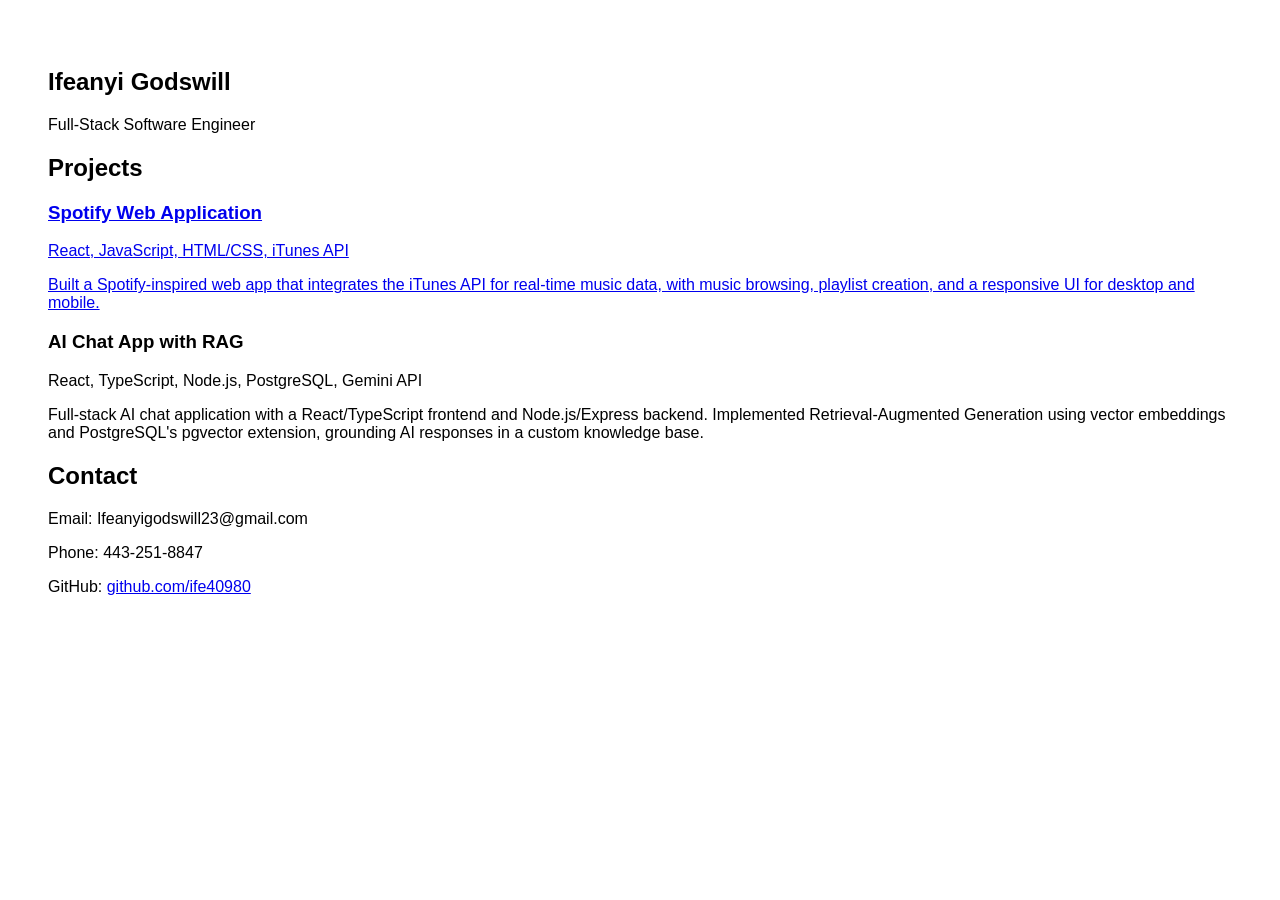
==== index.html @ e179b731 "Updates" ====
<!DOCTYPE html><html lang="en" class="geist_a71539c9-module__T19VSG__variable geist_mono_8d43a2aa-module__8Li5zG__variable h-full antialiased"><head><meta charSet="utf-8"/><meta name="viewport" content="width=device-width, initial-scale=1"/><link rel="preload" href="/portfolio/_next/static/media/797e433ab948586e-s.p.08e28id.o-okb.woff2" as="font" crossorigin="" type="font/woff2"/><link rel="preload" href="/portfolio/_next/static/media/caa3a2e1cccd8315-s.p.09~u27dqhyhd6.woff2" as="font" crossorigin="" type="font/woff2"/><link rel="stylesheet" href="/portfolio/_next/static/chunks/0z_p2tt8pv44b.css" data-precedence="next"/><link rel="preload" as="script" fetchPriority="low" href="/portfolio/_next/static/chunks/15xrurgzs99gv.js"/><script src="/portfolio/_next/static/chunks/11jioq.dax_.h.js" async=""></script><script src="/portfolio/_next/static/chunks/00ilazh50sdzh.js" async=""></script><script src="/portfolio/_next/static/chunks/turbopack-0_z16i5_hha.u.js" async=""></script><script src="/portfolio/_next/static/chunks/0dbhjjzl8qfwv.js" async=""></script><meta name="next-size-adjust" content=""/><title>Create Next App</title><meta name="description" content="Generated by create next app"/><link rel="icon" href="/portfolio/favicon.ico?favicon.0x3dzn~oxb6tn.ico" sizes="256x256" type="image/x-icon"/><script src="/portfolio/_next/static/chunks/03~yq9q893hmn.js" noModule=""></script></head><body class="min-h-full flex flex-col"><div hidden=""><!--$--><!--/$--></div><main style="padding:40px;font-family:Arial"><section class="mb-12"><h1 class="text-5xl font-bold">Ifeanyi Godswill</h1><p class="text-xl mt-4 text-gray-400">Full-Stack Software Engineer</p></section><section class="mb-12"><h2 class="text-3xl font-semibold mb-6">Projects</h2><div class="grid gap-6 md:grid-cols-2"><a href="https://ife40980.github.io/spotify-clone/" target="_blank" rel="noreferrer"><div class="bg-gray-200 p-6 rounded-xl shadow"><h3 class="text-xl font-bold">Spotify Web Application</h3><p class="text-gray-400 mt-2">React, JavaScript, HTML/CSS, iTunes API</p><p class="mt-3">Built a Spotify-inspired web app that integrates the iTunes API for real-time music data, with music browsing, playlist creation, and a responsive UI for desktop and mobile.</p></div></a><div class="bg-gray-200 p-6 rounded-xl shadow"><h3 class="text-xl font-bold">AI Chat App with RAG</h3><p class="text-gray-400 mt-2">React, TypeScript, Node.js, PostgreSQL, Gemini API</p><p class="mt-3">Full-stack AI chat application with a React/TypeScript frontend and Node.js/Express backend. Implemented Retrieval-Augmented Generation using vector embeddings and PostgreSQL&#x27;s pgvector extension, grounding AI responses in a custom knowledge base.</p></div></div></section><section><h2 class="text-3xl font-semibold mb-4">Contact</h2><p>Email: Ifeanyigodswill23@gmail.com</p><p>Phone: 443-251-8847</p><p>GitHub: <a href="https://github.com/ife40980" target="_blank" rel="noreferrer">github.com/ife40980</a></p></section></main><!--$--><!--/$--><script src="/portfolio/_next/static/chunks/15xrurgzs99gv.js" id="_R_" async=""></script><script>(self.__next_f=self.__next_f||[]).push([0])</script><script>self.__next_f.push([1,"1:\"$Sreact.fragment\"\n2:I[39756,[\"/portfolio/_next/static/chunks/0dbhjjzl8qfwv.js\"],\"default\"]\n3:I[37457,[\"/portfolio/_next/static/chunks/0dbhjjzl8qfwv.js\"],\"default\"]\n4:I[97367,[\"/portfolio/_next/static/chunks/0dbhjjzl8qfwv.js\"],\"OutletBoundary\"]\n5:\"$Sreact.suspense\"\n7:I[97367,[\"/portfolio/_next/static/chunks/0dbhjjzl8qfwv.js\"],\"ViewportBoundary\"]\n9:I[97367,[\"/portfolio/_next/static/chunks/0dbhjjzl8qfwv.js\"],\"MetadataBoundary\"]\nb:I[68027,[\"/portfolio/_next/static/chunks/0dbhjjzl8qfwv.js\"],\"default\",1]\n:HL[\"/portfolio/_next/static/chunks/0z_p2tt8pv44b.css\",\"style\"]\n:HL[\"/portfolio/_next/static/media/797e433ab948586e-s.p.08e28id.o-okb.woff2\",\"font\",{\"crossOrigin\":\"\",\"type\":\"font/woff2\"}]\n:HL[\"/portfolio/_next/static/media/caa3a2e1cccd8315-s.p.09~u27dqhyhd6.woff2\",\"font\",{\"crossOrigin\":\"\",\"type\":\"font/woff2\"}]\n"])</script><script>self.__next_f.push([1,"0:{\"P\":null,\"c\":[\"\",\"\"],\"q\":\"\",\"i\":false,\"f\":[[[\"\",{\"children\":[\"__PAGE__\",{}]},\"$undefined\",\"$undefined\",16],[[\"$\",\"$1\",\"c\",{\"children\":[[[\"$\",\"link\",\"0\",{\"rel\":\"stylesheet\",\"href\":\"/portfolio/_next/static/chunks/0z_p2tt8pv44b.css\",\"precedence\":\"next\",\"crossOrigin\":\"$undefined\",\"nonce\":\"$undefined\"}],[\"$\",\"script\",\"script-0\",{\"src\":\"/portfolio/_next/static/chunks/0dbhjjzl8qfwv.js\",\"async\":true,\"nonce\":\"$undefined\"}]],[\"$\",\"html\",null,{\"lang\":\"en\",\"className\":\"geist_a71539c9-module__T19VSG__variable geist_mono_8d43a2aa-module__8Li5zG__variable h-full antialiased\",\"children\":[\"$\",\"body\",null,{\"className\":\"min-h-full flex flex-col\",\"children\":[\"$\",\"$L2\",null,{\"parallelRouterKey\":\"children\",\"error\":\"$undefined\",\"errorStyles\":\"$undefined\",\"errorScripts\":\"$undefined\",\"template\":[\"$\",\"$L3\",null,{}],\"templateStyles\":\"$undefined\",\"templateScripts\":\"$undefined\",\"notFound\":[[[\"$\",\"title\",null,{\"children\":\"404: This page could not be found.\"}],[\"$\",\"div\",null,{\"style\":{\"fontFamily\":\"system-ui,\\\"Segoe UI\\\",Roboto,Helvetica,Arial,sans-serif,\\\"Apple Color Emoji\\\",\\\"Segoe UI Emoji\\\"\",\"height\":\"100vh\",\"textAlign\":\"center\",\"display\":\"flex\",\"flexDirection\":\"column\",\"alignItems\":\"center\",\"justifyContent\":\"center\"},\"children\":[\"$\",\"div\",null,{\"children\":[[\"$\",\"style\",null,{\"dangerouslySetInnerHTML\":{\"__html\":\"body{color:#000;background:#fff;margin:0}.next-error-h1{border-right:1px solid rgba(0,0,0,.3)}@media (prefers-color-scheme:dark){body{color:#fff;background:#000}.next-error-h1{border-right:1px solid rgba(255,255,255,.3)}}\"}}],[\"$\",\"h1\",null,{\"className\":\"next-error-h1\",\"style\":{\"display\":\"inline-block\",\"margin\":\"0 20px 0 0\",\"padding\":\"0 23px 0 0\",\"fontSize\":24,\"fontWeight\":500,\"verticalAlign\":\"top\",\"lineHeight\":\"49px\"},\"children\":404}],[\"$\",\"div\",null,{\"style\":{\"display\":\"inline-block\"},\"children\":[\"$\",\"h2\",null,{\"style\":{\"fontSize\":14,\"fontWeight\":400,\"lineHeight\":\"49px\",\"margin\":0},\"children\":\"This page could not be found.\"}]}]]}]}]],[]],\"forbidden\":\"$undefined\",\"unauthorized\":\"$undefined\"}]}]}]]}],{\"children\":[[\"$\",\"$1\",\"c\",{\"children\":[[\"$\",\"main\",null,{\"style\":{\"padding\":\"40px\",\"fontFamily\":\"Arial\"},\"children\":[[\"$\",\"section\",null,{\"className\":\"mb-12\",\"children\":[[\"$\",\"h1\",null,{\"className\":\"text-5xl font-bold\",\"children\":\"Ifeanyi Godswill\"}],[\"$\",\"p\",null,{\"className\":\"text-xl mt-4 text-gray-400\",\"children\":\"Full-Stack Software Engineer\"}]]}],[\"$\",\"section\",null,{\"className\":\"mb-12\",\"children\":[[\"$\",\"h2\",null,{\"className\":\"text-3xl font-semibold mb-6\",\"children\":\"Projects\"}],[\"$\",\"div\",null,{\"className\":\"grid gap-6 md:grid-cols-2\",\"children\":[[\"$\",\"a\",null,{\"href\":\"https://ife40980.github.io/spotify-clone/\",\"target\":\"_blank\",\"rel\":\"noreferrer\",\"children\":[\"$\",\"div\",null,{\"className\":\"bg-gray-200 p-6 rounded-xl shadow\",\"children\":[[\"$\",\"h3\",null,{\"className\":\"text-xl font-bold\",\"children\":\"Spotify Web Application\"}],[\"$\",\"p\",null,{\"className\":\"text-gray-400 mt-2\",\"children\":\"React, JavaScript, HTML/CSS, iTunes API\"}],[\"$\",\"p\",null,{\"className\":\"mt-3\",\"children\":\"Built a Spotify-inspired web app that integrates the iTunes API for real-time music data, with music browsing, playlist creation, and a responsive UI for desktop and mobile.\"}]]}]}],[\"$\",\"div\",null,{\"className\":\"bg-gray-200 p-6 rounded-xl shadow\",\"children\":[[\"$\",\"h3\",null,{\"className\":\"text-xl font-bold\",\"children\":\"AI Chat App with RAG\"}],[\"$\",\"p\",null,{\"className\":\"text-gray-400 mt-2\",\"children\":\"React, TypeScript, Node.js, PostgreSQL, Gemini API\"}],[\"$\",\"p\",null,{\"className\":\"mt-3\",\"children\":\"Full-stack AI chat application with a React/TypeScript frontend and Node.js/Express backend. Implemented Retrieval-Augmented Generation using vector embeddings and PostgreSQL's pgvector extension, grounding AI responses in a custom knowledge base.\"}]]}]]}]]}],[\"$\",\"section\",null,{\"children\":[[\"$\",\"h2\",null,{\"className\":\"text-3xl font-semibold mb-4\",\"children\":\"Contact\"}],[\"$\",\"p\",null,{\"children\":\"Email: Ifeanyigodswill23@gmail.com\"}],[\"$\",\"p\",null,{\"children\":\"Phone: 443-251-8847\"}],[\"$\",\"p\",null,{\"children\":[\"GitHub: \",[\"$\",\"a\",null,{\"href\":\"https://github.com/ife40980\",\"target\":\"_blank\",\"rel\":\"noreferrer\",\"children\":\"github.com/ife40980\"}]]}]]}]]}],null,[\"$\",\"$L4\",null,{\"children\":[\"$\",\"$5\",null,{\"name\":\"Next.MetadataOutlet\",\"children\":\"$@6\"}]}]]}],{},null,false,null]},null,false,null],[\"$\",\"$1\",\"h\",{\"children\":[null,[\"$\",\"$L7\",null,{\"children\":\"$L8\"}],[\"$\",\"div\",null,{\"hidden\":true,\"children\":[\"$\",\"$L9\",null,{\"children\":[\"$\",\"$5\",null,{\"name\":\"Next.Metadata\",\"children\":\"$La\"}]}]}],[\"$\",\"meta\",null,{\"name\":\"next-size-adjust\",\"content\":\"\"}]]}],false]],\"m\":\"$undefined\",\"G\":[\"$b\",[[\"$\",\"link\",\"0\",{\"rel\":\"stylesheet\",\"href\":\"/portfolio/_next/static/chunks/0z_p2tt8pv44b.css\",\"precedence\":\"next\",\"crossOrigin\":\"$undefined\",\"nonce\":\"$undefined\"}]]],\"S\":true,\"h\":null,\"s\":\"$undefined\",\"l\":\"$undefined\",\"p\":\"$undefined\",\"d\":\"$undefined\",\"b\":\"7SrOyRqq3faGgxABzwOLV\"}\n"])</script><script>self.__next_f.push([1,"8:[[\"$\",\"meta\",\"0\",{\"charSet\":\"utf-8\"}],[\"$\",\"meta\",\"1\",{\"name\":\"viewport\",\"content\":\"width=device-width, initial-scale=1\"}]]\n"])</script><script>self.__next_f.push([1,"c:I[27201,[\"/portfolio/_next/static/chunks/0dbhjjzl8qfwv.js\"],\"IconMark\"]\n6:null\na:[[\"$\",\"title\",\"0\",{\"children\":\"Create Next App\"}],[\"$\",\"meta\",\"1\",{\"name\":\"description\",\"content\":\"Generated by create next app\"}],[\"$\",\"link\",\"2\",{\"rel\":\"icon\",\"href\":\"/portfolio/favicon.ico?favicon.0x3dzn~oxb6tn.ico\",\"sizes\":\"256x256\",\"type\":\"image/x-icon\"}],[\"$\",\"$Lc\",\"3\",{}]]\n"])</script></body></html>
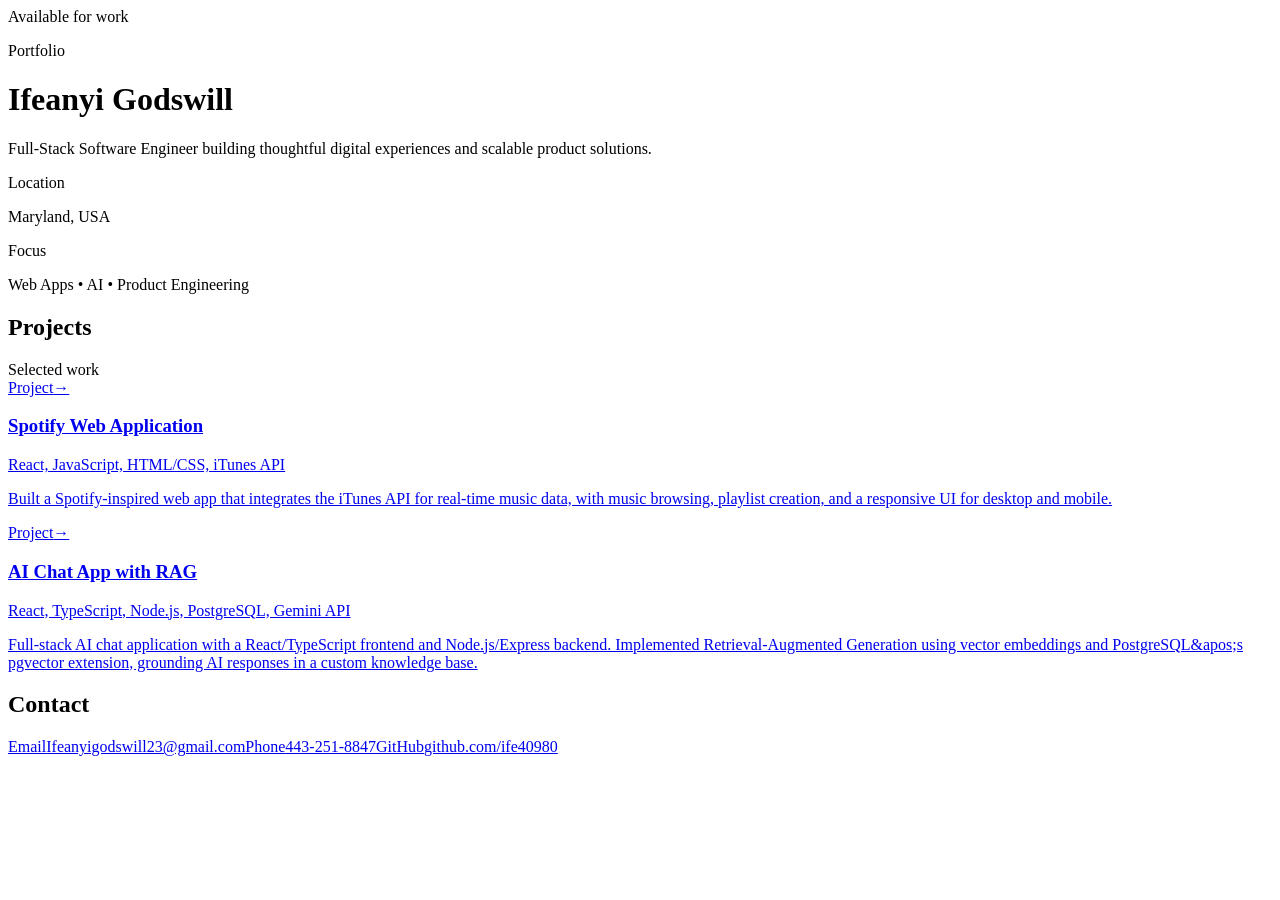
==== commit 83696add: "Updates" ====
--- a/index.html
+++ b/index.html
@@ -1 +1 @@
-<!DOCTYPE html><html lang="en" class="geist_a71539c9-module__T19VSG__variable geist_mono_8d43a2aa-module__8Li5zG__variable h-full antialiased"><head><meta charSet="utf-8"/><meta name="viewport" content="width=device-width, initial-scale=1"/><link rel="preload" href="/portfolio/_next/static/media/797e433ab948586e-s.p.08e28id.o-okb.woff2" as="font" crossorigin="" type="font/woff2"/><link rel="preload" href="/portfolio/_next/static/media/caa3a2e1cccd8315-s.p.09~u27dqhyhd6.woff2" as="font" crossorigin="" type="font/woff2"/><link rel="stylesheet" href="/portfolio/_next/static/chunks/0z_p2tt8pv44b.css" data-precedence="next"/><link rel="preload" as="script" fetchPriority="low" href="/portfolio/_next/static/chunks/15xrurgzs99gv.js"/><script src="/portfolio/_next/static/chunks/11jioq.dax_.h.js" async=""></script><script src="/portfolio/_next/static/chunks/00ilazh50sdzh.js" async=""></script><script src="/portfolio/_next/static/chunks/turbopack-0_z16i5_hha.u.js" async=""></script><script src="/portfolio/_next/static/chunks/0dbhjjzl8qfwv.js" async=""></script><meta name="next-size-adjust" content=""/><title>Create Next App</title><meta name="description" content="Generated by create next app"/><link rel="icon" href="/portfolio/favicon.ico?favicon.0x3dzn~oxb6tn.ico" sizes="256x256" type="image/x-icon"/><script src="/portfolio/_next/static/chunks/03~yq9q893hmn.js" noModule=""></script></head><body class="min-h-full flex flex-col"><div hidden=""><!--$--><!--/$--></div><main style="padding:40px;font-family:Arial"><section class="mb-12"><h1 class="text-5xl font-bold">Ifeanyi Godswill</h1><p class="text-xl mt-4 text-gray-400">Full-Stack Software Engineer</p></section><section class="mb-12"><h2 class="text-3xl font-semibold mb-6">Projects</h2><div class="grid gap-6 md:grid-cols-2"><a href="https://ife40980.github.io/spotify-clone/" target="_blank" rel="noreferrer"><div class="bg-gray-200 p-6 rounded-xl shadow"><h3 class="text-xl font-bold">Spotify Web Application</h3><p class="text-gray-400 mt-2">React, JavaScript, HTML/CSS, iTunes API</p><p class="mt-3">Built a Spotify-inspired web app that integrates the iTunes API for real-time music data, with music browsing, playlist creation, and a responsive UI for desktop and mobile.</p></div></a><div class="bg-gray-200 p-6 rounded-xl shadow"><h3 class="text-xl font-bold">AI Chat App with RAG</h3><p class="text-gray-400 mt-2">React, TypeScript, Node.js, PostgreSQL, Gemini API</p><p class="mt-3">Full-stack AI chat application with a React/TypeScript frontend and Node.js/Express backend. Implemented Retrieval-Augmented Generation using vector embeddings and PostgreSQL&#x27;s pgvector extension, grounding AI responses in a custom knowledge base.</p></div></div></section><section><h2 class="text-3xl font-semibold mb-4">Contact</h2><p>Email: Ifeanyigodswill23@gmail.com</p><p>Phone: 443-251-8847</p><p>GitHub: <a href="https://github.com/ife40980" target="_blank" rel="noreferrer">github.com/ife40980</a></p></section></main><!--$--><!--/$--><script src="/portfolio/_next/static/chunks/15xrurgzs99gv.js" id="_R_" async=""></script><script>(self.__next_f=self.__next_f||[]).push([0])</script><script>self.__next_f.push([1,"1:\"$Sreact.fragment\"\n2:I[39756,[\"/portfolio/_next/static/chunks/0dbhjjzl8qfwv.js\"],\"default\"]\n3:I[37457,[\"/portfolio/_next/static/chunks/0dbhjjzl8qfwv.js\"],\"default\"]\n4:I[97367,[\"/portfolio/_next/static/chunks/0dbhjjzl8qfwv.js\"],\"OutletBoundary\"]\n5:\"$Sreact.suspense\"\n7:I[97367,[\"/portfolio/_next/static/chunks/0dbhjjzl8qfwv.js\"],\"ViewportBoundary\"]\n9:I[97367,[\"/portfolio/_next/static/chunks/0dbhjjzl8qfwv.js\"],\"MetadataBoundary\"]\nb:I[68027,[\"/portfolio/_next/static/chunks/0dbhjjzl8qfwv.js\"],\"default\",1]\n:HL[\"/portfolio/_next/static/chunks/0z_p2tt8pv44b.css\",\"style\"]\n:HL[\"/portfolio/_next/static/media/797e433ab948586e-s.p.08e28id.o-okb.woff2\",\"font\",{\"crossOrigin\":\"\",\"type\":\"font/woff2\"}]\n:HL[\"/portfolio/_next/static/media/caa3a2e1cccd8315-s.p.09~u27dqhyhd6.woff2\",\"font\",{\"crossOrigin\":\"\",\"type\":\"font/woff2\"}]\n"])</script><script>self.__next_f.push([1,"0:{\"P\":null,\"c\":[\"\",\"\"],\"q\":\"\",\"i\":false,\"f\":[[[\"\",{\"children\":[\"__PAGE__\",{}]},\"$undefined\",\"$undefined\",16],[[\"$\",\"$1\",\"c\",{\"children\":[[[\"$\",\"link\",\"0\",{\"rel\":\"stylesheet\",\"href\":\"/portfolio/_next/static/chunks/0z_p2tt8pv44b.css\",\"precedence\":\"next\",\"crossOrigin\":\"$undefined\",\"nonce\":\"$undefined\"}],[\"$\",\"script\",\"script-0\",{\"src\":\"/portfolio/_next/static/chunks/0dbhjjzl8qfwv.js\",\"async\":true,\"nonce\":\"$undefined\"}]],[\"$\",\"html\",null,{\"lang\":\"en\",\"className\":\"geist_a71539c9-module__T19VSG__variable geist_mono_8d43a2aa-module__8Li5zG__variable h-full antialiased\",\"children\":[\"$\",\"body\",null,{\"className\":\"min-h-full flex flex-col\",\"children\":[\"$\",\"$L2\",null,{\"parallelRouterKey\":\"children\",\"error\":\"$undefined\",\"errorStyles\":\"$undefined\",\"errorScripts\":\"$undefined\",\"template\":[\"$\",\"$L3\",null,{}],\"templateStyles\":\"$undefined\",\"templateScripts\":\"$undefined\",\"notFound\":[[[\"$\",\"title\",null,{\"children\":\"404: This page could not be found.\"}],[\"$\",\"div\",null,{\"style\":{\"fontFamily\":\"system-ui,\\\"Segoe UI\\\",Roboto,Helvetica,Arial,sans-serif,\\\"Apple Color Emoji\\\",\\\"Segoe UI Emoji\\\"\",\"height\":\"100vh\",\"textAlign\":\"center\",\"display\":\"flex\",\"flexDirection\":\"column\",\"alignItems\":\"center\",\"justifyContent\":\"center\"},\"children\":[\"$\",\"div\",null,{\"children\":[[\"$\",\"style\",null,{\"dangerouslySetInnerHTML\":{\"__html\":\"body{color:#000;background:#fff;margin:0}.next-error-h1{border-right:1px solid rgba(0,0,0,.3)}@media (prefers-color-scheme:dark){body{color:#fff;background:#000}.next-error-h1{border-right:1px solid rgba(255,255,255,.3)}}\"}}],[\"$\",\"h1\",null,{\"className\":\"next-error-h1\",\"style\":{\"display\":\"inline-block\",\"margin\":\"0 20px 0 0\",\"padding\":\"0 23px 0 0\",\"fontSize\":24,\"fontWeight\":500,\"verticalAlign\":\"top\",\"lineHeight\":\"49px\"},\"children\":404}],[\"$\",\"div\",null,{\"style\":{\"display\":\"inline-block\"},\"children\":[\"$\",\"h2\",null,{\"style\":{\"fontSize\":14,\"fontWeight\":400,\"lineHeight\":\"49px\",\"margin\":0},\"children\":\"This page could not be found.\"}]}]]}]}]],[]],\"forbidden\":\"$undefined\",\"unauthorized\":\"$undefined\"}]}]}]]}],{\"children\":[[\"$\",\"$1\",\"c\",{\"children\":[[\"$\",\"main\",null,{\"style\":{\"padding\":\"40px\",\"fontFamily\":\"Arial\"},\"children\":[[\"$\",\"section\",null,{\"className\":\"mb-12\",\"children\":[[\"$\",\"h1\",null,{\"className\":\"text-5xl font-bold\",\"children\":\"Ifeanyi Godswill\"}],[\"$\",\"p\",null,{\"className\":\"text-xl mt-4 text-gray-400\",\"children\":\"Full-Stack Software Engineer\"}]]}],[\"$\",\"section\",null,{\"className\":\"mb-12\",\"children\":[[\"$\",\"h2\",null,{\"className\":\"text-3xl font-semibold mb-6\",\"children\":\"Projects\"}],[\"$\",\"div\",null,{\"className\":\"grid gap-6 md:grid-cols-2\",\"children\":[[\"$\",\"a\",null,{\"href\":\"https://ife40980.github.io/spotify-clone/\",\"target\":\"_blank\",\"rel\":\"noreferrer\",\"children\":[\"$\",\"div\",null,{\"className\":\"bg-gray-200 p-6 rounded-xl shadow\",\"children\":[[\"$\",\"h3\",null,{\"className\":\"text-xl font-bold\",\"children\":\"Spotify Web Application\"}],[\"$\",\"p\",null,{\"className\":\"text-gray-400 mt-2\",\"children\":\"React, JavaScript, HTML/CSS, iTunes API\"}],[\"$\",\"p\",null,{\"className\":\"mt-3\",\"children\":\"Built a Spotify-inspired web app that integrates the iTunes API for real-time music data, with music browsing, playlist creation, and a responsive UI for desktop and mobile.\"}]]}]}],[\"$\",\"div\",null,{\"className\":\"bg-gray-200 p-6 rounded-xl shadow\",\"children\":[[\"$\",\"h3\",null,{\"className\":\"text-xl font-bold\",\"children\":\"AI Chat App with RAG\"}],[\"$\",\"p\",null,{\"className\":\"text-gray-400 mt-2\",\"children\":\"React, TypeScript, Node.js, PostgreSQL, Gemini API\"}],[\"$\",\"p\",null,{\"className\":\"mt-3\",\"children\":\"Full-stack AI chat application with a React/TypeScript frontend and Node.js/Express backend. Implemented Retrieval-Augmented Generation using vector embeddings and PostgreSQL's pgvector extension, grounding AI responses in a custom knowledge base.\"}]]}]]}]]}],[\"$\",\"section\",null,{\"children\":[[\"$\",\"h2\",null,{\"className\":\"text-3xl font-semibold mb-4\",\"children\":\"Contact\"}],[\"$\",\"p\",null,{\"children\":\"Email: Ifeanyigodswill23@gmail.com\"}],[\"$\",\"p\",null,{\"children\":\"Phone: 443-251-8847\"}],[\"$\",\"p\",null,{\"children\":[\"GitHub: \",[\"$\",\"a\",null,{\"href\":\"https://github.com/ife40980\",\"target\":\"_blank\",\"rel\":\"noreferrer\",\"children\":\"github.com/ife40980\"}]]}]]}]]}],null,[\"$\",\"$L4\",null,{\"children\":[\"$\",\"$5\",null,{\"name\":\"Next.MetadataOutlet\",\"children\":\"$@6\"}]}]]}],{},null,false,null]},null,false,null],[\"$\",\"$1\",\"h\",{\"children\":[null,[\"$\",\"$L7\",null,{\"children\":\"$L8\"}],[\"$\",\"div\",null,{\"hidden\":true,\"children\":[\"$\",\"$L9\",null,{\"children\":[\"$\",\"$5\",null,{\"name\":\"Next.Metadata\",\"children\":\"$La\"}]}]}],[\"$\",\"meta\",null,{\"name\":\"next-size-adjust\",\"content\":\"\"}]]}],false]],\"m\":\"$undefined\",\"G\":[\"$b\",[[\"$\",\"link\",\"0\",{\"rel\":\"stylesheet\",\"href\":\"/portfolio/_next/static/chunks/0z_p2tt8pv44b.css\",\"precedence\":\"next\",\"crossOrigin\":\"$undefined\",\"nonce\":\"$undefined\"}]]],\"S\":true,\"h\":null,\"s\":\"$undefined\",\"l\":\"$undefined\",\"p\":\"$undefined\",\"d\":\"$undefined\",\"b\":\"7SrOyRqq3faGgxABzwOLV\"}\n"])</script><script>self.__next_f.push([1,"8:[[\"$\",\"meta\",\"0\",{\"charSet\":\"utf-8\"}],[\"$\",\"meta\",\"1\",{\"name\":\"viewport\",\"content\":\"width=device-width, initial-scale=1\"}]]\n"])</script><script>self.__next_f.push([1,"c:I[27201,[\"/portfolio/_next/static/chunks/0dbhjjzl8qfwv.js\"],\"IconMark\"]\n6:null\na:[[\"$\",\"title\",\"0\",{\"children\":\"Create Next App\"}],[\"$\",\"meta\",\"1\",{\"name\":\"description\",\"content\":\"Generated by create next app\"}],[\"$\",\"link\",\"2\",{\"rel\":\"icon\",\"href\":\"/portfolio/favicon.ico?favicon.0x3dzn~oxb6tn.ico\",\"sizes\":\"256x256\",\"type\":\"image/x-icon\"}],[\"$\",\"$Lc\",\"3\",{}]]\n"])</script></body></html>+<!DOCTYPE html><html lang="en" class="geist_a71539c9-module__T19VSG__variable geist_mono_8d43a2aa-module__8Li5zG__variable h-full antialiased"><head><meta charSet="utf-8"/><meta name="viewport" content="width=device-width, initial-scale=1"/><link rel="preload" href="/portfolio/_next/static/media/797e433ab948586e-s.p.08e28id.o-okb.woff2" as="font" crossorigin="" type="font/woff2"/><link rel="preload" href="/portfolio/_next/static/media/caa3a2e1cccd8315-s.p.09~u27dqhyhd6.woff2" as="font" crossorigin="" type="font/woff2"/><link rel="stylesheet" href="/portfolio/_next/static/chunks/0id4_u6~r42on.css" data-precedence="next"/><link rel="preload" as="script" fetchPriority="low" href="/portfolio/_next/static/chunks/15xrurgzs99gv.js"/><script src="/portfolio/_next/static/chunks/020zywxhpq.c0.js" async=""></script><script src="/portfolio/_next/static/chunks/00ilazh50sdzh.js" async=""></script><script src="/portfolio/_next/static/chunks/turbopack-04ia7w-12j3aw.js" async=""></script><script src="/portfolio/_next/static/chunks/0dbhjjzl8qfwv.js" async=""></script><meta name="next-size-adjust" content=""/><title>Ifeanyi Godswill | Portfolio</title><meta name="description" content="Full-stack software engineer portfolio showcasing projects and contact information."/><link rel="icon" href="/portfolio/favicon.ico?favicon.0x3dzn~oxb6tn.ico" sizes="256x256" type="image/x-icon"/><script src="/portfolio/_next/static/chunks/03~yq9q893hmn.js" noModule=""></script></head><body class="min-h-full flex flex-col"><div hidden=""><!--$--><!--/$--></div><main class="min-h-screen bg-slate-950 text-slate-100"><div class="mx-auto max-w-6xl px-6 py-16 md:px-8 lg:px-10"><header class="mb-16 flex flex-col gap-8 rounded-3xl border border-white/10 bg-white/5 p-8 shadow-2xl shadow-cyan-950/30 backdrop-blur-sm md:p-10"><div class="flex items-center justify-between gap-4"><span class="inline-flex items-center rounded-full border border-cyan-400/30 bg-cyan-400/10 px-3 py-1 text-xs font-semibold uppercase tracking-[0.2em] text-cyan-300">Available for work</span></div><div class="grid gap-8 md:grid-cols-[1.5fr_0.8fr] md:items-end"><div><p class="mb-3 text-sm font-medium uppercase tracking-[0.32em] text-cyan-300/80">Portfolio</p><h1 class="text-4xl font-black tracking-tight text-white md:text-6xl">Ifeanyi Godswill</h1><p class="mt-5 max-w-xl text-lg text-slate-300 md:text-xl">Full-Stack Software Engineer building thoughtful digital experiences and scalable product solutions.</p></div><div class="grid gap-3 rounded-2xl border border-white/10 bg-slate-900/80 p-5 text-sm text-slate-300"><div><p class="text-slate-400">Location</p><p class="mt-1 font-semibold text-white">Maryland, USA</p></div><div><p class="text-slate-400">Focus</p><p class="mt-1 font-semibold text-white">Web Apps • AI • Product Engineering</p></div></div></div></header><section class="mb-16"><div class="mb-7 flex items-end justify-between gap-4"><h2 class="text-3xl font-bold text-white md:text-4xl">Projects</h2><span class="text-sm text-slate-400">Selected work</span></div><div class="grid gap-6 md:grid-cols-2"><a href="https://ife40980.github.io/spotify-clone/" target="_blank" rel="noreferrer" class="group block h-full rounded-3xl border border-white/10 bg-gradient-to-br from-slate-900 via-slate-900 to-slate-800 p-1 transition-transform duration-200 hover:-translate-y-1 hover:border-cyan-400/40"><div class="h-full rounded-[calc(1.5rem-1px)] bg-slate-900/90 p-6 shadow-lg shadow-slate-950/40"><div class="mb-4 flex items-center justify-between"><span class="rounded-full border border-cyan-400/30 bg-cyan-400/10 px-2.5 py-1 text-[10px] font-semibold uppercase tracking-[0.18em] text-cyan-300">Project</span><span class="text-cyan-300 transition-transform duration-200 group-hover:translate-x-1">→</span></div><h3 class="text-2xl font-bold text-white">Spotify Web Application</h3><p class="mt-3 text-sm font-medium text-cyan-300">React, JavaScript, HTML/CSS, iTunes API</p><p class="mt-4 text-base leading-7 text-slate-300">Built a Spotify-inspired web app that integrates the iTunes API for real-time music data, with music browsing, playlist creation, and a responsive UI for desktop and mobile.</p></div></a><a href="#" class="group block h-full rounded-3xl border border-white/10 bg-gradient-to-br from-slate-900 via-slate-900 to-slate-800 p-1 transition-transform duration-200 hover:-translate-y-1 hover:border-cyan-400/40"><div class="h-full rounded-[calc(1.5rem-1px)] bg-slate-900/90 p-6 shadow-lg shadow-slate-950/40"><div class="mb-4 flex items-center justify-between"><span class="rounded-full border border-cyan-400/30 bg-cyan-400/10 px-2.5 py-1 text-[10px] font-semibold uppercase tracking-[0.18em] text-cyan-300">Project</span><span class="text-cyan-300 transition-transform duration-200 group-hover:translate-x-1">→</span></div><h3 class="text-2xl font-bold text-white">AI Chat App with RAG</h3><p class="mt-3 text-sm font-medium text-cyan-300">React, TypeScript, Node.js, PostgreSQL, Gemini API</p><p class="mt-4 text-base leading-7 text-slate-300">Full-stack AI chat application with a React/TypeScript frontend and Node.js/Express backend. Implemented Retrieval-Augmented Generation using vector embeddings and PostgreSQL&amp;apos;s pgvector extension, grounding AI responses in a custom knowledge base.</p></div></a></div></section><section class="rounded-3xl border border-white/10 bg-white/5 p-8 backdrop-blur-sm"><h2 class="mb-6 text-3xl font-bold text-white">Contact</h2><div class="grid gap-4 text-base text-slate-200 md:grid-cols-3"><a href="mailto:Ifeanyigodswill23@gmail.com" class="rounded-2xl border border-white/10 bg-slate-900/80 p-4 transition hover:border-cyan-400/40 hover:text-cyan-300"><span class="block text-sm text-slate-400">Email</span><span class="mt-2 block font-semibold">Ifeanyigodswill23@gmail.com</span></a><a href="tel:+14432518847" class="rounded-2xl border border-white/10 bg-slate-900/80 p-4 transition hover:border-cyan-400/40 hover:text-cyan-300"><span class="block text-sm text-slate-400">Phone</span><span class="mt-2 block font-semibold">443-251-8847</span></a><a href="https://github.com/ife40980" target="_blank" rel="noreferrer" class="rounded-2xl border border-white/10 bg-slate-900/80 p-4 transition hover:border-cyan-400/40 hover:text-cyan-300"><span class="block text-sm text-slate-400">GitHub</span><span class="mt-2 block font-semibold">github.com/ife40980</span></a></div></section></div></main><!--$--><!--/$--><script src="/portfolio/_next/static/chunks/15xrurgzs99gv.js" id="_R_" async=""></script><script>(self.__next_f=self.__next_f||[]).push([0])</script><script>self.__next_f.push([1,"1:\"$Sreact.fragment\"\n2:I[39756,[\"/portfolio/_next/static/chunks/0dbhjjzl8qfwv.js\"],\"default\"]\n3:I[37457,[\"/portfolio/_next/static/chunks/0dbhjjzl8qfwv.js\"],\"default\"]\n9:I[68027,[\"/portfolio/_next/static/chunks/0dbhjjzl8qfwv.js\"],\"default\",1]\n:HL[\"/portfolio/_next/static/chunks/0id4_u6~r42on.css\",\"style\"]\n:HL[\"/portfolio/_next/static/media/797e433ab948586e-s.p.08e28id.o-okb.woff2\",\"font\",{\"crossOrigin\":\"\",\"type\":\"font/woff2\"}]\n:HL[\"/portfolio/_next/static/media/caa3a2e1cccd8315-s.p.09~u27dqhyhd6.woff2\",\"font\",{\"crossOrigin\":\"\",\"type\":\"font/woff2\"}]\n"])</script><script>self.__next_f.push([1,"0:{\"P\":null,\"c\":[\"\",\"\"],\"q\":\"\",\"i\":false,\"f\":[[[\"\",{\"children\":[\"__PAGE__\",{}]},\"$undefined\",\"$undefined\",16],[[\"$\",\"$1\",\"c\",{\"children\":[[[\"$\",\"link\",\"0\",{\"rel\":\"stylesheet\",\"href\":\"/portfolio/_next/static/chunks/0id4_u6~r42on.css\",\"precedence\":\"next\",\"crossOrigin\":\"$undefined\",\"nonce\":\"$undefined\"}],[\"$\",\"script\",\"script-0\",{\"src\":\"/portfolio/_next/static/chunks/0dbhjjzl8qfwv.js\",\"async\":true,\"nonce\":\"$undefined\"}]],[\"$\",\"html\",null,{\"lang\":\"en\",\"className\":\"geist_a71539c9-module__T19VSG__variable geist_mono_8d43a2aa-module__8Li5zG__variable h-full antialiased\",\"children\":[\"$\",\"body\",null,{\"className\":\"min-h-full flex flex-col\",\"children\":[\"$\",\"$L2\",null,{\"parallelRouterKey\":\"children\",\"error\":\"$undefined\",\"errorStyles\":\"$undefined\",\"errorScripts\":\"$undefined\",\"template\":[\"$\",\"$L3\",null,{}],\"templateStyles\":\"$undefined\",\"templateScripts\":\"$undefined\",\"notFound\":[[[\"$\",\"title\",null,{\"children\":\"404: This page could not be found.\"}],[\"$\",\"div\",null,{\"style\":{\"fontFamily\":\"system-ui,\\\"Segoe UI\\\",Roboto,Helvetica,Arial,sans-serif,\\\"Apple Color Emoji\\\",\\\"Segoe UI Emoji\\\"\",\"height\":\"100vh\",\"textAlign\":\"center\",\"display\":\"flex\",\"flexDirection\":\"column\",\"alignItems\":\"center\",\"justifyContent\":\"center\"},\"children\":[\"$\",\"div\",null,{\"children\":[[\"$\",\"style\",null,{\"dangerouslySetInnerHTML\":{\"__html\":\"body{color:#000;background:#fff;margin:0}.next-error-h1{border-right:1px solid rgba(0,0,0,.3)}@media (prefers-color-scheme:dark){body{color:#fff;background:#000}.next-error-h1{border-right:1px solid rgba(255,255,255,.3)}}\"}}],[\"$\",\"h1\",null,{\"className\":\"next-error-h1\",\"style\":{\"display\":\"inline-block\",\"margin\":\"0 20px 0 0\",\"padding\":\"0 23px 0 0\",\"fontSize\":24,\"fontWeight\":500,\"verticalAlign\":\"top\",\"lineHeight\":\"49px\"},\"children\":404}],[\"$\",\"div\",null,{\"style\":{\"display\":\"inline-block\"},\"children\":[\"$\",\"h2\",null,{\"style\":{\"fontSize\":14,\"fontWeight\":400,\"lineHeight\":\"49px\",\"margin\":0},\"children\":\"This page could not be found.\"}]}]]}]}]],[]],\"forbidden\":\"$undefined\",\"unauthorized\":\"$undefined\"}]}]}]]}],{\"children\":[[\"$\",\"$1\",\"c\",{\"children\":[[\"$\",\"main\",null,{\"className\":\"min-h-screen bg-slate-950 text-slate-100\",\"children\":[\"$\",\"div\",null,{\"className\":\"mx-auto max-w-6xl px-6 py-16 md:px-8 lg:px-10\",\"children\":[[\"$\",\"header\",null,{\"className\":\"mb-16 flex flex-col gap-8 rounded-3xl border border-white/10 bg-white/5 p-8 shadow-2xl shadow-cyan-950/30 backdrop-blur-sm md:p-10\",\"children\":[[\"$\",\"div\",null,{\"className\":\"flex items-center justify-between gap-4\",\"children\":[\"$\",\"span\",null,{\"className\":\"inline-flex items-center rounded-full border border-cyan-400/30 bg-cyan-400/10 px-3 py-1 text-xs font-semibold uppercase tracking-[0.2em] text-cyan-300\",\"children\":\"Available for work\"}]}],[\"$\",\"div\",null,{\"className\":\"grid gap-8 md:grid-cols-[1.5fr_0.8fr] md:items-end\",\"children\":[[\"$\",\"div\",null,{\"children\":[[\"$\",\"p\",null,{\"className\":\"mb-3 text-sm font-medium uppercase tracking-[0.32em] text-cyan-300/80\",\"children\":\"Portfolio\"}],[\"$\",\"h1\",null,{\"className\":\"text-4xl font-black tracking-tight text-white md:text-6xl\",\"children\":\"Ifeanyi Godswill\"}],[\"$\",\"p\",null,{\"className\":\"mt-5 max-w-xl text-lg text-slate-300 md:text-xl\",\"children\":\"Full-Stack Software Engineer building thoughtful digital experiences and scalable product solutions.\"}]]}],[\"$\",\"div\",null,{\"className\":\"grid gap-3 rounded-2xl border border-white/10 bg-slate-900/80 p-5 text-sm text-slate-300\",\"children\":[[\"$\",\"div\",null,{\"children\":[[\"$\",\"p\",null,{\"className\":\"text-slate-400\",\"children\":\"Location\"}],[\"$\",\"p\",null,{\"className\":\"mt-1 font-semibold text-white\",\"children\":\"Maryland, USA\"}]]}],[\"$\",\"div\",null,{\"children\":[[\"$\",\"p\",null,{\"className\":\"text-slate-400\",\"children\":\"Focus\"}],[\"$\",\"p\",null,{\"className\":\"mt-1 font-semibold text-white\",\"children\":\"Web Apps • AI • Product Engineering\"}]]}]]}]]}]]}],[\"$\",\"section\",null,{\"className\":\"mb-16\",\"children\":[[\"$\",\"div\",null,{\"className\":\"mb-7 flex items-end justify-between gap-4\",\"children\":[[\"$\",\"h2\",null,{\"className\":\"text-3xl font-bold text-white md:text-4xl\",\"children\":\"Projects\"}],[\"$\",\"span\",null,{\"className\":\"text-sm text-slate-400\",\"children\":\"Selected work\"}]]}],[\"$\",\"div\",null,{\"className\":\"grid gap-6 md:grid-cols-2\",\"children\":[[\"$\",\"a\",\"Spotify Web Application\",{\"href\":\"https://ife40980.github.io/spotify-clone/\",\"target\":\"_blank\",\"rel\":\"noreferrer\",\"className\":\"group block h-full rounded-3xl border border-white/10 bg-gradient-to-br from-slate-900 via-slate-900 to-slate-800 p-1 transition-transform duration-200 hover:-translate-y-1 hover:border-cyan-400/40\",\"children\":\"$L4\"}],\"$L5\"]}]]}],\"$L6\"]}]}],null,\"$L7\"]}],{},null,false,null]},null,false,null],\"$L8\",false]],\"m\":\"$undefined\",\"G\":[\"$9\",[\"$La\"]],\"S\":true,\"h\":null,\"s\":\"$undefined\",\"l\":\"$undefined\",\"p\":\"$undefined\",\"d\":\"$undefined\",\"b\":\"JnQHyfjG5ivgZoisJDXF4\"}\n"])</script><script>self.__next_f.push([1,"b:I[97367,[\"/portfolio/_next/static/chunks/0dbhjjzl8qfwv.js\"],\"OutletBoundary\"]\nc:\"$Sreact.suspense\"\ne:I[97367,[\"/portfolio/_next/static/chunks/0dbhjjzl8qfwv.js\"],\"ViewportBoundary\"]\n10:I[97367,[\"/portfolio/_next/static/chunks/0dbhjjzl8qfwv.js\"],\"MetadataBoundary\"]\n4:[\"$\",\"div\",null,{\"className\":\"h-full rounded-[calc(1.5rem-1px)] bg-slate-900/90 p-6 shadow-lg shadow-slate-950/40\",\"children\":[[\"$\",\"div\",null,{\"className\":\"mb-4 flex items-center justify-between\",\"children\":[[\"$\",\"span\",null,{\"className\":\"rounded-full border border-cyan-400/30 bg-cyan-400/10 px-2.5 py-1 text-[10px] font-semibold uppercase tracking-[0.18em] text-cyan-300\",\"children\":\"Project\"}],[\"$\",\"span\",null,{\"className\":\"text-cyan-300 transition-transform duration-200 group-hover:translate-x-1\",\"children\":\"→\"}]]}],[\"$\",\"h3\",null,{\"className\":\"text-2xl font-bold text-white\",\"children\":\"Spotify Web Application\"}],[\"$\",\"p\",null,{\"className\":\"mt-3 text-sm font-medium text-cyan-300\",\"children\":\"React, JavaScript, HTML/CSS, iTunes API\"}],[\"$\",\"p\",null,{\"className\":\"mt-4 text-base leading-7 text-slate-300\",\"children\":\"Built a Spotify-inspired web app that integrates the iTunes API for real-time music data, with music browsing, playlist creation, and a responsive UI for desktop and mobile.\"}]]}]\n"])</script><script>self.__next_f.push([1,"5:[\"$\",\"a\",\"AI Chat App with RAG\",{\"href\":\"#\",\"target\":\"$undefined\",\"rel\":\"$undefined\",\"className\":\"group block h-full rounded-3xl border border-white/10 bg-gradient-to-br from-slate-900 via-slate-900 to-slate-800 p-1 transition-transform duration-200 hover:-translate-y-1 hover:border-cyan-400/40\",\"children\":[\"$\",\"div\",null,{\"className\":\"h-full rounded-[calc(1.5rem-1px)] bg-slate-900/90 p-6 shadow-lg shadow-slate-950/40\",\"children\":[[\"$\",\"div\",null,{\"className\":\"mb-4 flex items-center justify-between\",\"children\":[[\"$\",\"span\",null,{\"className\":\"rounded-full border border-cyan-400/30 bg-cyan-400/10 px-2.5 py-1 text-[10px] font-semibold uppercase tracking-[0.18em] text-cyan-300\",\"children\":\"Project\"}],[\"$\",\"span\",null,{\"className\":\"text-cyan-300 transition-transform duration-200 group-hover:translate-x-1\",\"children\":\"→\"}]]}],[\"$\",\"h3\",null,{\"className\":\"text-2xl font-bold text-white\",\"children\":\"AI Chat App with RAG\"}],[\"$\",\"p\",null,{\"className\":\"mt-3 text-sm font-medium text-cyan-300\",\"children\":\"React, TypeScript, Node.js, PostgreSQL, Gemini API\"}],[\"$\",\"p\",null,{\"className\":\"mt-4 text-base leading-7 text-slate-300\",\"children\":\"Full-stack AI chat application with a React/TypeScript frontend and Node.js/Express backend. Implemented Retrieval-Augmented Generation using vector embeddings and PostgreSQL\u0026apos;s pgvector extension, grounding AI responses in a custom knowledge base.\"}]]}]}]\n"])</script><script>self.__next_f.push([1,"6:[\"$\",\"section\",null,{\"className\":\"rounded-3xl border border-white/10 bg-white/5 p-8 backdrop-blur-sm\",\"children\":[[\"$\",\"h2\",null,{\"className\":\"mb-6 text-3xl font-bold text-white\",\"children\":\"Contact\"}],[\"$\",\"div\",null,{\"className\":\"grid gap-4 text-base text-slate-200 md:grid-cols-3\",\"children\":[[\"$\",\"a\",null,{\"href\":\"mailto:Ifeanyigodswill23@gmail.com\",\"className\":\"rounded-2xl border border-white/10 bg-slate-900/80 p-4 transition hover:border-cyan-400/40 hover:text-cyan-300\",\"children\":[[\"$\",\"span\",null,{\"className\":\"block text-sm text-slate-400\",\"children\":\"Email\"}],[\"$\",\"span\",null,{\"className\":\"mt-2 block font-semibold\",\"children\":\"Ifeanyigodswill23@gmail.com\"}]]}],[\"$\",\"a\",null,{\"href\":\"tel:+14432518847\",\"className\":\"rounded-2xl border border-white/10 bg-slate-900/80 p-4 transition hover:border-cyan-400/40 hover:text-cyan-300\",\"children\":[[\"$\",\"span\",null,{\"className\":\"block text-sm text-slate-400\",\"children\":\"Phone\"}],[\"$\",\"span\",null,{\"className\":\"mt-2 block font-semibold\",\"children\":\"443-251-8847\"}]]}],[\"$\",\"a\",null,{\"href\":\"https://github.com/ife40980\",\"target\":\"_blank\",\"rel\":\"noreferrer\",\"className\":\"rounded-2xl border border-white/10 bg-slate-900/80 p-4 transition hover:border-cyan-400/40 hover:text-cyan-300\",\"children\":[[\"$\",\"span\",null,{\"className\":\"block text-sm text-slate-400\",\"children\":\"GitHub\"}],[\"$\",\"span\",null,{\"className\":\"mt-2 block font-semibold\",\"children\":\"github.com/ife40980\"}]]}]]}]]}]\n"])</script><script>self.__next_f.push([1,"7:[\"$\",\"$Lb\",null,{\"children\":[\"$\",\"$c\",null,{\"name\":\"Next.MetadataOutlet\",\"children\":\"$@d\"}]}]\n8:[\"$\",\"$1\",\"h\",{\"children\":[null,[\"$\",\"$Le\",null,{\"children\":\"$Lf\"}],[\"$\",\"div\",null,{\"hidden\":true,\"children\":[\"$\",\"$L10\",null,{\"children\":[\"$\",\"$c\",null,{\"name\":\"Next.Metadata\",\"children\":\"$L11\"}]}]}],[\"$\",\"meta\",null,{\"name\":\"next-size-adjust\",\"content\":\"\"}]]}]\na:[\"$\",\"link\",\"0\",{\"rel\":\"stylesheet\",\"href\":\"/portfolio/_next/static/chunks/0id4_u6~r42on.css\",\"precedence\":\"next\",\"crossOrigin\":\"$undefined\",\"nonce\":\"$undefined\"}]\n"])</script><script>self.__next_f.push([1,"f:[[\"$\",\"meta\",\"0\",{\"charSet\":\"utf-8\"}],[\"$\",\"meta\",\"1\",{\"name\":\"viewport\",\"content\":\"width=device-width, initial-scale=1\"}]]\n"])</script><script>self.__next_f.push([1,"12:I[27201,[\"/portfolio/_next/static/chunks/0dbhjjzl8qfwv.js\"],\"IconMark\"]\nd:null\n11:[[\"$\",\"title\",\"0\",{\"children\":\"Ifeanyi Godswill | Portfolio\"}],[\"$\",\"meta\",\"1\",{\"name\":\"description\",\"content\":\"Full-stack software engineer portfolio showcasing projects and contact information.\"}],[\"$\",\"link\",\"2\",{\"rel\":\"icon\",\"href\":\"/portfolio/favicon.ico?favicon.0x3dzn~oxb6tn.ico\",\"sizes\":\"256x256\",\"type\":\"image/x-icon\"}],[\"$\",\"$L12\",\"3\",{}]]\n"])</script></body></html>
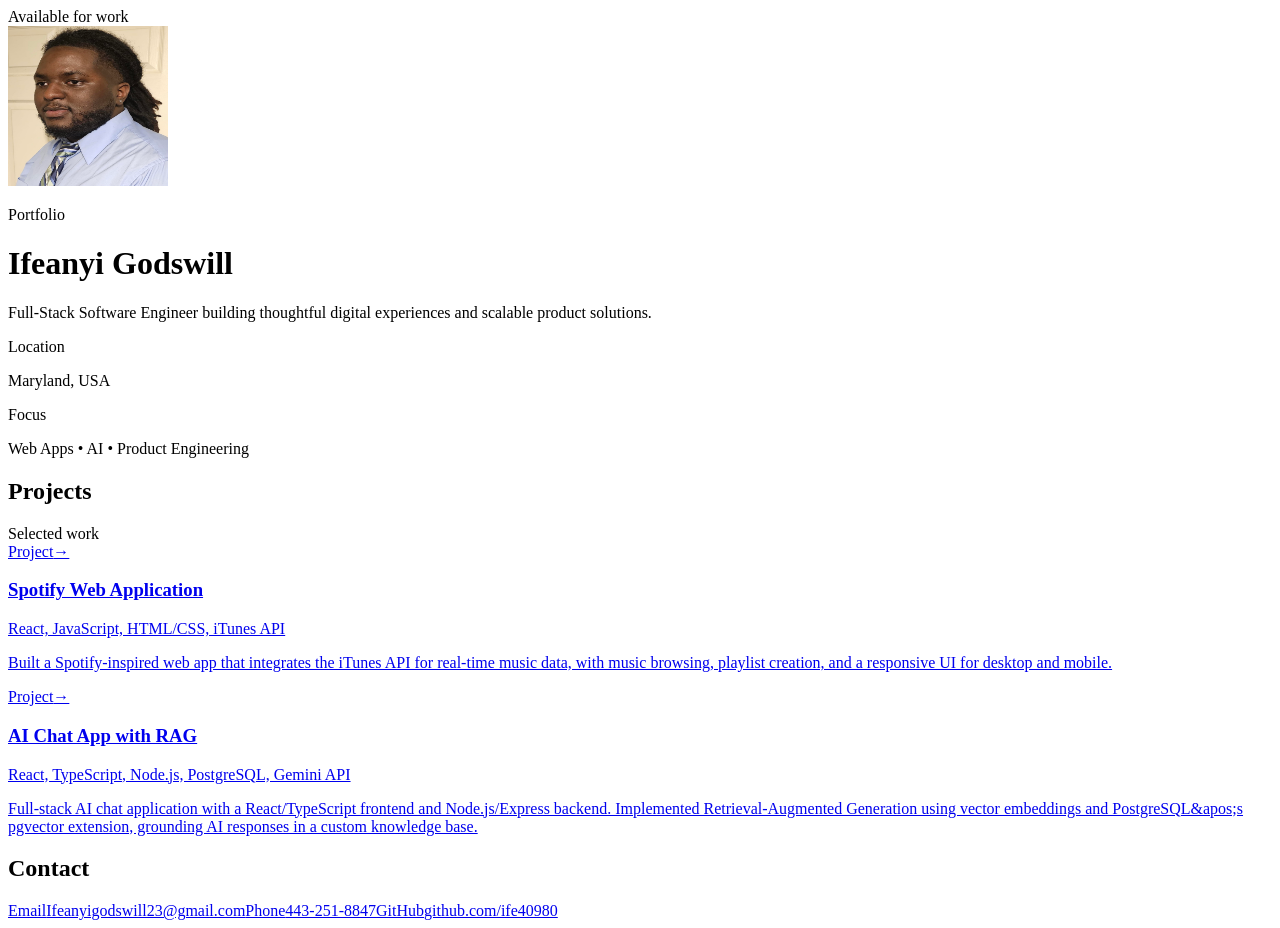
==== commit 660d9721: "Updates" ====
--- a/index.html
+++ b/index.html
@@ -1 +1 @@
-<!DOCTYPE html><html lang="en" class="geist_a71539c9-module__T19VSG__variable geist_mono_8d43a2aa-module__8Li5zG__variable h-full antialiased"><head><meta charSet="utf-8"/><meta name="viewport" content="width=device-width, initial-scale=1"/><link rel="preload" href="/portfolio/_next/static/media/797e433ab948586e-s.p.08e28id.o-okb.woff2" as="font" crossorigin="" type="font/woff2"/><link rel="preload" href="/portfolio/_next/static/media/caa3a2e1cccd8315-s.p.09~u27dqhyhd6.woff2" as="font" crossorigin="" type="font/woff2"/><link rel="stylesheet" href="/portfolio/_next/static/chunks/0id4_u6~r42on.css" data-precedence="next"/><link rel="preload" as="script" fetchPriority="low" href="/portfolio/_next/static/chunks/15xrurgzs99gv.js"/><script src="/portfolio/_next/static/chunks/020zywxhpq.c0.js" async=""></script><script src="/portfolio/_next/static/chunks/00ilazh50sdzh.js" async=""></script><script src="/portfolio/_next/static/chunks/turbopack-04ia7w-12j3aw.js" async=""></script><script src="/portfolio/_next/static/chunks/0dbhjjzl8qfwv.js" async=""></script><meta name="next-size-adjust" content=""/><title>Ifeanyi Godswill | Portfolio</title><meta name="description" content="Full-stack software engineer portfolio showcasing projects and contact information."/><link rel="icon" href="/portfolio/favicon.ico?favicon.0x3dzn~oxb6tn.ico" sizes="256x256" type="image/x-icon"/><script src="/portfolio/_next/static/chunks/03~yq9q893hmn.js" noModule=""></script></head><body class="min-h-full flex flex-col"><div hidden=""><!--$--><!--/$--></div><main class="min-h-screen bg-slate-950 text-slate-100"><div class="mx-auto max-w-6xl px-6 py-16 md:px-8 lg:px-10"><header class="mb-16 flex flex-col gap-8 rounded-3xl border border-white/10 bg-white/5 p-8 shadow-2xl shadow-cyan-950/30 backdrop-blur-sm md:p-10"><div class="flex items-center justify-between gap-4"><span class="inline-flex items-center rounded-full border border-cyan-400/30 bg-cyan-400/10 px-3 py-1 text-xs font-semibold uppercase tracking-[0.2em] text-cyan-300">Available for work</span></div><div class="grid gap-8 md:grid-cols-[1.5fr_0.8fr] md:items-end"><div><p class="mb-3 text-sm font-medium uppercase tracking-[0.32em] text-cyan-300/80">Portfolio</p><h1 class="text-4xl font-black tracking-tight text-white md:text-6xl">Ifeanyi Godswill</h1><p class="mt-5 max-w-xl text-lg text-slate-300 md:text-xl">Full-Stack Software Engineer building thoughtful digital experiences and scalable product solutions.</p></div><div class="grid gap-3 rounded-2xl border border-white/10 bg-slate-900/80 p-5 text-sm text-slate-300"><div><p class="text-slate-400">Location</p><p class="mt-1 font-semibold text-white">Maryland, USA</p></div><div><p class="text-slate-400">Focus</p><p class="mt-1 font-semibold text-white">Web Apps • AI • Product Engineering</p></div></div></div></header><section class="mb-16"><div class="mb-7 flex items-end justify-between gap-4"><h2 class="text-3xl font-bold text-white md:text-4xl">Projects</h2><span class="text-sm text-slate-400">Selected work</span></div><div class="grid gap-6 md:grid-cols-2"><a href="https://ife40980.github.io/spotify-clone/" target="_blank" rel="noreferrer" class="group block h-full rounded-3xl border border-white/10 bg-gradient-to-br from-slate-900 via-slate-900 to-slate-800 p-1 transition-transform duration-200 hover:-translate-y-1 hover:border-cyan-400/40"><div class="h-full rounded-[calc(1.5rem-1px)] bg-slate-900/90 p-6 shadow-lg shadow-slate-950/40"><div class="mb-4 flex items-center justify-between"><span class="rounded-full border border-cyan-400/30 bg-cyan-400/10 px-2.5 py-1 text-[10px] font-semibold uppercase tracking-[0.18em] text-cyan-300">Project</span><span class="text-cyan-300 transition-transform duration-200 group-hover:translate-x-1">→</span></div><h3 class="text-2xl font-bold text-white">Spotify Web Application</h3><p class="mt-3 text-sm font-medium text-cyan-300">React, JavaScript, HTML/CSS, iTunes API</p><p class="mt-4 text-base leading-7 text-slate-300">Built a Spotify-inspired web app that integrates the iTunes API for real-time music data, with music browsing, playlist creation, and a responsive UI for desktop and mobile.</p></div></a><a href="#" class="group block h-full rounded-3xl border border-white/10 bg-gradient-to-br from-slate-900 via-slate-900 to-slate-800 p-1 transition-transform duration-200 hover:-translate-y-1 hover:border-cyan-400/40"><div class="h-full rounded-[calc(1.5rem-1px)] bg-slate-900/90 p-6 shadow-lg shadow-slate-950/40"><div class="mb-4 flex items-center justify-between"><span class="rounded-full border border-cyan-400/30 bg-cyan-400/10 px-2.5 py-1 text-[10px] font-semibold uppercase tracking-[0.18em] text-cyan-300">Project</span><span class="text-cyan-300 transition-transform duration-200 group-hover:translate-x-1">→</span></div><h3 class="text-2xl font-bold text-white">AI Chat App with RAG</h3><p class="mt-3 text-sm font-medium text-cyan-300">React, TypeScript, Node.js, PostgreSQL, Gemini API</p><p class="mt-4 text-base leading-7 text-slate-300">Full-stack AI chat application with a React/TypeScript frontend and Node.js/Express backend. Implemented Retrieval-Augmented Generation using vector embeddings and PostgreSQL&amp;apos;s pgvector extension, grounding AI responses in a custom knowledge base.</p></div></a></div></section><section class="rounded-3xl border border-white/10 bg-white/5 p-8 backdrop-blur-sm"><h2 class="mb-6 text-3xl font-bold text-white">Contact</h2><div class="grid gap-4 text-base text-slate-200 md:grid-cols-3"><a href="mailto:Ifeanyigodswill23@gmail.com" class="rounded-2xl border border-white/10 bg-slate-900/80 p-4 transition hover:border-cyan-400/40 hover:text-cyan-300"><span class="block text-sm text-slate-400">Email</span><span class="mt-2 block font-semibold">Ifeanyigodswill23@gmail.com</span></a><a href="tel:+14432518847" class="rounded-2xl border border-white/10 bg-slate-900/80 p-4 transition hover:border-cyan-400/40 hover:text-cyan-300"><span class="block text-sm text-slate-400">Phone</span><span class="mt-2 block font-semibold">443-251-8847</span></a><a href="https://github.com/ife40980" target="_blank" rel="noreferrer" class="rounded-2xl border border-white/10 bg-slate-900/80 p-4 transition hover:border-cyan-400/40 hover:text-cyan-300"><span class="block text-sm text-slate-400">GitHub</span><span class="mt-2 block font-semibold">github.com/ife40980</span></a></div></section></div></main><!--$--><!--/$--><script src="/portfolio/_next/static/chunks/15xrurgzs99gv.js" id="_R_" async=""></script><script>(self.__next_f=self.__next_f||[]).push([0])</script><script>self.__next_f.push([1,"1:\"$Sreact.fragment\"\n2:I[39756,[\"/portfolio/_next/static/chunks/0dbhjjzl8qfwv.js\"],\"default\"]\n3:I[37457,[\"/portfolio/_next/static/chunks/0dbhjjzl8qfwv.js\"],\"default\"]\n9:I[68027,[\"/portfolio/_next/static/chunks/0dbhjjzl8qfwv.js\"],\"default\",1]\n:HL[\"/portfolio/_next/static/chunks/0id4_u6~r42on.css\",\"style\"]\n:HL[\"/portfolio/_next/static/media/797e433ab948586e-s.p.08e28id.o-okb.woff2\",\"font\",{\"crossOrigin\":\"\",\"type\":\"font/woff2\"}]\n:HL[\"/portfolio/_next/static/media/caa3a2e1cccd8315-s.p.09~u27dqhyhd6.woff2\",\"font\",{\"crossOrigin\":\"\",\"type\":\"font/woff2\"}]\n"])</script><script>self.__next_f.push([1,"0:{\"P\":null,\"c\":[\"\",\"\"],\"q\":\"\",\"i\":false,\"f\":[[[\"\",{\"children\":[\"__PAGE__\",{}]},\"$undefined\",\"$undefined\",16],[[\"$\",\"$1\",\"c\",{\"children\":[[[\"$\",\"link\",\"0\",{\"rel\":\"stylesheet\",\"href\":\"/portfolio/_next/static/chunks/0id4_u6~r42on.css\",\"precedence\":\"next\",\"crossOrigin\":\"$undefined\",\"nonce\":\"$undefined\"}],[\"$\",\"script\",\"script-0\",{\"src\":\"/portfolio/_next/static/chunks/0dbhjjzl8qfwv.js\",\"async\":true,\"nonce\":\"$undefined\"}]],[\"$\",\"html\",null,{\"lang\":\"en\",\"className\":\"geist_a71539c9-module__T19VSG__variable geist_mono_8d43a2aa-module__8Li5zG__variable h-full antialiased\",\"children\":[\"$\",\"body\",null,{\"className\":\"min-h-full flex flex-col\",\"children\":[\"$\",\"$L2\",null,{\"parallelRouterKey\":\"children\",\"error\":\"$undefined\",\"errorStyles\":\"$undefined\",\"errorScripts\":\"$undefined\",\"template\":[\"$\",\"$L3\",null,{}],\"templateStyles\":\"$undefined\",\"templateScripts\":\"$undefined\",\"notFound\":[[[\"$\",\"title\",null,{\"children\":\"404: This page could not be found.\"}],[\"$\",\"div\",null,{\"style\":{\"fontFamily\":\"system-ui,\\\"Segoe UI\\\",Roboto,Helvetica,Arial,sans-serif,\\\"Apple Color Emoji\\\",\\\"Segoe UI Emoji\\\"\",\"height\":\"100vh\",\"textAlign\":\"center\",\"display\":\"flex\",\"flexDirection\":\"column\",\"alignItems\":\"center\",\"justifyContent\":\"center\"},\"children\":[\"$\",\"div\",null,{\"children\":[[\"$\",\"style\",null,{\"dangerouslySetInnerHTML\":{\"__html\":\"body{color:#000;background:#fff;margin:0}.next-error-h1{border-right:1px solid rgba(0,0,0,.3)}@media (prefers-color-scheme:dark){body{color:#fff;background:#000}.next-error-h1{border-right:1px solid rgba(255,255,255,.3)}}\"}}],[\"$\",\"h1\",null,{\"className\":\"next-error-h1\",\"style\":{\"display\":\"inline-block\",\"margin\":\"0 20px 0 0\",\"padding\":\"0 23px 0 0\",\"fontSize\":24,\"fontWeight\":500,\"verticalAlign\":\"top\",\"lineHeight\":\"49px\"},\"children\":404}],[\"$\",\"div\",null,{\"style\":{\"display\":\"inline-block\"},\"children\":[\"$\",\"h2\",null,{\"style\":{\"fontSize\":14,\"fontWeight\":400,\"lineHeight\":\"49px\",\"margin\":0},\"children\":\"This page could not be found.\"}]}]]}]}]],[]],\"forbidden\":\"$undefined\",\"unauthorized\":\"$undefined\"}]}]}]]}],{\"children\":[[\"$\",\"$1\",\"c\",{\"children\":[[\"$\",\"main\",null,{\"className\":\"min-h-screen bg-slate-950 text-slate-100\",\"children\":[\"$\",\"div\",null,{\"className\":\"mx-auto max-w-6xl px-6 py-16 md:px-8 lg:px-10\",\"children\":[[\"$\",\"header\",null,{\"className\":\"mb-16 flex flex-col gap-8 rounded-3xl border border-white/10 bg-white/5 p-8 shadow-2xl shadow-cyan-950/30 backdrop-blur-sm md:p-10\",\"children\":[[\"$\",\"div\",null,{\"className\":\"flex items-center justify-between gap-4\",\"children\":[\"$\",\"span\",null,{\"className\":\"inline-flex items-center rounded-full border border-cyan-400/30 bg-cyan-400/10 px-3 py-1 text-xs font-semibold uppercase tracking-[0.2em] text-cyan-300\",\"children\":\"Available for work\"}]}],[\"$\",\"div\",null,{\"className\":\"grid gap-8 md:grid-cols-[1.5fr_0.8fr] md:items-end\",\"children\":[[\"$\",\"div\",null,{\"children\":[[\"$\",\"p\",null,{\"className\":\"mb-3 text-sm font-medium uppercase tracking-[0.32em] text-cyan-300/80\",\"children\":\"Portfolio\"}],[\"$\",\"h1\",null,{\"className\":\"text-4xl font-black tracking-tight text-white md:text-6xl\",\"children\":\"Ifeanyi Godswill\"}],[\"$\",\"p\",null,{\"className\":\"mt-5 max-w-xl text-lg text-slate-300 md:text-xl\",\"children\":\"Full-Stack Software Engineer building thoughtful digital experiences and scalable product solutions.\"}]]}],[\"$\",\"div\",null,{\"className\":\"grid gap-3 rounded-2xl border border-white/10 bg-slate-900/80 p-5 text-sm text-slate-300\",\"children\":[[\"$\",\"div\",null,{\"children\":[[\"$\",\"p\",null,{\"className\":\"text-slate-400\",\"children\":\"Location\"}],[\"$\",\"p\",null,{\"className\":\"mt-1 font-semibold text-white\",\"children\":\"Maryland, USA\"}]]}],[\"$\",\"div\",null,{\"children\":[[\"$\",\"p\",null,{\"className\":\"text-slate-400\",\"children\":\"Focus\"}],[\"$\",\"p\",null,{\"className\":\"mt-1 font-semibold text-white\",\"children\":\"Web Apps • AI • Product Engineering\"}]]}]]}]]}]]}],[\"$\",\"section\",null,{\"className\":\"mb-16\",\"children\":[[\"$\",\"div\",null,{\"className\":\"mb-7 flex items-end justify-between gap-4\",\"children\":[[\"$\",\"h2\",null,{\"className\":\"text-3xl font-bold text-white md:text-4xl\",\"children\":\"Projects\"}],[\"$\",\"span\",null,{\"className\":\"text-sm text-slate-400\",\"children\":\"Selected work\"}]]}],[\"$\",\"div\",null,{\"className\":\"grid gap-6 md:grid-cols-2\",\"children\":[[\"$\",\"a\",\"Spotify Web Application\",{\"href\":\"https://ife40980.github.io/spotify-clone/\",\"target\":\"_blank\",\"rel\":\"noreferrer\",\"className\":\"group block h-full rounded-3xl border border-white/10 bg-gradient-to-br from-slate-900 via-slate-900 to-slate-800 p-1 transition-transform duration-200 hover:-translate-y-1 hover:border-cyan-400/40\",\"children\":\"$L4\"}],\"$L5\"]}]]}],\"$L6\"]}]}],null,\"$L7\"]}],{},null,false,null]},null,false,null],\"$L8\",false]],\"m\":\"$undefined\",\"G\":[\"$9\",[\"$La\"]],\"S\":true,\"h\":null,\"s\":\"$undefined\",\"l\":\"$undefined\",\"p\":\"$undefined\",\"d\":\"$undefined\",\"b\":\"JnQHyfjG5ivgZoisJDXF4\"}\n"])</script><script>self.__next_f.push([1,"b:I[97367,[\"/portfolio/_next/static/chunks/0dbhjjzl8qfwv.js\"],\"OutletBoundary\"]\nc:\"$Sreact.suspense\"\ne:I[97367,[\"/portfolio/_next/static/chunks/0dbhjjzl8qfwv.js\"],\"ViewportBoundary\"]\n10:I[97367,[\"/portfolio/_next/static/chunks/0dbhjjzl8qfwv.js\"],\"MetadataBoundary\"]\n4:[\"$\",\"div\",null,{\"className\":\"h-full rounded-[calc(1.5rem-1px)] bg-slate-900/90 p-6 shadow-lg shadow-slate-950/40\",\"children\":[[\"$\",\"div\",null,{\"className\":\"mb-4 flex items-center justify-between\",\"children\":[[\"$\",\"span\",null,{\"className\":\"rounded-full border border-cyan-400/30 bg-cyan-400/10 px-2.5 py-1 text-[10px] font-semibold uppercase tracking-[0.18em] text-cyan-300\",\"children\":\"Project\"}],[\"$\",\"span\",null,{\"className\":\"text-cyan-300 transition-transform duration-200 group-hover:translate-x-1\",\"children\":\"→\"}]]}],[\"$\",\"h3\",null,{\"className\":\"text-2xl font-bold text-white\",\"children\":\"Spotify Web Application\"}],[\"$\",\"p\",null,{\"className\":\"mt-3 text-sm font-medium text-cyan-300\",\"children\":\"React, JavaScript, HTML/CSS, iTunes API\"}],[\"$\",\"p\",null,{\"className\":\"mt-4 text-base leading-7 text-slate-300\",\"children\":\"Built a Spotify-inspired web app that integrates the iTunes API for real-time music data, with music browsing, playlist creation, and a responsive UI for desktop and mobile.\"}]]}]\n"])</script><script>self.__next_f.push([1,"5:[\"$\",\"a\",\"AI Chat App with RAG\",{\"href\":\"#\",\"target\":\"$undefined\",\"rel\":\"$undefined\",\"className\":\"group block h-full rounded-3xl border border-white/10 bg-gradient-to-br from-slate-900 via-slate-900 to-slate-800 p-1 transition-transform duration-200 hover:-translate-y-1 hover:border-cyan-400/40\",\"children\":[\"$\",\"div\",null,{\"className\":\"h-full rounded-[calc(1.5rem-1px)] bg-slate-900/90 p-6 shadow-lg shadow-slate-950/40\",\"children\":[[\"$\",\"div\",null,{\"className\":\"mb-4 flex items-center justify-between\",\"children\":[[\"$\",\"span\",null,{\"className\":\"rounded-full border border-cyan-400/30 bg-cyan-400/10 px-2.5 py-1 text-[10px] font-semibold uppercase tracking-[0.18em] text-cyan-300\",\"children\":\"Project\"}],[\"$\",\"span\",null,{\"className\":\"text-cyan-300 transition-transform duration-200 group-hover:translate-x-1\",\"children\":\"→\"}]]}],[\"$\",\"h3\",null,{\"className\":\"text-2xl font-bold text-white\",\"children\":\"AI Chat App with RAG\"}],[\"$\",\"p\",null,{\"className\":\"mt-3 text-sm font-medium text-cyan-300\",\"children\":\"React, TypeScript, Node.js, PostgreSQL, Gemini API\"}],[\"$\",\"p\",null,{\"className\":\"mt-4 text-base leading-7 text-slate-300\",\"children\":\"Full-stack AI chat application with a React/TypeScript frontend and Node.js/Express backend. Implemented Retrieval-Augmented Generation using vector embeddings and PostgreSQL\u0026apos;s pgvector extension, grounding AI responses in a custom knowledge base.\"}]]}]}]\n"])</script><script>self.__next_f.push([1,"6:[\"$\",\"section\",null,{\"className\":\"rounded-3xl border border-white/10 bg-white/5 p-8 backdrop-blur-sm\",\"children\":[[\"$\",\"h2\",null,{\"className\":\"mb-6 text-3xl font-bold text-white\",\"children\":\"Contact\"}],[\"$\",\"div\",null,{\"className\":\"grid gap-4 text-base text-slate-200 md:grid-cols-3\",\"children\":[[\"$\",\"a\",null,{\"href\":\"mailto:Ifeanyigodswill23@gmail.com\",\"className\":\"rounded-2xl border border-white/10 bg-slate-900/80 p-4 transition hover:border-cyan-400/40 hover:text-cyan-300\",\"children\":[[\"$\",\"span\",null,{\"className\":\"block text-sm text-slate-400\",\"children\":\"Email\"}],[\"$\",\"span\",null,{\"className\":\"mt-2 block font-semibold\",\"children\":\"Ifeanyigodswill23@gmail.com\"}]]}],[\"$\",\"a\",null,{\"href\":\"tel:+14432518847\",\"className\":\"rounded-2xl border border-white/10 bg-slate-900/80 p-4 transition hover:border-cyan-400/40 hover:text-cyan-300\",\"children\":[[\"$\",\"span\",null,{\"className\":\"block text-sm text-slate-400\",\"children\":\"Phone\"}],[\"$\",\"span\",null,{\"className\":\"mt-2 block font-semibold\",\"children\":\"443-251-8847\"}]]}],[\"$\",\"a\",null,{\"href\":\"https://github.com/ife40980\",\"target\":\"_blank\",\"rel\":\"noreferrer\",\"className\":\"rounded-2xl border border-white/10 bg-slate-900/80 p-4 transition hover:border-cyan-400/40 hover:text-cyan-300\",\"children\":[[\"$\",\"span\",null,{\"className\":\"block text-sm text-slate-400\",\"children\":\"GitHub\"}],[\"$\",\"span\",null,{\"className\":\"mt-2 block font-semibold\",\"children\":\"github.com/ife40980\"}]]}]]}]]}]\n"])</script><script>self.__next_f.push([1,"7:[\"$\",\"$Lb\",null,{\"children\":[\"$\",\"$c\",null,{\"name\":\"Next.MetadataOutlet\",\"children\":\"$@d\"}]}]\n8:[\"$\",\"$1\",\"h\",{\"children\":[null,[\"$\",\"$Le\",null,{\"children\":\"$Lf\"}],[\"$\",\"div\",null,{\"hidden\":true,\"children\":[\"$\",\"$L10\",null,{\"children\":[\"$\",\"$c\",null,{\"name\":\"Next.Metadata\",\"children\":\"$L11\"}]}]}],[\"$\",\"meta\",null,{\"name\":\"next-size-adjust\",\"content\":\"\"}]]}]\na:[\"$\",\"link\",\"0\",{\"rel\":\"stylesheet\",\"href\":\"/portfolio/_next/static/chunks/0id4_u6~r42on.css\",\"precedence\":\"next\",\"crossOrigin\":\"$undefined\",\"nonce\":\"$undefined\"}]\n"])</script><script>self.__next_f.push([1,"f:[[\"$\",\"meta\",\"0\",{\"charSet\":\"utf-8\"}],[\"$\",\"meta\",\"1\",{\"name\":\"viewport\",\"content\":\"width=device-width, initial-scale=1\"}]]\n"])</script><script>self.__next_f.push([1,"12:I[27201,[\"/portfolio/_next/static/chunks/0dbhjjzl8qfwv.js\"],\"IconMark\"]\nd:null\n11:[[\"$\",\"title\",\"0\",{\"children\":\"Ifeanyi Godswill | Portfolio\"}],[\"$\",\"meta\",\"1\",{\"name\":\"description\",\"content\":\"Full-stack software engineer portfolio showcasing projects and contact information.\"}],[\"$\",\"link\",\"2\",{\"rel\":\"icon\",\"href\":\"/portfolio/favicon.ico?favicon.0x3dzn~oxb6tn.ico\",\"sizes\":\"256x256\",\"type\":\"image/x-icon\"}],[\"$\",\"$L12\",\"3\",{}]]\n"])</script></body></html>+<!DOCTYPE html><html lang="en" class="geist_a71539c9-module__T19VSG__variable geist_mono_8d43a2aa-module__8Li5zG__variable h-full antialiased"><head><meta charSet="utf-8"/><meta name="viewport" content="width=device-width, initial-scale=1"/><link rel="preload" href="/portfolio/_next/static/media/797e433ab948586e-s.p.08e28id.o-okb.woff2" as="font" crossorigin="" type="font/woff2"/><link rel="preload" href="/portfolio/_next/static/media/caa3a2e1cccd8315-s.p.09~u27dqhyhd6.woff2" as="font" crossorigin="" type="font/woff2"/><link rel="stylesheet" href="/portfolio/_next/static/chunks/0id4_u6~r42on.css" data-precedence="next"/><link rel="preload" as="script" fetchPriority="low" href="/portfolio/_next/static/chunks/11qk_vpw_zwkf.js"/><script src="/portfolio/_next/static/chunks/0i56_bqdkbeon.js" async=""></script><script src="/portfolio/_next/static/chunks/0vkgb7xyv-nko.js" async=""></script><script src="/portfolio/_next/static/chunks/turbopack-04afakpl2o._9.js" async=""></script><script src="/portfolio/_next/static/chunks/0fsi8lw5utejl.js" async=""></script><script src="/portfolio/_next/static/chunks/0d3tkj33oycf2.js" async=""></script><script src="/portfolio/_next/static/chunks/0kppjdu8v4isc.js" async=""></script><meta name="next-size-adjust" content=""/><title>Ifeanyi Godswill | Portfolio</title><meta name="description" content="Full-stack software engineer portfolio showcasing projects and contact information."/><link rel="icon" href="/portfolio/favicon.ico?favicon.0x3dzn~oxb6tn.ico" sizes="256x256" type="image/x-icon"/><script src="/portfolio/_next/static/chunks/03~yq9q893hmn.js" noModule=""></script></head><body class="min-h-full flex flex-col"><div hidden=""><!--$--><!--/$--></div><main class="min-h-screen bg-slate-950 text-slate-100"><div class="mx-auto max-w-6xl px-6 py-16 md:px-8 lg:px-10"><header class="mb-16 flex flex-col gap-8 rounded-3xl border border-white/10 bg-white/5 p-8 shadow-2xl shadow-cyan-950/30 backdrop-blur-sm md:p-10"><div class="flex items-center justify-between gap-4"><span class="inline-flex items-center rounded-full border border-cyan-400/30 bg-cyan-400/10 px-3 py-1 text-xs font-semibold uppercase tracking-[0.2em] text-cyan-300">Available for work</span></div><div class="grid gap-8 md:grid-cols-[1.5fr_0.8fr] md:items-end"><div><img alt="Ifeanyi Godswill" loading="lazy" width="160" height="160" decoding="async" data-nimg="1" class="rounded-full mb-4" style="color:transparent" src="/ifePic.jpg"/><p class="mb-3 text-sm font-medium uppercase tracking-[0.32em] text-cyan-300/80">Portfolio</p><h1 class="text-4xl font-black tracking-tight text-white md:text-6xl">Ifeanyi Godswill</h1><p class="mt-5 max-w-xl text-lg text-slate-300 md:text-xl">Full-Stack Software Engineer building thoughtful digital experiences and scalable product solutions.</p></div><div class="grid gap-3 rounded-2xl border border-white/10 bg-slate-900/80 p-5 text-sm text-slate-300"><div><p class="text-slate-400">Location</p><p class="mt-1 font-semibold text-white">Maryland, USA</p></div><div><p class="text-slate-400">Focus</p><p class="mt-1 font-semibold text-white">Web Apps • AI • Product Engineering</p></div></div></div></header><section class="mb-16"><div class="mb-7 flex items-end justify-between gap-4"><h2 class="text-3xl font-bold text-white md:text-4xl">Projects</h2><span class="text-sm text-slate-400">Selected work</span></div><div class="grid gap-6 md:grid-cols-2"><a href="https://ife40980.github.io/spotify-clone/" target="_blank" rel="noreferrer" class="group block h-full rounded-3xl border border-white/10 bg-gradient-to-br from-slate-900 via-slate-900 to-slate-800 p-1 transition-transform duration-200 hover:-translate-y-1 hover:border-cyan-400/40"><div class="h-full rounded-[calc(1.5rem-1px)] bg-slate-900/90 p-6 shadow-lg shadow-slate-950/40"><div class="mb-4 flex items-center justify-between"><span class="rounded-full border border-cyan-400/30 bg-cyan-400/10 px-2.5 py-1 text-[10px] font-semibold uppercase tracking-[0.18em] text-cyan-300">Project</span><span class="text-cyan-300 transition-transform duration-200 group-hover:translate-x-1">→</span></div><h3 class="text-2xl font-bold text-white">Spotify Web Application</h3><p class="mt-3 text-sm font-medium text-cyan-300">React, JavaScript, HTML/CSS, iTunes API</p><p class="mt-4 text-base leading-7 text-slate-300">Built a Spotify-inspired web app that integrates the iTunes API for real-time music data, with music browsing, playlist creation, and a responsive UI for desktop and mobile.</p></div></a><a href="#" class="group block h-full rounded-3xl border border-white/10 bg-gradient-to-br from-slate-900 via-slate-900 to-slate-800 p-1 transition-transform duration-200 hover:-translate-y-1 hover:border-cyan-400/40"><div class="h-full rounded-[calc(1.5rem-1px)] bg-slate-900/90 p-6 shadow-lg shadow-slate-950/40"><div class="mb-4 flex items-center justify-between"><span class="rounded-full border border-cyan-400/30 bg-cyan-400/10 px-2.5 py-1 text-[10px] font-semibold uppercase tracking-[0.18em] text-cyan-300">Project</span><span class="text-cyan-300 transition-transform duration-200 group-hover:translate-x-1">→</span></div><h3 class="text-2xl font-bold text-white">AI Chat App with RAG</h3><p class="mt-3 text-sm font-medium text-cyan-300">React, TypeScript, Node.js, PostgreSQL, Gemini API</p><p class="mt-4 text-base leading-7 text-slate-300">Full-stack AI chat application with a React/TypeScript frontend and Node.js/Express backend. Implemented Retrieval-Augmented Generation using vector embeddings and PostgreSQL&amp;apos;s pgvector extension, grounding AI responses in a custom knowledge base.</p></div></a></div></section><section class="rounded-3xl border border-white/10 bg-white/5 p-8 backdrop-blur-sm"><h2 class="mb-6 text-3xl font-bold text-white">Contact</h2><div class="grid gap-4 text-base text-slate-200 md:grid-cols-3"><a href="mailto:Ifeanyigodswill23@gmail.com" class="rounded-2xl border border-white/10 bg-slate-900/80 p-4 transition hover:border-cyan-400/40 hover:text-cyan-300"><span class="block text-sm text-slate-400">Email</span><span class="mt-2 block font-semibold">Ifeanyigodswill23@gmail.com</span></a><a href="tel:+14432518847" class="rounded-2xl border border-white/10 bg-slate-900/80 p-4 transition hover:border-cyan-400/40 hover:text-cyan-300"><span class="block text-sm text-slate-400">Phone</span><span class="mt-2 block font-semibold">443-251-8847</span></a><a href="https://github.com/ife40980" target="_blank" rel="noreferrer" class="rounded-2xl border border-white/10 bg-slate-900/80 p-4 transition hover:border-cyan-400/40 hover:text-cyan-300"><span class="block text-sm text-slate-400">GitHub</span><span class="mt-2 block font-semibold">github.com/ife40980</span></a></div></section></div></main><!--$--><!--/$--><script src="/portfolio/_next/static/chunks/11qk_vpw_zwkf.js" id="_R_" async=""></script><script>(self.__next_f=self.__next_f||[]).push([0])</script><script>self.__next_f.push([1,"1:\"$Sreact.fragment\"\n2:I[39756,[\"/portfolio/_next/static/chunks/0fsi8lw5utejl.js\",\"/portfolio/_next/static/chunks/0d3tkj33oycf2.js\"],\"default\"]\n3:I[37457,[\"/portfolio/_next/static/chunks/0fsi8lw5utejl.js\",\"/portfolio/_next/static/chunks/0d3tkj33oycf2.js\"],\"default\"]\n4:I[5500,[\"/portfolio/_next/static/chunks/0fsi8lw5utejl.js\",\"/portfolio/_next/static/chunks/0d3tkj33oycf2.js\",\"/portfolio/_next/static/chunks/0kppjdu8v4isc.js\"],\"Image\"]\nb:I[68027,[\"/portfolio/_next/static/chunks/0fsi8lw5utejl.js\",\"/portfolio/_next/static/chunks/0d3tkj33oycf2.js\"],\"default\",1]\n:HL[\"/portfolio/_next/static/chunks/0id4_u6~r42on.css\",\"style\"]\n:HL[\"/portfolio/_next/static/media/797e433ab948586e-s.p.08e28id.o-okb.woff2\",\"font\",{\"crossOrigin\":\"\",\"type\":\"font/woff2\"}]\n:HL[\"/portfolio/_next/static/media/caa3a2e1cccd8315-s.p.09~u27dqhyhd6.woff2\",\"font\",{\"crossOrigin\":\"\",\"type\":\"font/woff2\"}]\n"])</script><script>self.__next_f.push([1,"0:{\"P\":null,\"c\":[\"\",\"\"],\"q\":\"\",\"i\":false,\"f\":[[[\"\",{\"children\":[\"__PAGE__\",{}]},\"$undefined\",\"$undefined\",16],[[\"$\",\"$1\",\"c\",{\"children\":[[[\"$\",\"link\",\"0\",{\"rel\":\"stylesheet\",\"href\":\"/portfolio/_next/static/chunks/0id4_u6~r42on.css\",\"precedence\":\"next\",\"crossOrigin\":\"$undefined\",\"nonce\":\"$undefined\"}],[\"$\",\"script\",\"script-0\",{\"src\":\"/portfolio/_next/static/chunks/0fsi8lw5utejl.js\",\"async\":true,\"nonce\":\"$undefined\"}],[\"$\",\"script\",\"script-1\",{\"src\":\"/portfolio/_next/static/chunks/0d3tkj33oycf2.js\",\"async\":true,\"nonce\":\"$undefined\"}]],[\"$\",\"html\",null,{\"lang\":\"en\",\"className\":\"geist_a71539c9-module__T19VSG__variable geist_mono_8d43a2aa-module__8Li5zG__variable h-full antialiased\",\"children\":[\"$\",\"body\",null,{\"className\":\"min-h-full flex flex-col\",\"children\":[\"$\",\"$L2\",null,{\"parallelRouterKey\":\"children\",\"error\":\"$undefined\",\"errorStyles\":\"$undefined\",\"errorScripts\":\"$undefined\",\"template\":[\"$\",\"$L3\",null,{}],\"templateStyles\":\"$undefined\",\"templateScripts\":\"$undefined\",\"notFound\":[[[\"$\",\"title\",null,{\"children\":\"404: This page could not be found.\"}],[\"$\",\"div\",null,{\"style\":{\"fontFamily\":\"system-ui,\\\"Segoe UI\\\",Roboto,Helvetica,Arial,sans-serif,\\\"Apple Color Emoji\\\",\\\"Segoe UI Emoji\\\"\",\"height\":\"100vh\",\"textAlign\":\"center\",\"display\":\"flex\",\"flexDirection\":\"column\",\"alignItems\":\"center\",\"justifyContent\":\"center\"},\"children\":[\"$\",\"div\",null,{\"children\":[[\"$\",\"style\",null,{\"dangerouslySetInnerHTML\":{\"__html\":\"body{color:#000;background:#fff;margin:0}.next-error-h1{border-right:1px solid rgba(0,0,0,.3)}@media (prefers-color-scheme:dark){body{color:#fff;background:#000}.next-error-h1{border-right:1px solid rgba(255,255,255,.3)}}\"}}],[\"$\",\"h1\",null,{\"className\":\"next-error-h1\",\"style\":{\"display\":\"inline-block\",\"margin\":\"0 20px 0 0\",\"padding\":\"0 23px 0 0\",\"fontSize\":24,\"fontWeight\":500,\"verticalAlign\":\"top\",\"lineHeight\":\"49px\"},\"children\":404}],[\"$\",\"div\",null,{\"style\":{\"display\":\"inline-block\"},\"children\":[\"$\",\"h2\",null,{\"style\":{\"fontSize\":14,\"fontWeight\":400,\"lineHeight\":\"49px\",\"margin\":0},\"children\":\"This page could not be found.\"}]}]]}]}]],[]],\"forbidden\":\"$undefined\",\"unauthorized\":\"$undefined\"}]}]}]]}],{\"children\":[[\"$\",\"$1\",\"c\",{\"children\":[[\"$\",\"main\",null,{\"className\":\"min-h-screen bg-slate-950 text-slate-100\",\"children\":[\"$\",\"div\",null,{\"className\":\"mx-auto max-w-6xl px-6 py-16 md:px-8 lg:px-10\",\"children\":[[\"$\",\"header\",null,{\"className\":\"mb-16 flex flex-col gap-8 rounded-3xl border border-white/10 bg-white/5 p-8 shadow-2xl shadow-cyan-950/30 backdrop-blur-sm md:p-10\",\"children\":[[\"$\",\"div\",null,{\"className\":\"flex items-center justify-between gap-4\",\"children\":[\"$\",\"span\",null,{\"className\":\"inline-flex items-center rounded-full border border-cyan-400/30 bg-cyan-400/10 px-3 py-1 text-xs font-semibold uppercase tracking-[0.2em] text-cyan-300\",\"children\":\"Available for work\"}]}],[\"$\",\"div\",null,{\"className\":\"grid gap-8 md:grid-cols-[1.5fr_0.8fr] md:items-end\",\"children\":[[\"$\",\"div\",null,{\"children\":[[\"$\",\"$L4\",null,{\"src\":\"/ifePic.jpg\",\"alt\":\"Ifeanyi Godswill\",\"width\":160,\"height\":160,\"className\":\"rounded-full mb-4\"}],[\"$\",\"p\",null,{\"className\":\"mb-3 text-sm font-medium uppercase tracking-[0.32em] text-cyan-300/80\",\"children\":\"Portfolio\"}],[\"$\",\"h1\",null,{\"className\":\"text-4xl font-black tracking-tight text-white md:text-6xl\",\"children\":\"Ifeanyi Godswill\"}],[\"$\",\"p\",null,{\"className\":\"mt-5 max-w-xl text-lg text-slate-300 md:text-xl\",\"children\":\"Full-Stack Software Engineer building thoughtful digital experiences and scalable product solutions.\"}]]}],[\"$\",\"div\",null,{\"className\":\"grid gap-3 rounded-2xl border border-white/10 bg-slate-900/80 p-5 text-sm text-slate-300\",\"children\":[[\"$\",\"div\",null,{\"children\":[[\"$\",\"p\",null,{\"className\":\"text-slate-400\",\"children\":\"Location\"}],[\"$\",\"p\",null,{\"className\":\"mt-1 font-semibold text-white\",\"children\":\"Maryland, USA\"}]]}],[\"$\",\"div\",null,{\"children\":[[\"$\",\"p\",null,{\"className\":\"text-slate-400\",\"children\":\"Focus\"}],[\"$\",\"p\",null,{\"className\":\"mt-1 font-semibold text-white\",\"children\":\"Web Apps • AI • Product Engineering\"}]]}]]}]]}]]}],[\"$\",\"section\",null,{\"className\":\"mb-16\",\"children\":[[\"$\",\"div\",null,{\"className\":\"mb-7 flex items-end justify-between gap-4\",\"children\":[[\"$\",\"h2\",null,{\"className\":\"text-3xl font-bold text-white md:text-4xl\",\"children\":\"Projects\"}],[\"$\",\"span\",null,{\"className\":\"text-sm text-slate-400\",\"children\":\"Selected work\"}]]}],[\"$\",\"div\",null,{\"className\":\"grid gap-6 md:grid-cols-2\",\"children\":[\"$L5\",\"$L6\"]}]]}],\"$L7\"]}]}],[\"$L8\"],\"$L9\"]}],{},null,false,null]},null,false,null],\"$La\",false]],\"m\":\"$undefined\",\"G\":[\"$b\",[\"$Lc\"]],\"S\":true,\"h\":null,\"s\":\"$undefined\",\"l\":\"$undefined\",\"p\":\"$undefined\",\"d\":\"$undefined\",\"b\":\"_nEMfM2XcCtV5YVpayZc6\"}\n"])</script><script>self.__next_f.push([1,"d:I[97367,[\"/portfolio/_next/static/chunks/0fsi8lw5utejl.js\",\"/portfolio/_next/static/chunks/0d3tkj33oycf2.js\"],\"OutletBoundary\"]\ne:\"$Sreact.suspense\"\n10:I[97367,[\"/portfolio/_next/static/chunks/0fsi8lw5utejl.js\",\"/portfolio/_next/static/chunks/0d3tkj33oycf2.js\"],\"ViewportBoundary\"]\n12:I[97367,[\"/portfolio/_next/static/chunks/0fsi8lw5utejl.js\",\"/portfolio/_next/static/chunks/0d3tkj33oycf2.js\"],\"MetadataBoundary\"]\n5:[\"$\",\"a\",\"Spotify Web Application\",{\"href\":\"https://ife40980.github.io/spotify-clone/\",\"target\":\"_blank\",\"rel\":\"noreferrer\",\"className\":\"group block h-full rounded-3xl border border-white/10 bg-gradient-to-br from-slate-900 via-slate-900 to-slate-800 p-1 transition-transform duration-200 hover:-translate-y-1 hover:border-cyan-400/40\",\"children\":[\"$\",\"div\",null,{\"className\":\"h-full rounded-[calc(1.5rem-1px)] bg-slate-900/90 p-6 shadow-lg shadow-slate-950/40\",\"children\":[[\"$\",\"div\",null,{\"className\":\"mb-4 flex items-center justify-between\",\"children\":[[\"$\",\"span\",null,{\"className\":\"rounded-full border border-cyan-400/30 bg-cyan-400/10 px-2.5 py-1 text-[10px] font-semibold uppercase tracking-[0.18em] text-cyan-300\",\"children\":\"Project\"}],[\"$\",\"span\",null,{\"className\":\"text-cyan-300 transition-transform duration-200 group-hover:translate-x-1\",\"children\":\"→\"}]]}],[\"$\",\"h3\",null,{\"className\":\"text-2xl font-bold text-white\",\"children\":\"Spotify Web Application\"}],[\"$\",\"p\",null,{\"className\":\"mt-3 text-sm font-medium text-cyan-300\",\"children\":\"React, JavaScript, HTML/CSS, iTunes API\"}],[\"$\",\"p\",null,{\"className\":\"mt-4 text-base leading-7 text-slate-300\",\"children\":\"Built a Spotify-inspired web app that integrates the iTunes API for real-time music data, with music browsing, playlist creation, and a responsive UI for desktop and mobile.\"}]]}]}]\n"])</script><script>self.__next_f.push([1,"6:[\"$\",\"a\",\"AI Chat App with RAG\",{\"href\":\"#\",\"target\":\"$undefined\",\"rel\":\"$undefined\",\"className\":\"group block h-full rounded-3xl border border-white/10 bg-gradient-to-br from-slate-900 via-slate-900 to-slate-800 p-1 transition-transform duration-200 hover:-translate-y-1 hover:border-cyan-400/40\",\"children\":[\"$\",\"div\",null,{\"className\":\"h-full rounded-[calc(1.5rem-1px)] bg-slate-900/90 p-6 shadow-lg shadow-slate-950/40\",\"children\":[[\"$\",\"div\",null,{\"className\":\"mb-4 flex items-center justify-between\",\"children\":[[\"$\",\"span\",null,{\"className\":\"rounded-full border border-cyan-400/30 bg-cyan-400/10 px-2.5 py-1 text-[10px] font-semibold uppercase tracking-[0.18em] text-cyan-300\",\"children\":\"Project\"}],[\"$\",\"span\",null,{\"className\":\"text-cyan-300 transition-transform duration-200 group-hover:translate-x-1\",\"children\":\"→\"}]]}],[\"$\",\"h3\",null,{\"className\":\"text-2xl font-bold text-white\",\"children\":\"AI Chat App with RAG\"}],[\"$\",\"p\",null,{\"className\":\"mt-3 text-sm font-medium text-cyan-300\",\"children\":\"React, TypeScript, Node.js, PostgreSQL, Gemini API\"}],[\"$\",\"p\",null,{\"className\":\"mt-4 text-base leading-7 text-slate-300\",\"children\":\"Full-stack AI chat application with a React/TypeScript frontend and Node.js/Express backend. Implemented Retrieval-Augmented Generation using vector embeddings and PostgreSQL\u0026apos;s pgvector extension, grounding AI responses in a custom knowledge base.\"}]]}]}]\n"])</script><script>self.__next_f.push([1,"7:[\"$\",\"section\",null,{\"className\":\"rounded-3xl border border-white/10 bg-white/5 p-8 backdrop-blur-sm\",\"children\":[[\"$\",\"h2\",null,{\"className\":\"mb-6 text-3xl font-bold text-white\",\"children\":\"Contact\"}],[\"$\",\"div\",null,{\"className\":\"grid gap-4 text-base text-slate-200 md:grid-cols-3\",\"children\":[[\"$\",\"a\",null,{\"href\":\"mailto:Ifeanyigodswill23@gmail.com\",\"className\":\"rounded-2xl border border-white/10 bg-slate-900/80 p-4 transition hover:border-cyan-400/40 hover:text-cyan-300\",\"children\":[[\"$\",\"span\",null,{\"className\":\"block text-sm text-slate-400\",\"children\":\"Email\"}],[\"$\",\"span\",null,{\"className\":\"mt-2 block font-semibold\",\"children\":\"Ifeanyigodswill23@gmail.com\"}]]}],[\"$\",\"a\",null,{\"href\":\"tel:+14432518847\",\"className\":\"rounded-2xl border border-white/10 bg-slate-900/80 p-4 transition hover:border-cyan-400/40 hover:text-cyan-300\",\"children\":[[\"$\",\"span\",null,{\"className\":\"block text-sm text-slate-400\",\"children\":\"Phone\"}],[\"$\",\"span\",null,{\"className\":\"mt-2 block font-semibold\",\"children\":\"443-251-8847\"}]]}],[\"$\",\"a\",null,{\"href\":\"https://github.com/ife40980\",\"target\":\"_blank\",\"rel\":\"noreferrer\",\"className\":\"rounded-2xl border border-white/10 bg-slate-900/80 p-4 transition hover:border-cyan-400/40 hover:text-cyan-300\",\"children\":[[\"$\",\"span\",null,{\"className\":\"block text-sm text-slate-400\",\"children\":\"GitHub\"}],[\"$\",\"span\",null,{\"className\":\"mt-2 block font-semibold\",\"children\":\"github.com/ife40980\"}]]}]]}]]}]\n"])</script><script>self.__next_f.push([1,"8:[\"$\",\"script\",\"script-0\",{\"src\":\"/portfolio/_next/static/chunks/0kppjdu8v4isc.js\",\"async\":true,\"nonce\":\"$undefined\"}]\n9:[\"$\",\"$Ld\",null,{\"children\":[\"$\",\"$e\",null,{\"name\":\"Next.MetadataOutlet\",\"children\":\"$@f\"}]}]\na:[\"$\",\"$1\",\"h\",{\"children\":[null,[\"$\",\"$L10\",null,{\"children\":\"$L11\"}],[\"$\",\"div\",null,{\"hidden\":true,\"children\":[\"$\",\"$L12\",null,{\"children\":[\"$\",\"$e\",null,{\"name\":\"Next.Metadata\",\"children\":\"$L13\"}]}]}],[\"$\",\"meta\",null,{\"name\":\"next-size-adjust\",\"content\":\"\"}]]}]\nc:[\"$\",\"link\",\"0\",{\"rel\":\"stylesheet\",\"href\":\"/portfolio/_next/static/chunks/0id4_u6~r42on.css\",\"precedence\":\"next\",\"crossOrigin\":\"$undefined\",\"nonce\":\"$undefined\"}]\n"])</script><script>self.__next_f.push([1,"11:[[\"$\",\"meta\",\"0\",{\"charSet\":\"utf-8\"}],[\"$\",\"meta\",\"1\",{\"name\":\"viewport\",\"content\":\"width=device-width, initial-scale=1\"}]]\n"])</script><script>self.__next_f.push([1,"14:I[27201,[\"/portfolio/_next/static/chunks/0fsi8lw5utejl.js\",\"/portfolio/_next/static/chunks/0d3tkj33oycf2.js\"],\"IconMark\"]\nf:null\n13:[[\"$\",\"title\",\"0\",{\"children\":\"Ifeanyi Godswill | Portfolio\"}],[\"$\",\"meta\",\"1\",{\"name\":\"description\",\"content\":\"Full-stack software engineer portfolio showcasing projects and contact information.\"}],[\"$\",\"link\",\"2\",{\"rel\":\"icon\",\"href\":\"/portfolio/favicon.ico?favicon.0x3dzn~oxb6tn.ico\",\"sizes\":\"256x256\",\"type\":\"image/x-icon\"}],[\"$\",\"$L14\",\"3\",{}]]\n"])</script></body></html>
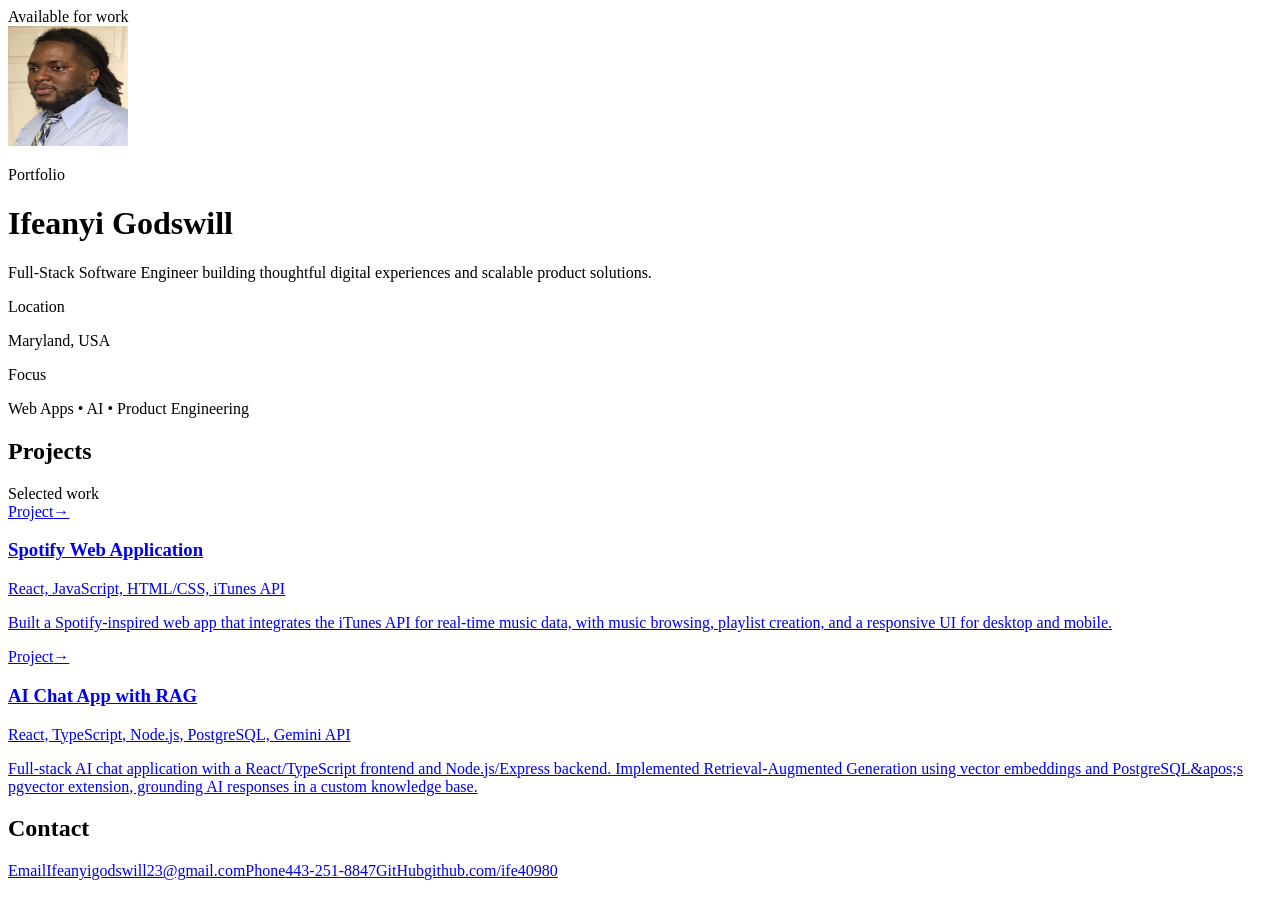
==== commit 103bfd9a: "Updates" ====
--- a/index.html
+++ b/index.html
@@ -1 +1 @@
-<!DOCTYPE html><html lang="en" class="geist_a71539c9-module__T19VSG__variable geist_mono_8d43a2aa-module__8Li5zG__variable h-full antialiased"><head><meta charSet="utf-8"/><meta name="viewport" content="width=device-width, initial-scale=1"/><link rel="preload" href="/portfolio/_next/static/media/797e433ab948586e-s.p.08e28id.o-okb.woff2" as="font" crossorigin="" type="font/woff2"/><link rel="preload" href="/portfolio/_next/static/media/caa3a2e1cccd8315-s.p.09~u27dqhyhd6.woff2" as="font" crossorigin="" type="font/woff2"/><link rel="stylesheet" href="/portfolio/_next/static/chunks/0id4_u6~r42on.css" data-precedence="next"/><link rel="preload" as="script" fetchPriority="low" href="/portfolio/_next/static/chunks/11qk_vpw_zwkf.js"/><script src="/portfolio/_next/static/chunks/0i56_bqdkbeon.js" async=""></script><script src="/portfolio/_next/static/chunks/0vkgb7xyv-nko.js" async=""></script><script src="/portfolio/_next/static/chunks/turbopack-04afakpl2o._9.js" async=""></script><script src="/portfolio/_next/static/chunks/0fsi8lw5utejl.js" async=""></script><script src="/portfolio/_next/static/chunks/0d3tkj33oycf2.js" async=""></script><script src="/portfolio/_next/static/chunks/0kppjdu8v4isc.js" async=""></script><meta name="next-size-adjust" content=""/><title>Ifeanyi Godswill | Portfolio</title><meta name="description" content="Full-stack software engineer portfolio showcasing projects and contact information."/><link rel="icon" href="/portfolio/favicon.ico?favicon.0x3dzn~oxb6tn.ico" sizes="256x256" type="image/x-icon"/><script src="/portfolio/_next/static/chunks/03~yq9q893hmn.js" noModule=""></script></head><body class="min-h-full flex flex-col"><div hidden=""><!--$--><!--/$--></div><main class="min-h-screen bg-slate-950 text-slate-100"><div class="mx-auto max-w-6xl px-6 py-16 md:px-8 lg:px-10"><header class="mb-16 flex flex-col gap-8 rounded-3xl border border-white/10 bg-white/5 p-8 shadow-2xl shadow-cyan-950/30 backdrop-blur-sm md:p-10"><div class="flex items-center justify-between gap-4"><span class="inline-flex items-center rounded-full border border-cyan-400/30 bg-cyan-400/10 px-3 py-1 text-xs font-semibold uppercase tracking-[0.2em] text-cyan-300">Available for work</span></div><div class="grid gap-8 md:grid-cols-[1.5fr_0.8fr] md:items-end"><div><img alt="Ifeanyi Godswill" loading="lazy" width="160" height="160" decoding="async" data-nimg="1" class="rounded-full mb-4" style="color:transparent" src="/ifePic.jpg"/><p class="mb-3 text-sm font-medium uppercase tracking-[0.32em] text-cyan-300/80">Portfolio</p><h1 class="text-4xl font-black tracking-tight text-white md:text-6xl">Ifeanyi Godswill</h1><p class="mt-5 max-w-xl text-lg text-slate-300 md:text-xl">Full-Stack Software Engineer building thoughtful digital experiences and scalable product solutions.</p></div><div class="grid gap-3 rounded-2xl border border-white/10 bg-slate-900/80 p-5 text-sm text-slate-300"><div><p class="text-slate-400">Location</p><p class="mt-1 font-semibold text-white">Maryland, USA</p></div><div><p class="text-slate-400">Focus</p><p class="mt-1 font-semibold text-white">Web Apps • AI • Product Engineering</p></div></div></div></header><section class="mb-16"><div class="mb-7 flex items-end justify-between gap-4"><h2 class="text-3xl font-bold text-white md:text-4xl">Projects</h2><span class="text-sm text-slate-400">Selected work</span></div><div class="grid gap-6 md:grid-cols-2"><a href="https://ife40980.github.io/spotify-clone/" target="_blank" rel="noreferrer" class="group block h-full rounded-3xl border border-white/10 bg-gradient-to-br from-slate-900 via-slate-900 to-slate-800 p-1 transition-transform duration-200 hover:-translate-y-1 hover:border-cyan-400/40"><div class="h-full rounded-[calc(1.5rem-1px)] bg-slate-900/90 p-6 shadow-lg shadow-slate-950/40"><div class="mb-4 flex items-center justify-between"><span class="rounded-full border border-cyan-400/30 bg-cyan-400/10 px-2.5 py-1 text-[10px] font-semibold uppercase tracking-[0.18em] text-cyan-300">Project</span><span class="text-cyan-300 transition-transform duration-200 group-hover:translate-x-1">→</span></div><h3 class="text-2xl font-bold text-white">Spotify Web Application</h3><p class="mt-3 text-sm font-medium text-cyan-300">React, JavaScript, HTML/CSS, iTunes API</p><p class="mt-4 text-base leading-7 text-slate-300">Built a Spotify-inspired web app that integrates the iTunes API for real-time music data, with music browsing, playlist creation, and a responsive UI for desktop and mobile.</p></div></a><a href="#" class="group block h-full rounded-3xl border border-white/10 bg-gradient-to-br from-slate-900 via-slate-900 to-slate-800 p-1 transition-transform duration-200 hover:-translate-y-1 hover:border-cyan-400/40"><div class="h-full rounded-[calc(1.5rem-1px)] bg-slate-900/90 p-6 shadow-lg shadow-slate-950/40"><div class="mb-4 flex items-center justify-between"><span class="rounded-full border border-cyan-400/30 bg-cyan-400/10 px-2.5 py-1 text-[10px] font-semibold uppercase tracking-[0.18em] text-cyan-300">Project</span><span class="text-cyan-300 transition-transform duration-200 group-hover:translate-x-1">→</span></div><h3 class="text-2xl font-bold text-white">AI Chat App with RAG</h3><p class="mt-3 text-sm font-medium text-cyan-300">React, TypeScript, Node.js, PostgreSQL, Gemini API</p><p class="mt-4 text-base leading-7 text-slate-300">Full-stack AI chat application with a React/TypeScript frontend and Node.js/Express backend. Implemented Retrieval-Augmented Generation using vector embeddings and PostgreSQL&amp;apos;s pgvector extension, grounding AI responses in a custom knowledge base.</p></div></a></div></section><section class="rounded-3xl border border-white/10 bg-white/5 p-8 backdrop-blur-sm"><h2 class="mb-6 text-3xl font-bold text-white">Contact</h2><div class="grid gap-4 text-base text-slate-200 md:grid-cols-3"><a href="mailto:Ifeanyigodswill23@gmail.com" class="rounded-2xl border border-white/10 bg-slate-900/80 p-4 transition hover:border-cyan-400/40 hover:text-cyan-300"><span class="block text-sm text-slate-400">Email</span><span class="mt-2 block font-semibold">Ifeanyigodswill23@gmail.com</span></a><a href="tel:+14432518847" class="rounded-2xl border border-white/10 bg-slate-900/80 p-4 transition hover:border-cyan-400/40 hover:text-cyan-300"><span class="block text-sm text-slate-400">Phone</span><span class="mt-2 block font-semibold">443-251-8847</span></a><a href="https://github.com/ife40980" target="_blank" rel="noreferrer" class="rounded-2xl border border-white/10 bg-slate-900/80 p-4 transition hover:border-cyan-400/40 hover:text-cyan-300"><span class="block text-sm text-slate-400">GitHub</span><span class="mt-2 block font-semibold">github.com/ife40980</span></a></div></section></div></main><!--$--><!--/$--><script src="/portfolio/_next/static/chunks/11qk_vpw_zwkf.js" id="_R_" async=""></script><script>(self.__next_f=self.__next_f||[]).push([0])</script><script>self.__next_f.push([1,"1:\"$Sreact.fragment\"\n2:I[39756,[\"/portfolio/_next/static/chunks/0fsi8lw5utejl.js\",\"/portfolio/_next/static/chunks/0d3tkj33oycf2.js\"],\"default\"]\n3:I[37457,[\"/portfolio/_next/static/chunks/0fsi8lw5utejl.js\",\"/portfolio/_next/static/chunks/0d3tkj33oycf2.js\"],\"default\"]\n4:I[5500,[\"/portfolio/_next/static/chunks/0fsi8lw5utejl.js\",\"/portfolio/_next/static/chunks/0d3tkj33oycf2.js\",\"/portfolio/_next/static/chunks/0kppjdu8v4isc.js\"],\"Image\"]\nb:I[68027,[\"/portfolio/_next/static/chunks/0fsi8lw5utejl.js\",\"/portfolio/_next/static/chunks/0d3tkj33oycf2.js\"],\"default\",1]\n:HL[\"/portfolio/_next/static/chunks/0id4_u6~r42on.css\",\"style\"]\n:HL[\"/portfolio/_next/static/media/797e433ab948586e-s.p.08e28id.o-okb.woff2\",\"font\",{\"crossOrigin\":\"\",\"type\":\"font/woff2\"}]\n:HL[\"/portfolio/_next/static/media/caa3a2e1cccd8315-s.p.09~u27dqhyhd6.woff2\",\"font\",{\"crossOrigin\":\"\",\"type\":\"font/woff2\"}]\n"])</script><script>self.__next_f.push([1,"0:{\"P\":null,\"c\":[\"\",\"\"],\"q\":\"\",\"i\":false,\"f\":[[[\"\",{\"children\":[\"__PAGE__\",{}]},\"$undefined\",\"$undefined\",16],[[\"$\",\"$1\",\"c\",{\"children\":[[[\"$\",\"link\",\"0\",{\"rel\":\"stylesheet\",\"href\":\"/portfolio/_next/static/chunks/0id4_u6~r42on.css\",\"precedence\":\"next\",\"crossOrigin\":\"$undefined\",\"nonce\":\"$undefined\"}],[\"$\",\"script\",\"script-0\",{\"src\":\"/portfolio/_next/static/chunks/0fsi8lw5utejl.js\",\"async\":true,\"nonce\":\"$undefined\"}],[\"$\",\"script\",\"script-1\",{\"src\":\"/portfolio/_next/static/chunks/0d3tkj33oycf2.js\",\"async\":true,\"nonce\":\"$undefined\"}]],[\"$\",\"html\",null,{\"lang\":\"en\",\"className\":\"geist_a71539c9-module__T19VSG__variable geist_mono_8d43a2aa-module__8Li5zG__variable h-full antialiased\",\"children\":[\"$\",\"body\",null,{\"className\":\"min-h-full flex flex-col\",\"children\":[\"$\",\"$L2\",null,{\"parallelRouterKey\":\"children\",\"error\":\"$undefined\",\"errorStyles\":\"$undefined\",\"errorScripts\":\"$undefined\",\"template\":[\"$\",\"$L3\",null,{}],\"templateStyles\":\"$undefined\",\"templateScripts\":\"$undefined\",\"notFound\":[[[\"$\",\"title\",null,{\"children\":\"404: This page could not be found.\"}],[\"$\",\"div\",null,{\"style\":{\"fontFamily\":\"system-ui,\\\"Segoe UI\\\",Roboto,Helvetica,Arial,sans-serif,\\\"Apple Color Emoji\\\",\\\"Segoe UI Emoji\\\"\",\"height\":\"100vh\",\"textAlign\":\"center\",\"display\":\"flex\",\"flexDirection\":\"column\",\"alignItems\":\"center\",\"justifyContent\":\"center\"},\"children\":[\"$\",\"div\",null,{\"children\":[[\"$\",\"style\",null,{\"dangerouslySetInnerHTML\":{\"__html\":\"body{color:#000;background:#fff;margin:0}.next-error-h1{border-right:1px solid rgba(0,0,0,.3)}@media (prefers-color-scheme:dark){body{color:#fff;background:#000}.next-error-h1{border-right:1px solid rgba(255,255,255,.3)}}\"}}],[\"$\",\"h1\",null,{\"className\":\"next-error-h1\",\"style\":{\"display\":\"inline-block\",\"margin\":\"0 20px 0 0\",\"padding\":\"0 23px 0 0\",\"fontSize\":24,\"fontWeight\":500,\"verticalAlign\":\"top\",\"lineHeight\":\"49px\"},\"children\":404}],[\"$\",\"div\",null,{\"style\":{\"display\":\"inline-block\"},\"children\":[\"$\",\"h2\",null,{\"style\":{\"fontSize\":14,\"fontWeight\":400,\"lineHeight\":\"49px\",\"margin\":0},\"children\":\"This page could not be found.\"}]}]]}]}]],[]],\"forbidden\":\"$undefined\",\"unauthorized\":\"$undefined\"}]}]}]]}],{\"children\":[[\"$\",\"$1\",\"c\",{\"children\":[[\"$\",\"main\",null,{\"className\":\"min-h-screen bg-slate-950 text-slate-100\",\"children\":[\"$\",\"div\",null,{\"className\":\"mx-auto max-w-6xl px-6 py-16 md:px-8 lg:px-10\",\"children\":[[\"$\",\"header\",null,{\"className\":\"mb-16 flex flex-col gap-8 rounded-3xl border border-white/10 bg-white/5 p-8 shadow-2xl shadow-cyan-950/30 backdrop-blur-sm md:p-10\",\"children\":[[\"$\",\"div\",null,{\"className\":\"flex items-center justify-between gap-4\",\"children\":[\"$\",\"span\",null,{\"className\":\"inline-flex items-center rounded-full border border-cyan-400/30 bg-cyan-400/10 px-3 py-1 text-xs font-semibold uppercase tracking-[0.2em] text-cyan-300\",\"children\":\"Available for work\"}]}],[\"$\",\"div\",null,{\"className\":\"grid gap-8 md:grid-cols-[1.5fr_0.8fr] md:items-end\",\"children\":[[\"$\",\"div\",null,{\"children\":[[\"$\",\"$L4\",null,{\"src\":\"/ifePic.jpg\",\"alt\":\"Ifeanyi Godswill\",\"width\":160,\"height\":160,\"className\":\"rounded-full mb-4\"}],[\"$\",\"p\",null,{\"className\":\"mb-3 text-sm font-medium uppercase tracking-[0.32em] text-cyan-300/80\",\"children\":\"Portfolio\"}],[\"$\",\"h1\",null,{\"className\":\"text-4xl font-black tracking-tight text-white md:text-6xl\",\"children\":\"Ifeanyi Godswill\"}],[\"$\",\"p\",null,{\"className\":\"mt-5 max-w-xl text-lg text-slate-300 md:text-xl\",\"children\":\"Full-Stack Software Engineer building thoughtful digital experiences and scalable product solutions.\"}]]}],[\"$\",\"div\",null,{\"className\":\"grid gap-3 rounded-2xl border border-white/10 bg-slate-900/80 p-5 text-sm text-slate-300\",\"children\":[[\"$\",\"div\",null,{\"children\":[[\"$\",\"p\",null,{\"className\":\"text-slate-400\",\"children\":\"Location\"}],[\"$\",\"p\",null,{\"className\":\"mt-1 font-semibold text-white\",\"children\":\"Maryland, USA\"}]]}],[\"$\",\"div\",null,{\"children\":[[\"$\",\"p\",null,{\"className\":\"text-slate-400\",\"children\":\"Focus\"}],[\"$\",\"p\",null,{\"className\":\"mt-1 font-semibold text-white\",\"children\":\"Web Apps • AI • Product Engineering\"}]]}]]}]]}]]}],[\"$\",\"section\",null,{\"className\":\"mb-16\",\"children\":[[\"$\",\"div\",null,{\"className\":\"mb-7 flex items-end justify-between gap-4\",\"children\":[[\"$\",\"h2\",null,{\"className\":\"text-3xl font-bold text-white md:text-4xl\",\"children\":\"Projects\"}],[\"$\",\"span\",null,{\"className\":\"text-sm text-slate-400\",\"children\":\"Selected work\"}]]}],[\"$\",\"div\",null,{\"className\":\"grid gap-6 md:grid-cols-2\",\"children\":[\"$L5\",\"$L6\"]}]]}],\"$L7\"]}]}],[\"$L8\"],\"$L9\"]}],{},null,false,null]},null,false,null],\"$La\",false]],\"m\":\"$undefined\",\"G\":[\"$b\",[\"$Lc\"]],\"S\":true,\"h\":null,\"s\":\"$undefined\",\"l\":\"$undefined\",\"p\":\"$undefined\",\"d\":\"$undefined\",\"b\":\"_nEMfM2XcCtV5YVpayZc6\"}\n"])</script><script>self.__next_f.push([1,"d:I[97367,[\"/portfolio/_next/static/chunks/0fsi8lw5utejl.js\",\"/portfolio/_next/static/chunks/0d3tkj33oycf2.js\"],\"OutletBoundary\"]\ne:\"$Sreact.suspense\"\n10:I[97367,[\"/portfolio/_next/static/chunks/0fsi8lw5utejl.js\",\"/portfolio/_next/static/chunks/0d3tkj33oycf2.js\"],\"ViewportBoundary\"]\n12:I[97367,[\"/portfolio/_next/static/chunks/0fsi8lw5utejl.js\",\"/portfolio/_next/static/chunks/0d3tkj33oycf2.js\"],\"MetadataBoundary\"]\n5:[\"$\",\"a\",\"Spotify Web Application\",{\"href\":\"https://ife40980.github.io/spotify-clone/\",\"target\":\"_blank\",\"rel\":\"noreferrer\",\"className\":\"group block h-full rounded-3xl border border-white/10 bg-gradient-to-br from-slate-900 via-slate-900 to-slate-800 p-1 transition-transform duration-200 hover:-translate-y-1 hover:border-cyan-400/40\",\"children\":[\"$\",\"div\",null,{\"className\":\"h-full rounded-[calc(1.5rem-1px)] bg-slate-900/90 p-6 shadow-lg shadow-slate-950/40\",\"children\":[[\"$\",\"div\",null,{\"className\":\"mb-4 flex items-center justify-between\",\"children\":[[\"$\",\"span\",null,{\"className\":\"rounded-full border border-cyan-400/30 bg-cyan-400/10 px-2.5 py-1 text-[10px] font-semibold uppercase tracking-[0.18em] text-cyan-300\",\"children\":\"Project\"}],[\"$\",\"span\",null,{\"className\":\"text-cyan-300 transition-transform duration-200 group-hover:translate-x-1\",\"children\":\"→\"}]]}],[\"$\",\"h3\",null,{\"className\":\"text-2xl font-bold text-white\",\"children\":\"Spotify Web Application\"}],[\"$\",\"p\",null,{\"className\":\"mt-3 text-sm font-medium text-cyan-300\",\"children\":\"React, JavaScript, HTML/CSS, iTunes API\"}],[\"$\",\"p\",null,{\"className\":\"mt-4 text-base leading-7 text-slate-300\",\"children\":\"Built a Spotify-inspired web app that integrates the iTunes API for real-time music data, with music browsing, playlist creation, and a responsive UI for desktop and mobile.\"}]]}]}]\n"])</script><script>self.__next_f.push([1,"6:[\"$\",\"a\",\"AI Chat App with RAG\",{\"href\":\"#\",\"target\":\"$undefined\",\"rel\":\"$undefined\",\"className\":\"group block h-full rounded-3xl border border-white/10 bg-gradient-to-br from-slate-900 via-slate-900 to-slate-800 p-1 transition-transform duration-200 hover:-translate-y-1 hover:border-cyan-400/40\",\"children\":[\"$\",\"div\",null,{\"className\":\"h-full rounded-[calc(1.5rem-1px)] bg-slate-900/90 p-6 shadow-lg shadow-slate-950/40\",\"children\":[[\"$\",\"div\",null,{\"className\":\"mb-4 flex items-center justify-between\",\"children\":[[\"$\",\"span\",null,{\"className\":\"rounded-full border border-cyan-400/30 bg-cyan-400/10 px-2.5 py-1 text-[10px] font-semibold uppercase tracking-[0.18em] text-cyan-300\",\"children\":\"Project\"}],[\"$\",\"span\",null,{\"className\":\"text-cyan-300 transition-transform duration-200 group-hover:translate-x-1\",\"children\":\"→\"}]]}],[\"$\",\"h3\",null,{\"className\":\"text-2xl font-bold text-white\",\"children\":\"AI Chat App with RAG\"}],[\"$\",\"p\",null,{\"className\":\"mt-3 text-sm font-medium text-cyan-300\",\"children\":\"React, TypeScript, Node.js, PostgreSQL, Gemini API\"}],[\"$\",\"p\",null,{\"className\":\"mt-4 text-base leading-7 text-slate-300\",\"children\":\"Full-stack AI chat application with a React/TypeScript frontend and Node.js/Express backend. Implemented Retrieval-Augmented Generation using vector embeddings and PostgreSQL\u0026apos;s pgvector extension, grounding AI responses in a custom knowledge base.\"}]]}]}]\n"])</script><script>self.__next_f.push([1,"7:[\"$\",\"section\",null,{\"className\":\"rounded-3xl border border-white/10 bg-white/5 p-8 backdrop-blur-sm\",\"children\":[[\"$\",\"h2\",null,{\"className\":\"mb-6 text-3xl font-bold text-white\",\"children\":\"Contact\"}],[\"$\",\"div\",null,{\"className\":\"grid gap-4 text-base text-slate-200 md:grid-cols-3\",\"children\":[[\"$\",\"a\",null,{\"href\":\"mailto:Ifeanyigodswill23@gmail.com\",\"className\":\"rounded-2xl border border-white/10 bg-slate-900/80 p-4 transition hover:border-cyan-400/40 hover:text-cyan-300\",\"children\":[[\"$\",\"span\",null,{\"className\":\"block text-sm text-slate-400\",\"children\":\"Email\"}],[\"$\",\"span\",null,{\"className\":\"mt-2 block font-semibold\",\"children\":\"Ifeanyigodswill23@gmail.com\"}]]}],[\"$\",\"a\",null,{\"href\":\"tel:+14432518847\",\"className\":\"rounded-2xl border border-white/10 bg-slate-900/80 p-4 transition hover:border-cyan-400/40 hover:text-cyan-300\",\"children\":[[\"$\",\"span\",null,{\"className\":\"block text-sm text-slate-400\",\"children\":\"Phone\"}],[\"$\",\"span\",null,{\"className\":\"mt-2 block font-semibold\",\"children\":\"443-251-8847\"}]]}],[\"$\",\"a\",null,{\"href\":\"https://github.com/ife40980\",\"target\":\"_blank\",\"rel\":\"noreferrer\",\"className\":\"rounded-2xl border border-white/10 bg-slate-900/80 p-4 transition hover:border-cyan-400/40 hover:text-cyan-300\",\"children\":[[\"$\",\"span\",null,{\"className\":\"block text-sm text-slate-400\",\"children\":\"GitHub\"}],[\"$\",\"span\",null,{\"className\":\"mt-2 block font-semibold\",\"children\":\"github.com/ife40980\"}]]}]]}]]}]\n"])</script><script>self.__next_f.push([1,"8:[\"$\",\"script\",\"script-0\",{\"src\":\"/portfolio/_next/static/chunks/0kppjdu8v4isc.js\",\"async\":true,\"nonce\":\"$undefined\"}]\n9:[\"$\",\"$Ld\",null,{\"children\":[\"$\",\"$e\",null,{\"name\":\"Next.MetadataOutlet\",\"children\":\"$@f\"}]}]\na:[\"$\",\"$1\",\"h\",{\"children\":[null,[\"$\",\"$L10\",null,{\"children\":\"$L11\"}],[\"$\",\"div\",null,{\"hidden\":true,\"children\":[\"$\",\"$L12\",null,{\"children\":[\"$\",\"$e\",null,{\"name\":\"Next.Metadata\",\"children\":\"$L13\"}]}]}],[\"$\",\"meta\",null,{\"name\":\"next-size-adjust\",\"content\":\"\"}]]}]\nc:[\"$\",\"link\",\"0\",{\"rel\":\"stylesheet\",\"href\":\"/portfolio/_next/static/chunks/0id4_u6~r42on.css\",\"precedence\":\"next\",\"crossOrigin\":\"$undefined\",\"nonce\":\"$undefined\"}]\n"])</script><script>self.__next_f.push([1,"11:[[\"$\",\"meta\",\"0\",{\"charSet\":\"utf-8\"}],[\"$\",\"meta\",\"1\",{\"name\":\"viewport\",\"content\":\"width=device-width, initial-scale=1\"}]]\n"])</script><script>self.__next_f.push([1,"14:I[27201,[\"/portfolio/_next/static/chunks/0fsi8lw5utejl.js\",\"/portfolio/_next/static/chunks/0d3tkj33oycf2.js\"],\"IconMark\"]\nf:null\n13:[[\"$\",\"title\",\"0\",{\"children\":\"Ifeanyi Godswill | Portfolio\"}],[\"$\",\"meta\",\"1\",{\"name\":\"description\",\"content\":\"Full-stack software engineer portfolio showcasing projects and contact information.\"}],[\"$\",\"link\",\"2\",{\"rel\":\"icon\",\"href\":\"/portfolio/favicon.ico?favicon.0x3dzn~oxb6tn.ico\",\"sizes\":\"256x256\",\"type\":\"image/x-icon\"}],[\"$\",\"$L14\",\"3\",{}]]\n"])</script></body></html>+<!DOCTYPE html><html lang="en" class="geist_a71539c9-module__T19VSG__variable geist_mono_8d43a2aa-module__8Li5zG__variable h-full antialiased"><head><meta charSet="utf-8"/><meta name="viewport" content="width=device-width, initial-scale=1"/><link rel="preload" href="/portfolio/_next/static/media/797e433ab948586e-s.p.08e28id.o-okb.woff2" as="font" crossorigin="" type="font/woff2"/><link rel="preload" href="/portfolio/_next/static/media/caa3a2e1cccd8315-s.p.09~u27dqhyhd6.woff2" as="font" crossorigin="" type="font/woff2"/><link rel="stylesheet" href="/portfolio/_next/static/chunks/0cn0l67xfw5ui.css" data-precedence="next"/><link rel="preload" as="script" fetchPriority="low" href="/portfolio/_next/static/chunks/11qk_vpw_zwkf.js"/><script src="/portfolio/_next/static/chunks/0i56_bqdkbeon.js" async=""></script><script src="/portfolio/_next/static/chunks/0vkgb7xyv-nko.js" async=""></script><script src="/portfolio/_next/static/chunks/turbopack-04afakpl2o._9.js" async=""></script><script src="/portfolio/_next/static/chunks/0fsi8lw5utejl.js" async=""></script><script src="/portfolio/_next/static/chunks/0d3tkj33oycf2.js" async=""></script><script src="/portfolio/_next/static/chunks/0kppjdu8v4isc.js" async=""></script><meta name="next-size-adjust" content=""/><title>Ifeanyi Godswill | Portfolio</title><meta name="description" content="Full-stack software engineer portfolio showcasing projects and contact information."/><link rel="icon" href="/portfolio/favicon.ico?favicon.0x3dzn~oxb6tn.ico" sizes="256x256" type="image/x-icon"/><script src="/portfolio/_next/static/chunks/03~yq9q893hmn.js" noModule=""></script></head><body class="min-h-full flex flex-col"><div hidden=""><!--$--><!--/$--></div><main class="min-h-screen bg-slate-950 text-slate-100"><div class="mx-auto max-w-6xl px-6 py-16 md:px-8 lg:px-10"><header class="mb-16 flex flex-col gap-8 rounded-3xl border border-white/10 bg-white/5 p-8 shadow-2xl shadow-cyan-950/30 backdrop-blur-sm md:p-10"><div class="flex items-center justify-between gap-4"><span class="inline-flex items-center rounded-full border border-cyan-400/30 bg-cyan-400/10 px-3 py-1 text-xs font-semibold uppercase tracking-[0.2em] text-cyan-300">Available for work</span></div><div class="grid gap-8 md:grid-cols-[1.5fr_0.8fr] md:items-end"><div><div class="mb-6 flex flex-col items-start gap-5 sm:flex-row sm:items-center"><img alt="Ifeanyi Godswill" loading="lazy" width="120" height="120" decoding="async" data-nimg="1" class="h-28 w-28 rounded-full border-4 border-cyan-400/30 object-cover shadow-lg shadow-cyan-950/30" style="color:transparent" src="/ifePic.jpg"/><div><p class="mb-3 text-sm font-medium uppercase tracking-[0.32em] text-cyan-300/80">Portfolio</p><h1 class="text-4xl font-black tracking-tight text-white md:text-6xl">Ifeanyi Godswill</h1></div></div><p class="max-w-xl text-lg text-slate-300 md:text-xl">Full-Stack Software Engineer building thoughtful digital experiences and scalable product solutions.</p></div><div class="grid gap-3 rounded-2xl border border-white/10 bg-slate-900/80 p-5 text-sm text-slate-300"><div><p class="text-slate-400">Location</p><p class="mt-1 font-semibold text-white">Maryland, USA</p></div><div><p class="text-slate-400">Focus</p><p class="mt-1 font-semibold text-white">Web Apps • AI • Product Engineering</p></div></div></div></header><section class="mb-16"><div class="mb-7 flex items-end justify-between gap-4"><h2 class="text-3xl font-bold text-white md:text-4xl">Projects</h2><span class="text-sm text-slate-400">Selected work</span></div><div class="grid gap-6 md:grid-cols-2"><a href="https://ife40980.github.io/spotify-clone/" target="_blank" rel="noreferrer" class="group block h-full rounded-3xl border border-white/10 bg-gradient-to-br from-slate-900 via-slate-900 to-slate-800 p-1 transition-transform duration-200 hover:-translate-y-1 hover:border-cyan-400/40"><div class="h-full rounded-[calc(1.5rem-1px)] bg-slate-900/90 p-6 shadow-lg shadow-slate-950/40"><div class="mb-4 flex items-center justify-between"><span class="rounded-full border border-cyan-400/30 bg-cyan-400/10 px-2.5 py-1 text-[10px] font-semibold uppercase tracking-[0.18em] text-cyan-300">Project</span><span class="text-cyan-300 transition-transform duration-200 group-hover:translate-x-1">→</span></div><h3 class="text-2xl font-bold text-white">Spotify Web Application</h3><p class="mt-3 text-sm font-medium text-cyan-300">React, JavaScript, HTML/CSS, iTunes API</p><p class="mt-4 text-base leading-7 text-slate-300">Built a Spotify-inspired web app that integrates the iTunes API for real-time music data, with music browsing, playlist creation, and a responsive UI for desktop and mobile.</p></div></a><a href="#" class="group block h-full rounded-3xl border border-white/10 bg-gradient-to-br from-slate-900 via-slate-900 to-slate-800 p-1 transition-transform duration-200 hover:-translate-y-1 hover:border-cyan-400/40"><div class="h-full rounded-[calc(1.5rem-1px)] bg-slate-900/90 p-6 shadow-lg shadow-slate-950/40"><div class="mb-4 flex items-center justify-between"><span class="rounded-full border border-cyan-400/30 bg-cyan-400/10 px-2.5 py-1 text-[10px] font-semibold uppercase tracking-[0.18em] text-cyan-300">Project</span><span class="text-cyan-300 transition-transform duration-200 group-hover:translate-x-1">→</span></div><h3 class="text-2xl font-bold text-white">AI Chat App with RAG</h3><p class="mt-3 text-sm font-medium text-cyan-300">React, TypeScript, Node.js, PostgreSQL, Gemini API</p><p class="mt-4 text-base leading-7 text-slate-300">Full-stack AI chat application with a React/TypeScript frontend and Node.js/Express backend. Implemented Retrieval-Augmented Generation using vector embeddings and PostgreSQL&amp;apos;s pgvector extension, grounding AI responses in a custom knowledge base.</p></div></a></div></section><section class="rounded-3xl border border-white/10 bg-white/5 p-8 backdrop-blur-sm"><h2 class="mb-6 text-3xl font-bold text-white">Contact</h2><div class="grid gap-4 text-base text-slate-200 md:grid-cols-3"><a href="mailto:Ifeanyigodswill23@gmail.com" class="rounded-2xl border border-white/10 bg-slate-900/80 p-4 transition hover:border-cyan-400/40 hover:text-cyan-300"><span class="block text-sm text-slate-400">Email</span><span class="mt-2 block font-semibold">Ifeanyigodswill23@gmail.com</span></a><a href="tel:+14432518847" class="rounded-2xl border border-white/10 bg-slate-900/80 p-4 transition hover:border-cyan-400/40 hover:text-cyan-300"><span class="block text-sm text-slate-400">Phone</span><span class="mt-2 block font-semibold">443-251-8847</span></a><a href="https://github.com/ife40980" target="_blank" rel="noreferrer" class="rounded-2xl border border-white/10 bg-slate-900/80 p-4 transition hover:border-cyan-400/40 hover:text-cyan-300"><span class="block text-sm text-slate-400">GitHub</span><span class="mt-2 block font-semibold">github.com/ife40980</span></a></div></section></div></main><!--$--><!--/$--><script src="/portfolio/_next/static/chunks/11qk_vpw_zwkf.js" id="_R_" async=""></script><script>(self.__next_f=self.__next_f||[]).push([0])</script><script>self.__next_f.push([1,"1:\"$Sreact.fragment\"\n2:I[39756,[\"/portfolio/_next/static/chunks/0fsi8lw5utejl.js\",\"/portfolio/_next/static/chunks/0d3tkj33oycf2.js\"],\"default\"]\n3:I[37457,[\"/portfolio/_next/static/chunks/0fsi8lw5utejl.js\",\"/portfolio/_next/static/chunks/0d3tkj33oycf2.js\"],\"default\"]\n4:I[5500,[\"/portfolio/_next/static/chunks/0fsi8lw5utejl.js\",\"/portfolio/_next/static/chunks/0d3tkj33oycf2.js\",\"/portfolio/_next/static/chunks/0kppjdu8v4isc.js\"],\"Image\"]\nc:I[68027,[\"/portfolio/_next/static/chunks/0fsi8lw5utejl.js\",\"/portfolio/_next/static/chunks/0d3tkj33oycf2.js\"],\"default\",1]\n:HL[\"/portfolio/_next/static/chunks/0cn0l67xfw5ui.css\",\"style\"]\n:HL[\"/portfolio/_next/static/media/797e433ab948586e-s.p.08e28id.o-okb.woff2\",\"font\",{\"crossOrigin\":\"\",\"type\":\"font/woff2\"}]\n:HL[\"/portfolio/_next/static/media/caa3a2e1cccd8315-s.p.09~u27dqhyhd6.woff2\",\"font\",{\"crossOrigin\":\"\",\"type\":\"font/woff2\"}]\n"])</script><script>self.__next_f.push([1,"0:{\"P\":null,\"c\":[\"\",\"\"],\"q\":\"\",\"i\":false,\"f\":[[[\"\",{\"children\":[\"__PAGE__\",{}]},\"$undefined\",\"$undefined\",16],[[\"$\",\"$1\",\"c\",{\"children\":[[[\"$\",\"link\",\"0\",{\"rel\":\"stylesheet\",\"href\":\"/portfolio/_next/static/chunks/0cn0l67xfw5ui.css\",\"precedence\":\"next\",\"crossOrigin\":\"$undefined\",\"nonce\":\"$undefined\"}],[\"$\",\"script\",\"script-0\",{\"src\":\"/portfolio/_next/static/chunks/0fsi8lw5utejl.js\",\"async\":true,\"nonce\":\"$undefined\"}],[\"$\",\"script\",\"script-1\",{\"src\":\"/portfolio/_next/static/chunks/0d3tkj33oycf2.js\",\"async\":true,\"nonce\":\"$undefined\"}]],[\"$\",\"html\",null,{\"lang\":\"en\",\"className\":\"geist_a71539c9-module__T19VSG__variable geist_mono_8d43a2aa-module__8Li5zG__variable h-full antialiased\",\"children\":[\"$\",\"body\",null,{\"className\":\"min-h-full flex flex-col\",\"children\":[\"$\",\"$L2\",null,{\"parallelRouterKey\":\"children\",\"error\":\"$undefined\",\"errorStyles\":\"$undefined\",\"errorScripts\":\"$undefined\",\"template\":[\"$\",\"$L3\",null,{}],\"templateStyles\":\"$undefined\",\"templateScripts\":\"$undefined\",\"notFound\":[[[\"$\",\"title\",null,{\"children\":\"404: This page could not be found.\"}],[\"$\",\"div\",null,{\"style\":{\"fontFamily\":\"system-ui,\\\"Segoe UI\\\",Roboto,Helvetica,Arial,sans-serif,\\\"Apple Color Emoji\\\",\\\"Segoe UI Emoji\\\"\",\"height\":\"100vh\",\"textAlign\":\"center\",\"display\":\"flex\",\"flexDirection\":\"column\",\"alignItems\":\"center\",\"justifyContent\":\"center\"},\"children\":[\"$\",\"div\",null,{\"children\":[[\"$\",\"style\",null,{\"dangerouslySetInnerHTML\":{\"__html\":\"body{color:#000;background:#fff;margin:0}.next-error-h1{border-right:1px solid rgba(0,0,0,.3)}@media (prefers-color-scheme:dark){body{color:#fff;background:#000}.next-error-h1{border-right:1px solid rgba(255,255,255,.3)}}\"}}],[\"$\",\"h1\",null,{\"className\":\"next-error-h1\",\"style\":{\"display\":\"inline-block\",\"margin\":\"0 20px 0 0\",\"padding\":\"0 23px 0 0\",\"fontSize\":24,\"fontWeight\":500,\"verticalAlign\":\"top\",\"lineHeight\":\"49px\"},\"children\":404}],[\"$\",\"div\",null,{\"style\":{\"display\":\"inline-block\"},\"children\":[\"$\",\"h2\",null,{\"style\":{\"fontSize\":14,\"fontWeight\":400,\"lineHeight\":\"49px\",\"margin\":0},\"children\":\"This page could not be found.\"}]}]]}]}]],[]],\"forbidden\":\"$undefined\",\"unauthorized\":\"$undefined\"}]}]}]]}],{\"children\":[[\"$\",\"$1\",\"c\",{\"children\":[[\"$\",\"main\",null,{\"className\":\"min-h-screen bg-slate-950 text-slate-100\",\"children\":[\"$\",\"div\",null,{\"className\":\"mx-auto max-w-6xl px-6 py-16 md:px-8 lg:px-10\",\"children\":[[\"$\",\"header\",null,{\"className\":\"mb-16 flex flex-col gap-8 rounded-3xl border border-white/10 bg-white/5 p-8 shadow-2xl shadow-cyan-950/30 backdrop-blur-sm md:p-10\",\"children\":[[\"$\",\"div\",null,{\"className\":\"flex items-center justify-between gap-4\",\"children\":[\"$\",\"span\",null,{\"className\":\"inline-flex items-center rounded-full border border-cyan-400/30 bg-cyan-400/10 px-3 py-1 text-xs font-semibold uppercase tracking-[0.2em] text-cyan-300\",\"children\":\"Available for work\"}]}],[\"$\",\"div\",null,{\"className\":\"grid gap-8 md:grid-cols-[1.5fr_0.8fr] md:items-end\",\"children\":[[\"$\",\"div\",null,{\"children\":[[\"$\",\"div\",null,{\"className\":\"mb-6 flex flex-col items-start gap-5 sm:flex-row sm:items-center\",\"children\":[[\"$\",\"$L4\",null,{\"src\":\"/ifePic.jpg\",\"alt\":\"Ifeanyi Godswill\",\"width\":120,\"height\":120,\"className\":\"h-28 w-28 rounded-full border-4 border-cyan-400/30 object-cover shadow-lg shadow-cyan-950/30\"}],[\"$\",\"div\",null,{\"children\":[[\"$\",\"p\",null,{\"className\":\"mb-3 text-sm font-medium uppercase tracking-[0.32em] text-cyan-300/80\",\"children\":\"Portfolio\"}],[\"$\",\"h1\",null,{\"className\":\"text-4xl font-black tracking-tight text-white md:text-6xl\",\"children\":\"Ifeanyi Godswill\"}]]}]]}],[\"$\",\"p\",null,{\"className\":\"max-w-xl text-lg text-slate-300 md:text-xl\",\"children\":\"Full-Stack Software Engineer building thoughtful digital experiences and scalable product solutions.\"}]]}],[\"$\",\"div\",null,{\"className\":\"grid gap-3 rounded-2xl border border-white/10 bg-slate-900/80 p-5 text-sm text-slate-300\",\"children\":[[\"$\",\"div\",null,{\"children\":[[\"$\",\"p\",null,{\"className\":\"text-slate-400\",\"children\":\"Location\"}],[\"$\",\"p\",null,{\"className\":\"mt-1 font-semibold text-white\",\"children\":\"Maryland, USA\"}]]}],[\"$\",\"div\",null,{\"children\":[[\"$\",\"p\",null,{\"className\":\"text-slate-400\",\"children\":\"Focus\"}],[\"$\",\"p\",null,{\"className\":\"mt-1 font-semibold text-white\",\"children\":\"Web Apps • AI • Product Engineering\"}]]}]]}]]}]]}],[\"$\",\"section\",null,{\"className\":\"mb-16\",\"children\":[[\"$\",\"div\",null,{\"className\":\"mb-7 flex items-end justify-between gap-4\",\"children\":[\"$L5\",\"$L6\"]}],\"$L7\"]}],\"$L8\"]}]}],[\"$L9\"],\"$La\"]}],{},null,false,null]},null,false,null],\"$Lb\",false]],\"m\":\"$undefined\",\"G\":[\"$c\",[\"$Ld\"]],\"S\":true,\"h\":null,\"s\":\"$undefined\",\"l\":\"$undefined\",\"p\":\"$undefined\",\"d\":\"$undefined\",\"b\":\"ea59OedzwzFqbhTGUtdtl\"}\n"])</script><script>self.__next_f.push([1,"e:I[97367,[\"/portfolio/_next/static/chunks/0fsi8lw5utejl.js\",\"/portfolio/_next/static/chunks/0d3tkj33oycf2.js\"],\"OutletBoundary\"]\nf:\"$Sreact.suspense\"\n11:I[97367,[\"/portfolio/_next/static/chunks/0fsi8lw5utejl.js\",\"/portfolio/_next/static/chunks/0d3tkj33oycf2.js\"],\"ViewportBoundary\"]\n13:I[97367,[\"/portfolio/_next/static/chunks/0fsi8lw5utejl.js\",\"/portfolio/_next/static/chunks/0d3tkj33oycf2.js\"],\"MetadataBoundary\"]\n5:[\"$\",\"h2\",null,{\"className\":\"text-3xl font-bold text-white md:text-4xl\",\"children\":\"Projects\"}]\n6:[\"$\",\"span\",null,{\"className\":\"text-sm text-slate-400\",\"children\":\"Selected work\"}]\n"])</script><script>self.__next_f.push([1,"7:[\"$\",\"div\",null,{\"className\":\"grid gap-6 md:grid-cols-2\",\"children\":[[\"$\",\"a\",\"Spotify Web Application\",{\"href\":\"https://ife40980.github.io/spotify-clone/\",\"target\":\"_blank\",\"rel\":\"noreferrer\",\"className\":\"group block h-full rounded-3xl border border-white/10 bg-gradient-to-br from-slate-900 via-slate-900 to-slate-800 p-1 transition-transform duration-200 hover:-translate-y-1 hover:border-cyan-400/40\",\"children\":[\"$\",\"div\",null,{\"className\":\"h-full rounded-[calc(1.5rem-1px)] bg-slate-900/90 p-6 shadow-lg shadow-slate-950/40\",\"children\":[[\"$\",\"div\",null,{\"className\":\"mb-4 flex items-center justify-between\",\"children\":[[\"$\",\"span\",null,{\"className\":\"rounded-full border border-cyan-400/30 bg-cyan-400/10 px-2.5 py-1 text-[10px] font-semibold uppercase tracking-[0.18em] text-cyan-300\",\"children\":\"Project\"}],[\"$\",\"span\",null,{\"className\":\"text-cyan-300 transition-transform duration-200 group-hover:translate-x-1\",\"children\":\"→\"}]]}],[\"$\",\"h3\",null,{\"className\":\"text-2xl font-bold text-white\",\"children\":\"Spotify Web Application\"}],[\"$\",\"p\",null,{\"className\":\"mt-3 text-sm font-medium text-cyan-300\",\"children\":\"React, JavaScript, HTML/CSS, iTunes API\"}],[\"$\",\"p\",null,{\"className\":\"mt-4 text-base leading-7 text-slate-300\",\"children\":\"Built a Spotify-inspired web app that integrates the iTunes API for real-time music data, with music browsing, playlist creation, and a responsive UI for desktop and mobile.\"}]]}]}],[\"$\",\"a\",\"AI Chat App with RAG\",{\"href\":\"#\",\"target\":\"$undefined\",\"rel\":\"$undefined\",\"className\":\"group block h-full rounded-3xl border border-white/10 bg-gradient-to-br from-slate-900 via-slate-900 to-slate-800 p-1 transition-transform duration-200 hover:-translate-y-1 hover:border-cyan-400/40\",\"children\":[\"$\",\"div\",null,{\"className\":\"h-full rounded-[calc(1.5rem-1px)] bg-slate-900/90 p-6 shadow-lg shadow-slate-950/40\",\"children\":[[\"$\",\"div\",null,{\"className\":\"mb-4 flex items-center justify-between\",\"children\":[[\"$\",\"span\",null,{\"className\":\"rounded-full border border-cyan-400/30 bg-cyan-400/10 px-2.5 py-1 text-[10px] font-semibold uppercase tracking-[0.18em] text-cyan-300\",\"children\":\"Project\"}],[\"$\",\"span\",null,{\"className\":\"text-cyan-300 transition-transform duration-200 group-hover:translate-x-1\",\"children\":\"→\"}]]}],[\"$\",\"h3\",null,{\"className\":\"text-2xl font-bold text-white\",\"children\":\"AI Chat App with RAG\"}],[\"$\",\"p\",null,{\"className\":\"mt-3 text-sm font-medium text-cyan-300\",\"children\":\"React, TypeScript, Node.js, PostgreSQL, Gemini API\"}],[\"$\",\"p\",null,{\"className\":\"mt-4 text-base leading-7 text-slate-300\",\"children\":\"Full-stack AI chat application with a React/TypeScript frontend and Node.js/Express backend. Implemented Retrieval-Augmented Generation using vector embeddings and PostgreSQL\u0026apos;s pgvector extension, grounding AI responses in a custom knowledge base.\"}]]}]}]]}]\n"])</script><script>self.__next_f.push([1,"8:[\"$\",\"section\",null,{\"className\":\"rounded-3xl border border-white/10 bg-white/5 p-8 backdrop-blur-sm\",\"children\":[[\"$\",\"h2\",null,{\"className\":\"mb-6 text-3xl font-bold text-white\",\"children\":\"Contact\"}],[\"$\",\"div\",null,{\"className\":\"grid gap-4 text-base text-slate-200 md:grid-cols-3\",\"children\":[[\"$\",\"a\",null,{\"href\":\"mailto:Ifeanyigodswill23@gmail.com\",\"className\":\"rounded-2xl border border-white/10 bg-slate-900/80 p-4 transition hover:border-cyan-400/40 hover:text-cyan-300\",\"children\":[[\"$\",\"span\",null,{\"className\":\"block text-sm text-slate-400\",\"children\":\"Email\"}],[\"$\",\"span\",null,{\"className\":\"mt-2 block font-semibold\",\"children\":\"Ifeanyigodswill23@gmail.com\"}]]}],[\"$\",\"a\",null,{\"href\":\"tel:+14432518847\",\"className\":\"rounded-2xl border border-white/10 bg-slate-900/80 p-4 transition hover:border-cyan-400/40 hover:text-cyan-300\",\"children\":[[\"$\",\"span\",null,{\"className\":\"block text-sm text-slate-400\",\"children\":\"Phone\"}],[\"$\",\"span\",null,{\"className\":\"mt-2 block font-semibold\",\"children\":\"443-251-8847\"}]]}],[\"$\",\"a\",null,{\"href\":\"https://github.com/ife40980\",\"target\":\"_blank\",\"rel\":\"noreferrer\",\"className\":\"rounded-2xl border border-white/10 bg-slate-900/80 p-4 transition hover:border-cyan-400/40 hover:text-cyan-300\",\"children\":[[\"$\",\"span\",null,{\"className\":\"block text-sm text-slate-400\",\"children\":\"GitHub\"}],[\"$\",\"span\",null,{\"className\":\"mt-2 block font-semibold\",\"children\":\"github.com/ife40980\"}]]}]]}]]}]\n"])</script><script>self.__next_f.push([1,"9:[\"$\",\"script\",\"script-0\",{\"src\":\"/portfolio/_next/static/chunks/0kppjdu8v4isc.js\",\"async\":true,\"nonce\":\"$undefined\"}]\na:[\"$\",\"$Le\",null,{\"children\":[\"$\",\"$f\",null,{\"name\":\"Next.MetadataOutlet\",\"children\":\"$@10\"}]}]\nb:[\"$\",\"$1\",\"h\",{\"children\":[null,[\"$\",\"$L11\",null,{\"children\":\"$L12\"}],[\"$\",\"div\",null,{\"hidden\":true,\"children\":[\"$\",\"$L13\",null,{\"children\":[\"$\",\"$f\",null,{\"name\":\"Next.Metadata\",\"children\":\"$L14\"}]}]}],[\"$\",\"meta\",null,{\"name\":\"next-size-adjust\",\"content\":\"\"}]]}]\nd:[\"$\",\"link\",\"0\",{\"rel\":\"stylesheet\",\"href\":\"/portfolio/_next/static/chunks/0cn0l67xfw5ui.css\",\"precedence\":\"next\",\"crossOrigin\":\"$undefined\",\"nonce\":\"$undefined\"}]\n"])</script><script>self.__next_f.push([1,"12:[[\"$\",\"meta\",\"0\",{\"charSet\":\"utf-8\"}],[\"$\",\"meta\",\"1\",{\"name\":\"viewport\",\"content\":\"width=device-width, initial-scale=1\"}]]\n"])</script><script>self.__next_f.push([1,"15:I[27201,[\"/portfolio/_next/static/chunks/0fsi8lw5utejl.js\",\"/portfolio/_next/static/chunks/0d3tkj33oycf2.js\"],\"IconMark\"]\n10:null\n14:[[\"$\",\"title\",\"0\",{\"children\":\"Ifeanyi Godswill | Portfolio\"}],[\"$\",\"meta\",\"1\",{\"name\":\"description\",\"content\":\"Full-stack software engineer portfolio showcasing projects and contact information.\"}],[\"$\",\"link\",\"2\",{\"rel\":\"icon\",\"href\":\"/portfolio/favicon.ico?favicon.0x3dzn~oxb6tn.ico\",\"sizes\":\"256x256\",\"type\":\"image/x-icon\"}],[\"$\",\"$L15\",\"3\",{}]]\n"])</script></body></html>
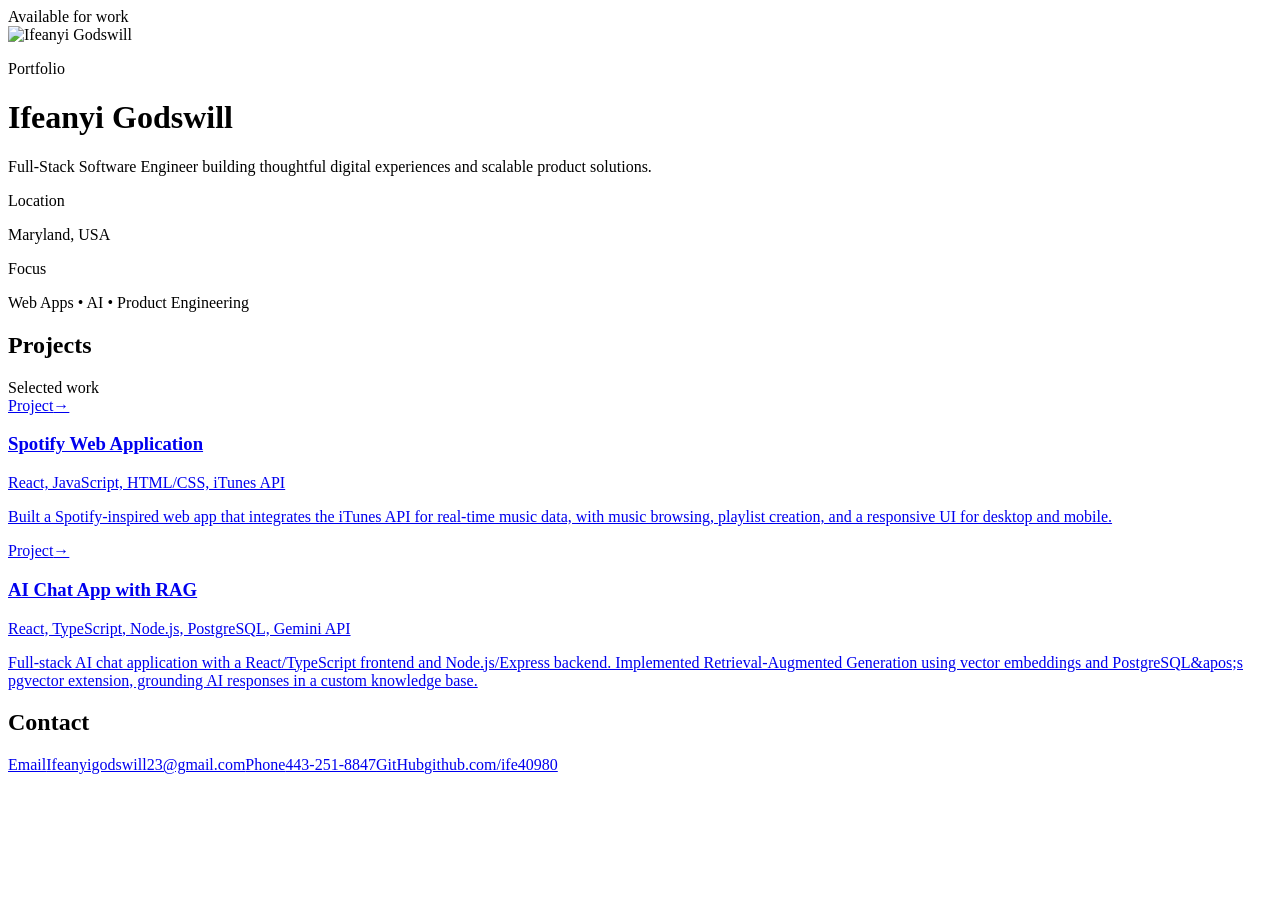
==== commit e0c43891: "Updates" ====
--- a/index.html
+++ b/index.html
@@ -1 +1 @@
-<!DOCTYPE html><html lang="en" class="geist_a71539c9-module__T19VSG__variable geist_mono_8d43a2aa-module__8Li5zG__variable h-full antialiased"><head><meta charSet="utf-8"/><meta name="viewport" content="width=device-width, initial-scale=1"/><link rel="preload" href="/portfolio/_next/static/media/797e433ab948586e-s.p.08e28id.o-okb.woff2" as="font" crossorigin="" type="font/woff2"/><link rel="preload" href="/portfolio/_next/static/media/caa3a2e1cccd8315-s.p.09~u27dqhyhd6.woff2" as="font" crossorigin="" type="font/woff2"/><link rel="stylesheet" href="/portfolio/_next/static/chunks/0cn0l67xfw5ui.css" data-precedence="next"/><link rel="preload" as="script" fetchPriority="low" href="/portfolio/_next/static/chunks/11qk_vpw_zwkf.js"/><script src="/portfolio/_next/static/chunks/0i56_bqdkbeon.js" async=""></script><script src="/portfolio/_next/static/chunks/0vkgb7xyv-nko.js" async=""></script><script src="/portfolio/_next/static/chunks/turbopack-04afakpl2o._9.js" async=""></script><script src="/portfolio/_next/static/chunks/0fsi8lw5utejl.js" async=""></script><script src="/portfolio/_next/static/chunks/0d3tkj33oycf2.js" async=""></script><script src="/portfolio/_next/static/chunks/0kppjdu8v4isc.js" async=""></script><meta name="next-size-adjust" content=""/><title>Ifeanyi Godswill | Portfolio</title><meta name="description" content="Full-stack software engineer portfolio showcasing projects and contact information."/><link rel="icon" href="/portfolio/favicon.ico?favicon.0x3dzn~oxb6tn.ico" sizes="256x256" type="image/x-icon"/><script src="/portfolio/_next/static/chunks/03~yq9q893hmn.js" noModule=""></script></head><body class="min-h-full flex flex-col"><div hidden=""><!--$--><!--/$--></div><main class="min-h-screen bg-slate-950 text-slate-100"><div class="mx-auto max-w-6xl px-6 py-16 md:px-8 lg:px-10"><header class="mb-16 flex flex-col gap-8 rounded-3xl border border-white/10 bg-white/5 p-8 shadow-2xl shadow-cyan-950/30 backdrop-blur-sm md:p-10"><div class="flex items-center justify-between gap-4"><span class="inline-flex items-center rounded-full border border-cyan-400/30 bg-cyan-400/10 px-3 py-1 text-xs font-semibold uppercase tracking-[0.2em] text-cyan-300">Available for work</span></div><div class="grid gap-8 md:grid-cols-[1.5fr_0.8fr] md:items-end"><div><div class="mb-6 flex flex-col items-start gap-5 sm:flex-row sm:items-center"><img alt="Ifeanyi Godswill" loading="lazy" width="120" height="120" decoding="async" data-nimg="1" class="h-28 w-28 rounded-full border-4 border-cyan-400/30 object-cover shadow-lg shadow-cyan-950/30" style="color:transparent" src="/ifePic.jpg"/><div><p class="mb-3 text-sm font-medium uppercase tracking-[0.32em] text-cyan-300/80">Portfolio</p><h1 class="text-4xl font-black tracking-tight text-white md:text-6xl">Ifeanyi Godswill</h1></div></div><p class="max-w-xl text-lg text-slate-300 md:text-xl">Full-Stack Software Engineer building thoughtful digital experiences and scalable product solutions.</p></div><div class="grid gap-3 rounded-2xl border border-white/10 bg-slate-900/80 p-5 text-sm text-slate-300"><div><p class="text-slate-400">Location</p><p class="mt-1 font-semibold text-white">Maryland, USA</p></div><div><p class="text-slate-400">Focus</p><p class="mt-1 font-semibold text-white">Web Apps • AI • Product Engineering</p></div></div></div></header><section class="mb-16"><div class="mb-7 flex items-end justify-between gap-4"><h2 class="text-3xl font-bold text-white md:text-4xl">Projects</h2><span class="text-sm text-slate-400">Selected work</span></div><div class="grid gap-6 md:grid-cols-2"><a href="https://ife40980.github.io/spotify-clone/" target="_blank" rel="noreferrer" class="group block h-full rounded-3xl border border-white/10 bg-gradient-to-br from-slate-900 via-slate-900 to-slate-800 p-1 transition-transform duration-200 hover:-translate-y-1 hover:border-cyan-400/40"><div class="h-full rounded-[calc(1.5rem-1px)] bg-slate-900/90 p-6 shadow-lg shadow-slate-950/40"><div class="mb-4 flex items-center justify-between"><span class="rounded-full border border-cyan-400/30 bg-cyan-400/10 px-2.5 py-1 text-[10px] font-semibold uppercase tracking-[0.18em] text-cyan-300">Project</span><span class="text-cyan-300 transition-transform duration-200 group-hover:translate-x-1">→</span></div><h3 class="text-2xl font-bold text-white">Spotify Web Application</h3><p class="mt-3 text-sm font-medium text-cyan-300">React, JavaScript, HTML/CSS, iTunes API</p><p class="mt-4 text-base leading-7 text-slate-300">Built a Spotify-inspired web app that integrates the iTunes API for real-time music data, with music browsing, playlist creation, and a responsive UI for desktop and mobile.</p></div></a><a href="#" class="group block h-full rounded-3xl border border-white/10 bg-gradient-to-br from-slate-900 via-slate-900 to-slate-800 p-1 transition-transform duration-200 hover:-translate-y-1 hover:border-cyan-400/40"><div class="h-full rounded-[calc(1.5rem-1px)] bg-slate-900/90 p-6 shadow-lg shadow-slate-950/40"><div class="mb-4 flex items-center justify-between"><span class="rounded-full border border-cyan-400/30 bg-cyan-400/10 px-2.5 py-1 text-[10px] font-semibold uppercase tracking-[0.18em] text-cyan-300">Project</span><span class="text-cyan-300 transition-transform duration-200 group-hover:translate-x-1">→</span></div><h3 class="text-2xl font-bold text-white">AI Chat App with RAG</h3><p class="mt-3 text-sm font-medium text-cyan-300">React, TypeScript, Node.js, PostgreSQL, Gemini API</p><p class="mt-4 text-base leading-7 text-slate-300">Full-stack AI chat application with a React/TypeScript frontend and Node.js/Express backend. Implemented Retrieval-Augmented Generation using vector embeddings and PostgreSQL&amp;apos;s pgvector extension, grounding AI responses in a custom knowledge base.</p></div></a></div></section><section class="rounded-3xl border border-white/10 bg-white/5 p-8 backdrop-blur-sm"><h2 class="mb-6 text-3xl font-bold text-white">Contact</h2><div class="grid gap-4 text-base text-slate-200 md:grid-cols-3"><a href="mailto:Ifeanyigodswill23@gmail.com" class="rounded-2xl border border-white/10 bg-slate-900/80 p-4 transition hover:border-cyan-400/40 hover:text-cyan-300"><span class="block text-sm text-slate-400">Email</span><span class="mt-2 block font-semibold">Ifeanyigodswill23@gmail.com</span></a><a href="tel:+14432518847" class="rounded-2xl border border-white/10 bg-slate-900/80 p-4 transition hover:border-cyan-400/40 hover:text-cyan-300"><span class="block text-sm text-slate-400">Phone</span><span class="mt-2 block font-semibold">443-251-8847</span></a><a href="https://github.com/ife40980" target="_blank" rel="noreferrer" class="rounded-2xl border border-white/10 bg-slate-900/80 p-4 transition hover:border-cyan-400/40 hover:text-cyan-300"><span class="block text-sm text-slate-400">GitHub</span><span class="mt-2 block font-semibold">github.com/ife40980</span></a></div></section></div></main><!--$--><!--/$--><script src="/portfolio/_next/static/chunks/11qk_vpw_zwkf.js" id="_R_" async=""></script><script>(self.__next_f=self.__next_f||[]).push([0])</script><script>self.__next_f.push([1,"1:\"$Sreact.fragment\"\n2:I[39756,[\"/portfolio/_next/static/chunks/0fsi8lw5utejl.js\",\"/portfolio/_next/static/chunks/0d3tkj33oycf2.js\"],\"default\"]\n3:I[37457,[\"/portfolio/_next/static/chunks/0fsi8lw5utejl.js\",\"/portfolio/_next/static/chunks/0d3tkj33oycf2.js\"],\"default\"]\n4:I[5500,[\"/portfolio/_next/static/chunks/0fsi8lw5utejl.js\",\"/portfolio/_next/static/chunks/0d3tkj33oycf2.js\",\"/portfolio/_next/static/chunks/0kppjdu8v4isc.js\"],\"Image\"]\nc:I[68027,[\"/portfolio/_next/static/chunks/0fsi8lw5utejl.js\",\"/portfolio/_next/static/chunks/0d3tkj33oycf2.js\"],\"default\",1]\n:HL[\"/portfolio/_next/static/chunks/0cn0l67xfw5ui.css\",\"style\"]\n:HL[\"/portfolio/_next/static/media/797e433ab948586e-s.p.08e28id.o-okb.woff2\",\"font\",{\"crossOrigin\":\"\",\"type\":\"font/woff2\"}]\n:HL[\"/portfolio/_next/static/media/caa3a2e1cccd8315-s.p.09~u27dqhyhd6.woff2\",\"font\",{\"crossOrigin\":\"\",\"type\":\"font/woff2\"}]\n"])</script><script>self.__next_f.push([1,"0:{\"P\":null,\"c\":[\"\",\"\"],\"q\":\"\",\"i\":false,\"f\":[[[\"\",{\"children\":[\"__PAGE__\",{}]},\"$undefined\",\"$undefined\",16],[[\"$\",\"$1\",\"c\",{\"children\":[[[\"$\",\"link\",\"0\",{\"rel\":\"stylesheet\",\"href\":\"/portfolio/_next/static/chunks/0cn0l67xfw5ui.css\",\"precedence\":\"next\",\"crossOrigin\":\"$undefined\",\"nonce\":\"$undefined\"}],[\"$\",\"script\",\"script-0\",{\"src\":\"/portfolio/_next/static/chunks/0fsi8lw5utejl.js\",\"async\":true,\"nonce\":\"$undefined\"}],[\"$\",\"script\",\"script-1\",{\"src\":\"/portfolio/_next/static/chunks/0d3tkj33oycf2.js\",\"async\":true,\"nonce\":\"$undefined\"}]],[\"$\",\"html\",null,{\"lang\":\"en\",\"className\":\"geist_a71539c9-module__T19VSG__variable geist_mono_8d43a2aa-module__8Li5zG__variable h-full antialiased\",\"children\":[\"$\",\"body\",null,{\"className\":\"min-h-full flex flex-col\",\"children\":[\"$\",\"$L2\",null,{\"parallelRouterKey\":\"children\",\"error\":\"$undefined\",\"errorStyles\":\"$undefined\",\"errorScripts\":\"$undefined\",\"template\":[\"$\",\"$L3\",null,{}],\"templateStyles\":\"$undefined\",\"templateScripts\":\"$undefined\",\"notFound\":[[[\"$\",\"title\",null,{\"children\":\"404: This page could not be found.\"}],[\"$\",\"div\",null,{\"style\":{\"fontFamily\":\"system-ui,\\\"Segoe UI\\\",Roboto,Helvetica,Arial,sans-serif,\\\"Apple Color Emoji\\\",\\\"Segoe UI Emoji\\\"\",\"height\":\"100vh\",\"textAlign\":\"center\",\"display\":\"flex\",\"flexDirection\":\"column\",\"alignItems\":\"center\",\"justifyContent\":\"center\"},\"children\":[\"$\",\"div\",null,{\"children\":[[\"$\",\"style\",null,{\"dangerouslySetInnerHTML\":{\"__html\":\"body{color:#000;background:#fff;margin:0}.next-error-h1{border-right:1px solid rgba(0,0,0,.3)}@media (prefers-color-scheme:dark){body{color:#fff;background:#000}.next-error-h1{border-right:1px solid rgba(255,255,255,.3)}}\"}}],[\"$\",\"h1\",null,{\"className\":\"next-error-h1\",\"style\":{\"display\":\"inline-block\",\"margin\":\"0 20px 0 0\",\"padding\":\"0 23px 0 0\",\"fontSize\":24,\"fontWeight\":500,\"verticalAlign\":\"top\",\"lineHeight\":\"49px\"},\"children\":404}],[\"$\",\"div\",null,{\"style\":{\"display\":\"inline-block\"},\"children\":[\"$\",\"h2\",null,{\"style\":{\"fontSize\":14,\"fontWeight\":400,\"lineHeight\":\"49px\",\"margin\":0},\"children\":\"This page could not be found.\"}]}]]}]}]],[]],\"forbidden\":\"$undefined\",\"unauthorized\":\"$undefined\"}]}]}]]}],{\"children\":[[\"$\",\"$1\",\"c\",{\"children\":[[\"$\",\"main\",null,{\"className\":\"min-h-screen bg-slate-950 text-slate-100\",\"children\":[\"$\",\"div\",null,{\"className\":\"mx-auto max-w-6xl px-6 py-16 md:px-8 lg:px-10\",\"children\":[[\"$\",\"header\",null,{\"className\":\"mb-16 flex flex-col gap-8 rounded-3xl border border-white/10 bg-white/5 p-8 shadow-2xl shadow-cyan-950/30 backdrop-blur-sm md:p-10\",\"children\":[[\"$\",\"div\",null,{\"className\":\"flex items-center justify-between gap-4\",\"children\":[\"$\",\"span\",null,{\"className\":\"inline-flex items-center rounded-full border border-cyan-400/30 bg-cyan-400/10 px-3 py-1 text-xs font-semibold uppercase tracking-[0.2em] text-cyan-300\",\"children\":\"Available for work\"}]}],[\"$\",\"div\",null,{\"className\":\"grid gap-8 md:grid-cols-[1.5fr_0.8fr] md:items-end\",\"children\":[[\"$\",\"div\",null,{\"children\":[[\"$\",\"div\",null,{\"className\":\"mb-6 flex flex-col items-start gap-5 sm:flex-row sm:items-center\",\"children\":[[\"$\",\"$L4\",null,{\"src\":\"/ifePic.jpg\",\"alt\":\"Ifeanyi Godswill\",\"width\":120,\"height\":120,\"className\":\"h-28 w-28 rounded-full border-4 border-cyan-400/30 object-cover shadow-lg shadow-cyan-950/30\"}],[\"$\",\"div\",null,{\"children\":[[\"$\",\"p\",null,{\"className\":\"mb-3 text-sm font-medium uppercase tracking-[0.32em] text-cyan-300/80\",\"children\":\"Portfolio\"}],[\"$\",\"h1\",null,{\"className\":\"text-4xl font-black tracking-tight text-white md:text-6xl\",\"children\":\"Ifeanyi Godswill\"}]]}]]}],[\"$\",\"p\",null,{\"className\":\"max-w-xl text-lg text-slate-300 md:text-xl\",\"children\":\"Full-Stack Software Engineer building thoughtful digital experiences and scalable product solutions.\"}]]}],[\"$\",\"div\",null,{\"className\":\"grid gap-3 rounded-2xl border border-white/10 bg-slate-900/80 p-5 text-sm text-slate-300\",\"children\":[[\"$\",\"div\",null,{\"children\":[[\"$\",\"p\",null,{\"className\":\"text-slate-400\",\"children\":\"Location\"}],[\"$\",\"p\",null,{\"className\":\"mt-1 font-semibold text-white\",\"children\":\"Maryland, USA\"}]]}],[\"$\",\"div\",null,{\"children\":[[\"$\",\"p\",null,{\"className\":\"text-slate-400\",\"children\":\"Focus\"}],[\"$\",\"p\",null,{\"className\":\"mt-1 font-semibold text-white\",\"children\":\"Web Apps • AI • Product Engineering\"}]]}]]}]]}]]}],[\"$\",\"section\",null,{\"className\":\"mb-16\",\"children\":[[\"$\",\"div\",null,{\"className\":\"mb-7 flex items-end justify-between gap-4\",\"children\":[\"$L5\",\"$L6\"]}],\"$L7\"]}],\"$L8\"]}]}],[\"$L9\"],\"$La\"]}],{},null,false,null]},null,false,null],\"$Lb\",false]],\"m\":\"$undefined\",\"G\":[\"$c\",[\"$Ld\"]],\"S\":true,\"h\":null,\"s\":\"$undefined\",\"l\":\"$undefined\",\"p\":\"$undefined\",\"d\":\"$undefined\",\"b\":\"ea59OedzwzFqbhTGUtdtl\"}\n"])</script><script>self.__next_f.push([1,"e:I[97367,[\"/portfolio/_next/static/chunks/0fsi8lw5utejl.js\",\"/portfolio/_next/static/chunks/0d3tkj33oycf2.js\"],\"OutletBoundary\"]\nf:\"$Sreact.suspense\"\n11:I[97367,[\"/portfolio/_next/static/chunks/0fsi8lw5utejl.js\",\"/portfolio/_next/static/chunks/0d3tkj33oycf2.js\"],\"ViewportBoundary\"]\n13:I[97367,[\"/portfolio/_next/static/chunks/0fsi8lw5utejl.js\",\"/portfolio/_next/static/chunks/0d3tkj33oycf2.js\"],\"MetadataBoundary\"]\n5:[\"$\",\"h2\",null,{\"className\":\"text-3xl font-bold text-white md:text-4xl\",\"children\":\"Projects\"}]\n6:[\"$\",\"span\",null,{\"className\":\"text-sm text-slate-400\",\"children\":\"Selected work\"}]\n"])</script><script>self.__next_f.push([1,"7:[\"$\",\"div\",null,{\"className\":\"grid gap-6 md:grid-cols-2\",\"children\":[[\"$\",\"a\",\"Spotify Web Application\",{\"href\":\"https://ife40980.github.io/spotify-clone/\",\"target\":\"_blank\",\"rel\":\"noreferrer\",\"className\":\"group block h-full rounded-3xl border border-white/10 bg-gradient-to-br from-slate-900 via-slate-900 to-slate-800 p-1 transition-transform duration-200 hover:-translate-y-1 hover:border-cyan-400/40\",\"children\":[\"$\",\"div\",null,{\"className\":\"h-full rounded-[calc(1.5rem-1px)] bg-slate-900/90 p-6 shadow-lg shadow-slate-950/40\",\"children\":[[\"$\",\"div\",null,{\"className\":\"mb-4 flex items-center justify-between\",\"children\":[[\"$\",\"span\",null,{\"className\":\"rounded-full border border-cyan-400/30 bg-cyan-400/10 px-2.5 py-1 text-[10px] font-semibold uppercase tracking-[0.18em] text-cyan-300\",\"children\":\"Project\"}],[\"$\",\"span\",null,{\"className\":\"text-cyan-300 transition-transform duration-200 group-hover:translate-x-1\",\"children\":\"→\"}]]}],[\"$\",\"h3\",null,{\"className\":\"text-2xl font-bold text-white\",\"children\":\"Spotify Web Application\"}],[\"$\",\"p\",null,{\"className\":\"mt-3 text-sm font-medium text-cyan-300\",\"children\":\"React, JavaScript, HTML/CSS, iTunes API\"}],[\"$\",\"p\",null,{\"className\":\"mt-4 text-base leading-7 text-slate-300\",\"children\":\"Built a Spotify-inspired web app that integrates the iTunes API for real-time music data, with music browsing, playlist creation, and a responsive UI for desktop and mobile.\"}]]}]}],[\"$\",\"a\",\"AI Chat App with RAG\",{\"href\":\"#\",\"target\":\"$undefined\",\"rel\":\"$undefined\",\"className\":\"group block h-full rounded-3xl border border-white/10 bg-gradient-to-br from-slate-900 via-slate-900 to-slate-800 p-1 transition-transform duration-200 hover:-translate-y-1 hover:border-cyan-400/40\",\"children\":[\"$\",\"div\",null,{\"className\":\"h-full rounded-[calc(1.5rem-1px)] bg-slate-900/90 p-6 shadow-lg shadow-slate-950/40\",\"children\":[[\"$\",\"div\",null,{\"className\":\"mb-4 flex items-center justify-between\",\"children\":[[\"$\",\"span\",null,{\"className\":\"rounded-full border border-cyan-400/30 bg-cyan-400/10 px-2.5 py-1 text-[10px] font-semibold uppercase tracking-[0.18em] text-cyan-300\",\"children\":\"Project\"}],[\"$\",\"span\",null,{\"className\":\"text-cyan-300 transition-transform duration-200 group-hover:translate-x-1\",\"children\":\"→\"}]]}],[\"$\",\"h3\",null,{\"className\":\"text-2xl font-bold text-white\",\"children\":\"AI Chat App with RAG\"}],[\"$\",\"p\",null,{\"className\":\"mt-3 text-sm font-medium text-cyan-300\",\"children\":\"React, TypeScript, Node.js, PostgreSQL, Gemini API\"}],[\"$\",\"p\",null,{\"className\":\"mt-4 text-base leading-7 text-slate-300\",\"children\":\"Full-stack AI chat application with a React/TypeScript frontend and Node.js/Express backend. Implemented Retrieval-Augmented Generation using vector embeddings and PostgreSQL\u0026apos;s pgvector extension, grounding AI responses in a custom knowledge base.\"}]]}]}]]}]\n"])</script><script>self.__next_f.push([1,"8:[\"$\",\"section\",null,{\"className\":\"rounded-3xl border border-white/10 bg-white/5 p-8 backdrop-blur-sm\",\"children\":[[\"$\",\"h2\",null,{\"className\":\"mb-6 text-3xl font-bold text-white\",\"children\":\"Contact\"}],[\"$\",\"div\",null,{\"className\":\"grid gap-4 text-base text-slate-200 md:grid-cols-3\",\"children\":[[\"$\",\"a\",null,{\"href\":\"mailto:Ifeanyigodswill23@gmail.com\",\"className\":\"rounded-2xl border border-white/10 bg-slate-900/80 p-4 transition hover:border-cyan-400/40 hover:text-cyan-300\",\"children\":[[\"$\",\"span\",null,{\"className\":\"block text-sm text-slate-400\",\"children\":\"Email\"}],[\"$\",\"span\",null,{\"className\":\"mt-2 block font-semibold\",\"children\":\"Ifeanyigodswill23@gmail.com\"}]]}],[\"$\",\"a\",null,{\"href\":\"tel:+14432518847\",\"className\":\"rounded-2xl border border-white/10 bg-slate-900/80 p-4 transition hover:border-cyan-400/40 hover:text-cyan-300\",\"children\":[[\"$\",\"span\",null,{\"className\":\"block text-sm text-slate-400\",\"children\":\"Phone\"}],[\"$\",\"span\",null,{\"className\":\"mt-2 block font-semibold\",\"children\":\"443-251-8847\"}]]}],[\"$\",\"a\",null,{\"href\":\"https://github.com/ife40980\",\"target\":\"_blank\",\"rel\":\"noreferrer\",\"className\":\"rounded-2xl border border-white/10 bg-slate-900/80 p-4 transition hover:border-cyan-400/40 hover:text-cyan-300\",\"children\":[[\"$\",\"span\",null,{\"className\":\"block text-sm text-slate-400\",\"children\":\"GitHub\"}],[\"$\",\"span\",null,{\"className\":\"mt-2 block font-semibold\",\"children\":\"github.com/ife40980\"}]]}]]}]]}]\n"])</script><script>self.__next_f.push([1,"9:[\"$\",\"script\",\"script-0\",{\"src\":\"/portfolio/_next/static/chunks/0kppjdu8v4isc.js\",\"async\":true,\"nonce\":\"$undefined\"}]\na:[\"$\",\"$Le\",null,{\"children\":[\"$\",\"$f\",null,{\"name\":\"Next.MetadataOutlet\",\"children\":\"$@10\"}]}]\nb:[\"$\",\"$1\",\"h\",{\"children\":[null,[\"$\",\"$L11\",null,{\"children\":\"$L12\"}],[\"$\",\"div\",null,{\"hidden\":true,\"children\":[\"$\",\"$L13\",null,{\"children\":[\"$\",\"$f\",null,{\"name\":\"Next.Metadata\",\"children\":\"$L14\"}]}]}],[\"$\",\"meta\",null,{\"name\":\"next-size-adjust\",\"content\":\"\"}]]}]\nd:[\"$\",\"link\",\"0\",{\"rel\":\"stylesheet\",\"href\":\"/portfolio/_next/static/chunks/0cn0l67xfw5ui.css\",\"precedence\":\"next\",\"crossOrigin\":\"$undefined\",\"nonce\":\"$undefined\"}]\n"])</script><script>self.__next_f.push([1,"12:[[\"$\",\"meta\",\"0\",{\"charSet\":\"utf-8\"}],[\"$\",\"meta\",\"1\",{\"name\":\"viewport\",\"content\":\"width=device-width, initial-scale=1\"}]]\n"])</script><script>self.__next_f.push([1,"15:I[27201,[\"/portfolio/_next/static/chunks/0fsi8lw5utejl.js\",\"/portfolio/_next/static/chunks/0d3tkj33oycf2.js\"],\"IconMark\"]\n10:null\n14:[[\"$\",\"title\",\"0\",{\"children\":\"Ifeanyi Godswill | Portfolio\"}],[\"$\",\"meta\",\"1\",{\"name\":\"description\",\"content\":\"Full-stack software engineer portfolio showcasing projects and contact information.\"}],[\"$\",\"link\",\"2\",{\"rel\":\"icon\",\"href\":\"/portfolio/favicon.ico?favicon.0x3dzn~oxb6tn.ico\",\"sizes\":\"256x256\",\"type\":\"image/x-icon\"}],[\"$\",\"$L15\",\"3\",{}]]\n"])</script></body></html>+<!DOCTYPE html><html lang="en" class="geist_a71539c9-module__T19VSG__variable geist_mono_8d43a2aa-module__8Li5zG__variable h-full antialiased"><head><meta charSet="utf-8"/><meta name="viewport" content="width=device-width, initial-scale=1"/><link rel="preload" href="/portfolio/_next/static/media/797e433ab948586e-s.p.08e28id.o-okb.woff2" as="font" crossorigin="" type="font/woff2"/><link rel="preload" href="/portfolio/_next/static/media/caa3a2e1cccd8315-s.p.09~u27dqhyhd6.woff2" as="font" crossorigin="" type="font/woff2"/><link rel="preload" href="/portfolio/ifePic.jpg" as="image"/><link rel="stylesheet" href="/portfolio/_next/static/chunks/0cn0l67xfw5ui.css" data-precedence="next"/><link rel="preload" as="script" fetchPriority="low" href="/portfolio/_next/static/chunks/15xrurgzs99gv.js"/><script src="/portfolio/_next/static/chunks/020zywxhpq.c0.js" async=""></script><script src="/portfolio/_next/static/chunks/00ilazh50sdzh.js" async=""></script><script src="/portfolio/_next/static/chunks/turbopack-04ia7w-12j3aw.js" async=""></script><script src="/portfolio/_next/static/chunks/0dbhjjzl8qfwv.js" async=""></script><meta name="next-size-adjust" content=""/><title>Ifeanyi Godswill | Portfolio</title><meta name="description" content="Full-stack software engineer portfolio showcasing projects and contact information."/><link rel="icon" href="/portfolio/favicon.ico?favicon.0x3dzn~oxb6tn.ico" sizes="256x256" type="image/x-icon"/><script src="/portfolio/_next/static/chunks/03~yq9q893hmn.js" noModule=""></script></head><body class="min-h-full flex flex-col"><div hidden=""><!--$--><!--/$--></div><main class="min-h-screen bg-slate-950 text-slate-100"><div class="mx-auto max-w-6xl px-6 py-16 md:px-8 lg:px-10"><header class="mb-16 flex flex-col gap-8 rounded-3xl border border-white/10 bg-white/5 p-8 shadow-2xl shadow-cyan-950/30 backdrop-blur-sm md:p-10"><div class="flex items-center justify-between gap-4"><span class="inline-flex items-center rounded-full border border-cyan-400/30 bg-cyan-400/10 px-3 py-1 text-xs font-semibold uppercase tracking-[0.2em] text-cyan-300">Available for work</span></div><div class="grid gap-8 md:grid-cols-[1.5fr_0.8fr] md:items-end"><div><div class="mb-6 flex flex-col items-start gap-5 sm:flex-row sm:items-center"><img src="/portfolio/ifePic.jpg" alt="Ifeanyi Godswill" width="120" height="120" class="h-28 w-28 rounded-full border-4 border-cyan-400/30 object-cover shadow-lg shadow-cyan-950/30"/><div><p class="mb-3 text-sm font-medium uppercase tracking-[0.32em] text-cyan-300/80">Portfolio</p><h1 class="text-4xl font-black tracking-tight text-white md:text-6xl">Ifeanyi Godswill</h1></div></div><p class="max-w-xl text-lg text-slate-300 md:text-xl">Full-Stack Software Engineer building thoughtful digital experiences and scalable product solutions.</p></div><div class="grid gap-3 rounded-2xl border border-white/10 bg-slate-900/80 p-5 text-sm text-slate-300"><div><p class="text-slate-400">Location</p><p class="mt-1 font-semibold text-white">Maryland, USA</p></div><div><p class="text-slate-400">Focus</p><p class="mt-1 font-semibold text-white">Web Apps • AI • Product Engineering</p></div></div></div></header><section class="mb-16"><div class="mb-7 flex items-end justify-between gap-4"><h2 class="text-3xl font-bold text-white md:text-4xl">Projects</h2><span class="text-sm text-slate-400">Selected work</span></div><div class="grid gap-6 md:grid-cols-2"><a href="https://ife40980.github.io/spotify-clone/" target="_blank" rel="noreferrer" class="group block h-full rounded-3xl border border-white/10 bg-gradient-to-br from-slate-900 via-slate-900 to-slate-800 p-1 transition-transform duration-200 hover:-translate-y-1 hover:border-cyan-400/40"><div class="h-full rounded-[calc(1.5rem-1px)] bg-slate-900/90 p-6 shadow-lg shadow-slate-950/40"><div class="mb-4 flex items-center justify-between"><span class="rounded-full border border-cyan-400/30 bg-cyan-400/10 px-2.5 py-1 text-[10px] font-semibold uppercase tracking-[0.18em] text-cyan-300">Project</span><span class="text-cyan-300 transition-transform duration-200 group-hover:translate-x-1">→</span></div><h3 class="text-2xl font-bold text-white">Spotify Web Application</h3><p class="mt-3 text-sm font-medium text-cyan-300">React, JavaScript, HTML/CSS, iTunes API</p><p class="mt-4 text-base leading-7 text-slate-300">Built a Spotify-inspired web app that integrates the iTunes API for real-time music data, with music browsing, playlist creation, and a responsive UI for desktop and mobile.</p></div></a><a href="#" class="group block h-full rounded-3xl border border-white/10 bg-gradient-to-br from-slate-900 via-slate-900 to-slate-800 p-1 transition-transform duration-200 hover:-translate-y-1 hover:border-cyan-400/40"><div class="h-full rounded-[calc(1.5rem-1px)] bg-slate-900/90 p-6 shadow-lg shadow-slate-950/40"><div class="mb-4 flex items-center justify-between"><span class="rounded-full border border-cyan-400/30 bg-cyan-400/10 px-2.5 py-1 text-[10px] font-semibold uppercase tracking-[0.18em] text-cyan-300">Project</span><span class="text-cyan-300 transition-transform duration-200 group-hover:translate-x-1">→</span></div><h3 class="text-2xl font-bold text-white">AI Chat App with RAG</h3><p class="mt-3 text-sm font-medium text-cyan-300">React, TypeScript, Node.js, PostgreSQL, Gemini API</p><p class="mt-4 text-base leading-7 text-slate-300">Full-stack AI chat application with a React/TypeScript frontend and Node.js/Express backend. Implemented Retrieval-Augmented Generation using vector embeddings and PostgreSQL&amp;apos;s pgvector extension, grounding AI responses in a custom knowledge base.</p></div></a></div></section><section class="rounded-3xl border border-white/10 bg-white/5 p-8 backdrop-blur-sm"><h2 class="mb-6 text-3xl font-bold text-white">Contact</h2><div class="grid gap-4 text-base text-slate-200 md:grid-cols-3"><a href="mailto:Ifeanyigodswill23@gmail.com" class="rounded-2xl border border-white/10 bg-slate-900/80 p-4 transition hover:border-cyan-400/40 hover:text-cyan-300"><span class="block text-sm text-slate-400">Email</span><span class="mt-2 block font-semibold">Ifeanyigodswill23@gmail.com</span></a><a href="tel:+14432518847" class="rounded-2xl border border-white/10 bg-slate-900/80 p-4 transition hover:border-cyan-400/40 hover:text-cyan-300"><span class="block text-sm text-slate-400">Phone</span><span class="mt-2 block font-semibold">443-251-8847</span></a><a href="https://github.com/ife40980" target="_blank" rel="noreferrer" class="rounded-2xl border border-white/10 bg-slate-900/80 p-4 transition hover:border-cyan-400/40 hover:text-cyan-300"><span class="block text-sm text-slate-400">GitHub</span><span class="mt-2 block font-semibold">github.com/ife40980</span></a></div></section></div></main><!--$--><!--/$--><script src="/portfolio/_next/static/chunks/15xrurgzs99gv.js" id="_R_" async=""></script><script>(self.__next_f=self.__next_f||[]).push([0])</script><script>self.__next_f.push([1,"1:\"$Sreact.fragment\"\n2:I[39756,[\"/portfolio/_next/static/chunks/0dbhjjzl8qfwv.js\"],\"default\"]\n3:I[37457,[\"/portfolio/_next/static/chunks/0dbhjjzl8qfwv.js\"],\"default\"]\n9:I[68027,[\"/portfolio/_next/static/chunks/0dbhjjzl8qfwv.js\"],\"default\",1]\n:HL[\"/portfolio/_next/static/chunks/0cn0l67xfw5ui.css\",\"style\"]\n:HL[\"/portfolio/_next/static/media/797e433ab948586e-s.p.08e28id.o-okb.woff2\",\"font\",{\"crossOrigin\":\"\",\"type\":\"font/woff2\"}]\n:HL[\"/portfolio/_next/static/media/caa3a2e1cccd8315-s.p.09~u27dqhyhd6.woff2\",\"font\",{\"crossOrigin\":\"\",\"type\":\"font/woff2\"}]\n:HL[\"/portfolio/ifePic.jpg\",\"image\"]\n"])</script><script>self.__next_f.push([1,"0:{\"P\":null,\"c\":[\"\",\"\"],\"q\":\"\",\"i\":false,\"f\":[[[\"\",{\"children\":[\"__PAGE__\",{}]},\"$undefined\",\"$undefined\",16],[[\"$\",\"$1\",\"c\",{\"children\":[[[\"$\",\"link\",\"0\",{\"rel\":\"stylesheet\",\"href\":\"/portfolio/_next/static/chunks/0cn0l67xfw5ui.css\",\"precedence\":\"next\",\"crossOrigin\":\"$undefined\",\"nonce\":\"$undefined\"}],[\"$\",\"script\",\"script-0\",{\"src\":\"/portfolio/_next/static/chunks/0dbhjjzl8qfwv.js\",\"async\":true,\"nonce\":\"$undefined\"}]],[\"$\",\"html\",null,{\"lang\":\"en\",\"className\":\"geist_a71539c9-module__T19VSG__variable geist_mono_8d43a2aa-module__8Li5zG__variable h-full antialiased\",\"children\":[\"$\",\"body\",null,{\"className\":\"min-h-full flex flex-col\",\"children\":[\"$\",\"$L2\",null,{\"parallelRouterKey\":\"children\",\"error\":\"$undefined\",\"errorStyles\":\"$undefined\",\"errorScripts\":\"$undefined\",\"template\":[\"$\",\"$L3\",null,{}],\"templateStyles\":\"$undefined\",\"templateScripts\":\"$undefined\",\"notFound\":[[[\"$\",\"title\",null,{\"children\":\"404: This page could not be found.\"}],[\"$\",\"div\",null,{\"style\":{\"fontFamily\":\"system-ui,\\\"Segoe UI\\\",Roboto,Helvetica,Arial,sans-serif,\\\"Apple Color Emoji\\\",\\\"Segoe UI Emoji\\\"\",\"height\":\"100vh\",\"textAlign\":\"center\",\"display\":\"flex\",\"flexDirection\":\"column\",\"alignItems\":\"center\",\"justifyContent\":\"center\"},\"children\":[\"$\",\"div\",null,{\"children\":[[\"$\",\"style\",null,{\"dangerouslySetInnerHTML\":{\"__html\":\"body{color:#000;background:#fff;margin:0}.next-error-h1{border-right:1px solid rgba(0,0,0,.3)}@media (prefers-color-scheme:dark){body{color:#fff;background:#000}.next-error-h1{border-right:1px solid rgba(255,255,255,.3)}}\"}}],[\"$\",\"h1\",null,{\"className\":\"next-error-h1\",\"style\":{\"display\":\"inline-block\",\"margin\":\"0 20px 0 0\",\"padding\":\"0 23px 0 0\",\"fontSize\":24,\"fontWeight\":500,\"verticalAlign\":\"top\",\"lineHeight\":\"49px\"},\"children\":404}],[\"$\",\"div\",null,{\"style\":{\"display\":\"inline-block\"},\"children\":[\"$\",\"h2\",null,{\"style\":{\"fontSize\":14,\"fontWeight\":400,\"lineHeight\":\"49px\",\"margin\":0},\"children\":\"This page could not be found.\"}]}]]}]}]],[]],\"forbidden\":\"$undefined\",\"unauthorized\":\"$undefined\"}]}]}]]}],{\"children\":[[\"$\",\"$1\",\"c\",{\"children\":[[\"$\",\"main\",null,{\"className\":\"min-h-screen bg-slate-950 text-slate-100\",\"children\":[\"$\",\"div\",null,{\"className\":\"mx-auto max-w-6xl px-6 py-16 md:px-8 lg:px-10\",\"children\":[[\"$\",\"header\",null,{\"className\":\"mb-16 flex flex-col gap-8 rounded-3xl border border-white/10 bg-white/5 p-8 shadow-2xl shadow-cyan-950/30 backdrop-blur-sm md:p-10\",\"children\":[[\"$\",\"div\",null,{\"className\":\"flex items-center justify-between gap-4\",\"children\":[\"$\",\"span\",null,{\"className\":\"inline-flex items-center rounded-full border border-cyan-400/30 bg-cyan-400/10 px-3 py-1 text-xs font-semibold uppercase tracking-[0.2em] text-cyan-300\",\"children\":\"Available for work\"}]}],[\"$\",\"div\",null,{\"className\":\"grid gap-8 md:grid-cols-[1.5fr_0.8fr] md:items-end\",\"children\":[[\"$\",\"div\",null,{\"children\":[[\"$\",\"div\",null,{\"className\":\"mb-6 flex flex-col items-start gap-5 sm:flex-row sm:items-center\",\"children\":[[\"$\",\"img\",null,{\"src\":\"/portfolio/ifePic.jpg\",\"alt\":\"Ifeanyi Godswill\",\"width\":120,\"height\":120,\"className\":\"h-28 w-28 rounded-full border-4 border-cyan-400/30 object-cover shadow-lg shadow-cyan-950/30\"}],[\"$\",\"div\",null,{\"children\":[[\"$\",\"p\",null,{\"className\":\"mb-3 text-sm font-medium uppercase tracking-[0.32em] text-cyan-300/80\",\"children\":\"Portfolio\"}],[\"$\",\"h1\",null,{\"className\":\"text-4xl font-black tracking-tight text-white md:text-6xl\",\"children\":\"Ifeanyi Godswill\"}]]}]]}],[\"$\",\"p\",null,{\"className\":\"max-w-xl text-lg text-slate-300 md:text-xl\",\"children\":\"Full-Stack Software Engineer building thoughtful digital experiences and scalable product solutions.\"}]]}],[\"$\",\"div\",null,{\"className\":\"grid gap-3 rounded-2xl border border-white/10 bg-slate-900/80 p-5 text-sm text-slate-300\",\"children\":[[\"$\",\"div\",null,{\"children\":[[\"$\",\"p\",null,{\"className\":\"text-slate-400\",\"children\":\"Location\"}],[\"$\",\"p\",null,{\"className\":\"mt-1 font-semibold text-white\",\"children\":\"Maryland, USA\"}]]}],[\"$\",\"div\",null,{\"children\":[[\"$\",\"p\",null,{\"className\":\"text-slate-400\",\"children\":\"Focus\"}],[\"$\",\"p\",null,{\"className\":\"mt-1 font-semibold text-white\",\"children\":\"Web Apps • AI • Product Engineering\"}]]}]]}]]}]]}],[\"$\",\"section\",null,{\"className\":\"mb-16\",\"children\":[[\"$\",\"div\",null,{\"className\":\"mb-7 flex items-end justify-between gap-4\",\"children\":[[\"$\",\"h2\",null,{\"className\":\"text-3xl font-bold text-white md:text-4xl\",\"children\":\"Projects\"}],\"$L4\"]}],\"$L5\"]}],\"$L6\"]}]}],null,\"$L7\"]}],{},null,false,null]},null,false,null],\"$L8\",false]],\"m\":\"$undefined\",\"G\":[\"$9\",[\"$La\"]],\"S\":true,\"h\":null,\"s\":\"$undefined\",\"l\":\"$undefined\",\"p\":\"$undefined\",\"d\":\"$undefined\",\"b\":\"hUD7jk8Na2-WT23QCi383\"}\n"])</script><script>self.__next_f.push([1,"b:I[97367,[\"/portfolio/_next/static/chunks/0dbhjjzl8qfwv.js\"],\"OutletBoundary\"]\nc:\"$Sreact.suspense\"\ne:I[97367,[\"/portfolio/_next/static/chunks/0dbhjjzl8qfwv.js\"],\"ViewportBoundary\"]\n10:I[97367,[\"/portfolio/_next/static/chunks/0dbhjjzl8qfwv.js\"],\"MetadataBoundary\"]\n4:[\"$\",\"span\",null,{\"className\":\"text-sm text-slate-400\",\"children\":\"Selected work\"}]\n"])</script><script>self.__next_f.push([1,"5:[\"$\",\"div\",null,{\"className\":\"grid gap-6 md:grid-cols-2\",\"children\":[[\"$\",\"a\",\"Spotify Web Application\",{\"href\":\"https://ife40980.github.io/spotify-clone/\",\"target\":\"_blank\",\"rel\":\"noreferrer\",\"className\":\"group block h-full rounded-3xl border border-white/10 bg-gradient-to-br from-slate-900 via-slate-900 to-slate-800 p-1 transition-transform duration-200 hover:-translate-y-1 hover:border-cyan-400/40\",\"children\":[\"$\",\"div\",null,{\"className\":\"h-full rounded-[calc(1.5rem-1px)] bg-slate-900/90 p-6 shadow-lg shadow-slate-950/40\",\"children\":[[\"$\",\"div\",null,{\"className\":\"mb-4 flex items-center justify-between\",\"children\":[[\"$\",\"span\",null,{\"className\":\"rounded-full border border-cyan-400/30 bg-cyan-400/10 px-2.5 py-1 text-[10px] font-semibold uppercase tracking-[0.18em] text-cyan-300\",\"children\":\"Project\"}],[\"$\",\"span\",null,{\"className\":\"text-cyan-300 transition-transform duration-200 group-hover:translate-x-1\",\"children\":\"→\"}]]}],[\"$\",\"h3\",null,{\"className\":\"text-2xl font-bold text-white\",\"children\":\"Spotify Web Application\"}],[\"$\",\"p\",null,{\"className\":\"mt-3 text-sm font-medium text-cyan-300\",\"children\":\"React, JavaScript, HTML/CSS, iTunes API\"}],[\"$\",\"p\",null,{\"className\":\"mt-4 text-base leading-7 text-slate-300\",\"children\":\"Built a Spotify-inspired web app that integrates the iTunes API for real-time music data, with music browsing, playlist creation, and a responsive UI for desktop and mobile.\"}]]}]}],[\"$\",\"a\",\"AI Chat App with RAG\",{\"href\":\"#\",\"target\":\"$undefined\",\"rel\":\"$undefined\",\"className\":\"group block h-full rounded-3xl border border-white/10 bg-gradient-to-br from-slate-900 via-slate-900 to-slate-800 p-1 transition-transform duration-200 hover:-translate-y-1 hover:border-cyan-400/40\",\"children\":[\"$\",\"div\",null,{\"className\":\"h-full rounded-[calc(1.5rem-1px)] bg-slate-900/90 p-6 shadow-lg shadow-slate-950/40\",\"children\":[[\"$\",\"div\",null,{\"className\":\"mb-4 flex items-center justify-between\",\"children\":[[\"$\",\"span\",null,{\"className\":\"rounded-full border border-cyan-400/30 bg-cyan-400/10 px-2.5 py-1 text-[10px] font-semibold uppercase tracking-[0.18em] text-cyan-300\",\"children\":\"Project\"}],[\"$\",\"span\",null,{\"className\":\"text-cyan-300 transition-transform duration-200 group-hover:translate-x-1\",\"children\":\"→\"}]]}],[\"$\",\"h3\",null,{\"className\":\"text-2xl font-bold text-white\",\"children\":\"AI Chat App with RAG\"}],[\"$\",\"p\",null,{\"className\":\"mt-3 text-sm font-medium text-cyan-300\",\"children\":\"React, TypeScript, Node.js, PostgreSQL, Gemini API\"}],[\"$\",\"p\",null,{\"className\":\"mt-4 text-base leading-7 text-slate-300\",\"children\":\"Full-stack AI chat application with a React/TypeScript frontend and Node.js/Express backend. Implemented Retrieval-Augmented Generation using vector embeddings and PostgreSQL\u0026apos;s pgvector extension, grounding AI responses in a custom knowledge base.\"}]]}]}]]}]\n"])</script><script>self.__next_f.push([1,"6:[\"$\",\"section\",null,{\"className\":\"rounded-3xl border border-white/10 bg-white/5 p-8 backdrop-blur-sm\",\"children\":[[\"$\",\"h2\",null,{\"className\":\"mb-6 text-3xl font-bold text-white\",\"children\":\"Contact\"}],[\"$\",\"div\",null,{\"className\":\"grid gap-4 text-base text-slate-200 md:grid-cols-3\",\"children\":[[\"$\",\"a\",null,{\"href\":\"mailto:Ifeanyigodswill23@gmail.com\",\"className\":\"rounded-2xl border border-white/10 bg-slate-900/80 p-4 transition hover:border-cyan-400/40 hover:text-cyan-300\",\"children\":[[\"$\",\"span\",null,{\"className\":\"block text-sm text-slate-400\",\"children\":\"Email\"}],[\"$\",\"span\",null,{\"className\":\"mt-2 block font-semibold\",\"children\":\"Ifeanyigodswill23@gmail.com\"}]]}],[\"$\",\"a\",null,{\"href\":\"tel:+14432518847\",\"className\":\"rounded-2xl border border-white/10 bg-slate-900/80 p-4 transition hover:border-cyan-400/40 hover:text-cyan-300\",\"children\":[[\"$\",\"span\",null,{\"className\":\"block text-sm text-slate-400\",\"children\":\"Phone\"}],[\"$\",\"span\",null,{\"className\":\"mt-2 block font-semibold\",\"children\":\"443-251-8847\"}]]}],[\"$\",\"a\",null,{\"href\":\"https://github.com/ife40980\",\"target\":\"_blank\",\"rel\":\"noreferrer\",\"className\":\"rounded-2xl border border-white/10 bg-slate-900/80 p-4 transition hover:border-cyan-400/40 hover:text-cyan-300\",\"children\":[[\"$\",\"span\",null,{\"className\":\"block text-sm text-slate-400\",\"children\":\"GitHub\"}],[\"$\",\"span\",null,{\"className\":\"mt-2 block font-semibold\",\"children\":\"github.com/ife40980\"}]]}]]}]]}]\n"])</script><script>self.__next_f.push([1,"7:[\"$\",\"$Lb\",null,{\"children\":[\"$\",\"$c\",null,{\"name\":\"Next.MetadataOutlet\",\"children\":\"$@d\"}]}]\n8:[\"$\",\"$1\",\"h\",{\"children\":[null,[\"$\",\"$Le\",null,{\"children\":\"$Lf\"}],[\"$\",\"div\",null,{\"hidden\":true,\"children\":[\"$\",\"$L10\",null,{\"children\":[\"$\",\"$c\",null,{\"name\":\"Next.Metadata\",\"children\":\"$L11\"}]}]}],[\"$\",\"meta\",null,{\"name\":\"next-size-adjust\",\"content\":\"\"}]]}]\na:[\"$\",\"link\",\"0\",{\"rel\":\"stylesheet\",\"href\":\"/portfolio/_next/static/chunks/0cn0l67xfw5ui.css\",\"precedence\":\"next\",\"crossOrigin\":\"$undefined\",\"nonce\":\"$undefined\"}]\n"])</script><script>self.__next_f.push([1,"f:[[\"$\",\"meta\",\"0\",{\"charSet\":\"utf-8\"}],[\"$\",\"meta\",\"1\",{\"name\":\"viewport\",\"content\":\"width=device-width, initial-scale=1\"}]]\n"])</script><script>self.__next_f.push([1,"12:I[27201,[\"/portfolio/_next/static/chunks/0dbhjjzl8qfwv.js\"],\"IconMark\"]\nd:null\n11:[[\"$\",\"title\",\"0\",{\"children\":\"Ifeanyi Godswill | Portfolio\"}],[\"$\",\"meta\",\"1\",{\"name\":\"description\",\"content\":\"Full-stack software engineer portfolio showcasing projects and contact information.\"}],[\"$\",\"link\",\"2\",{\"rel\":\"icon\",\"href\":\"/portfolio/favicon.ico?favicon.0x3dzn~oxb6tn.ico\",\"sizes\":\"256x256\",\"type\":\"image/x-icon\"}],[\"$\",\"$L12\",\"3\",{}]]\n"])</script></body></html>
